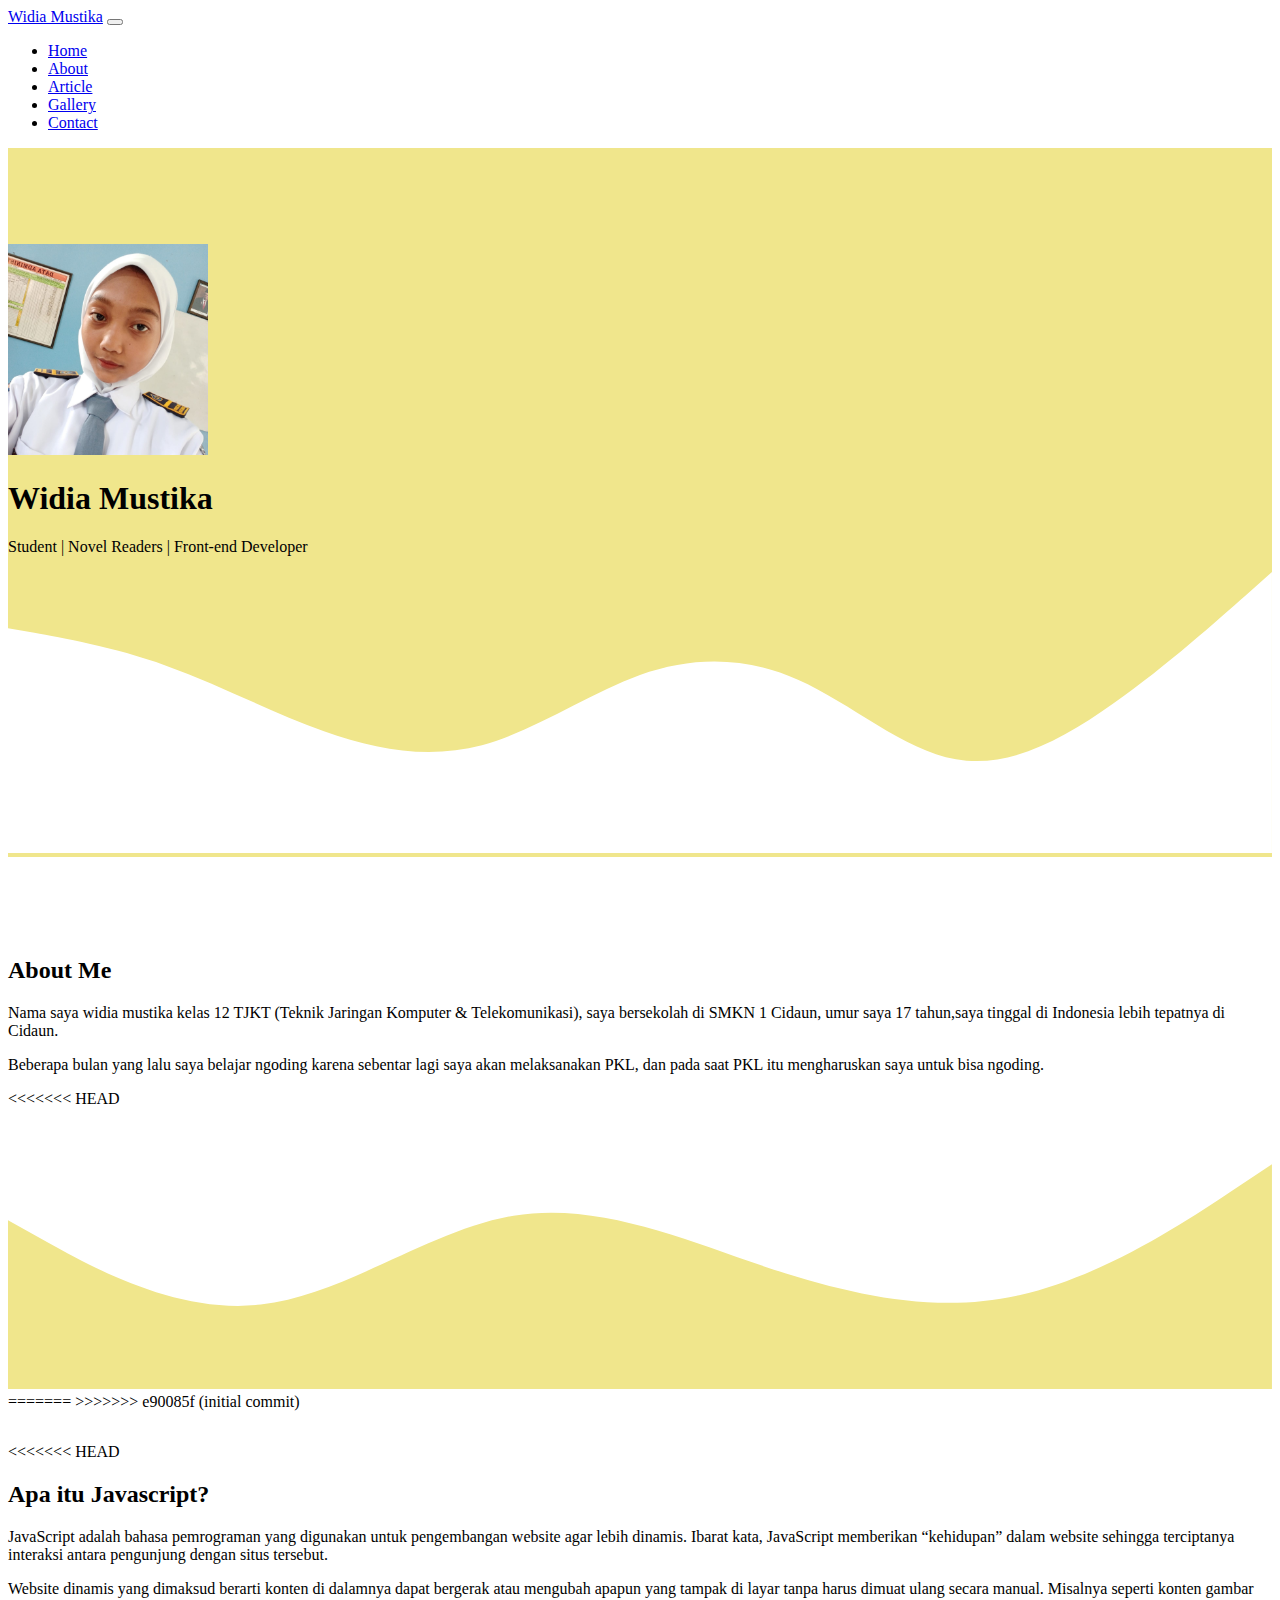
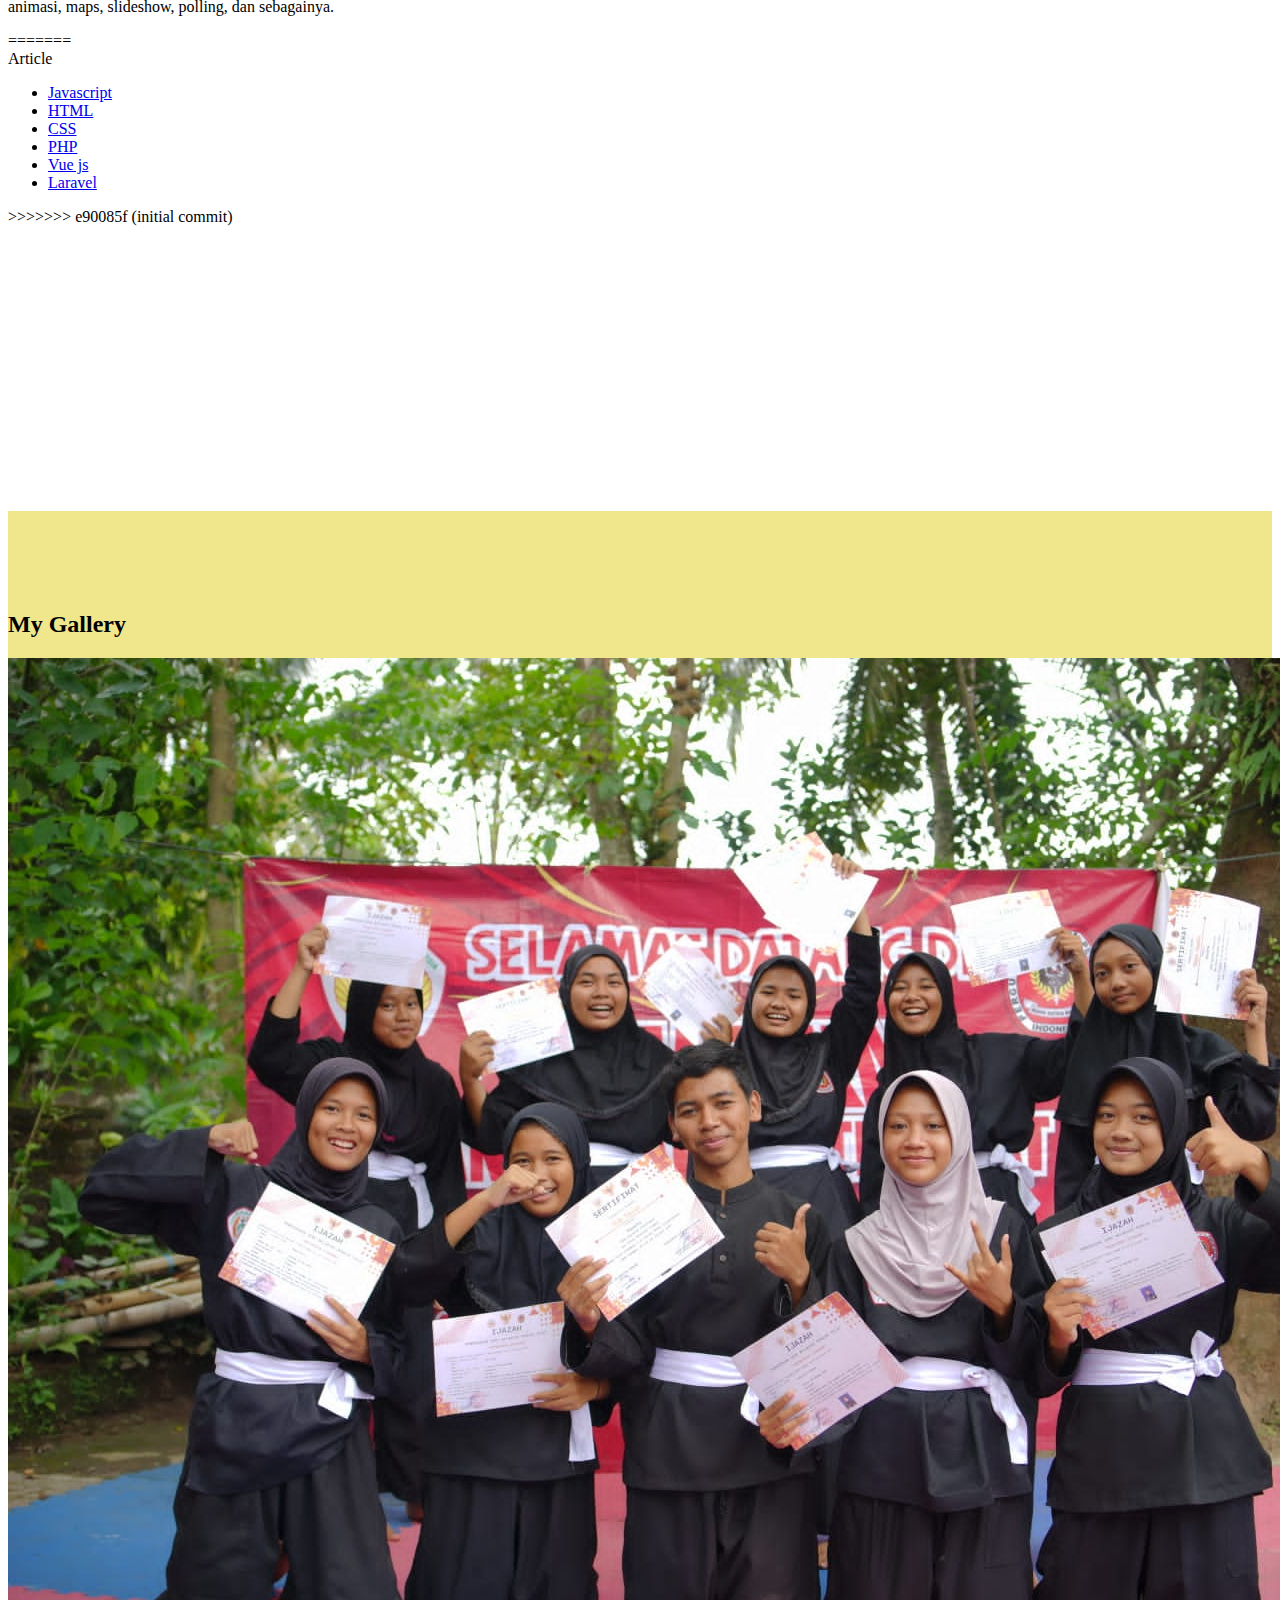
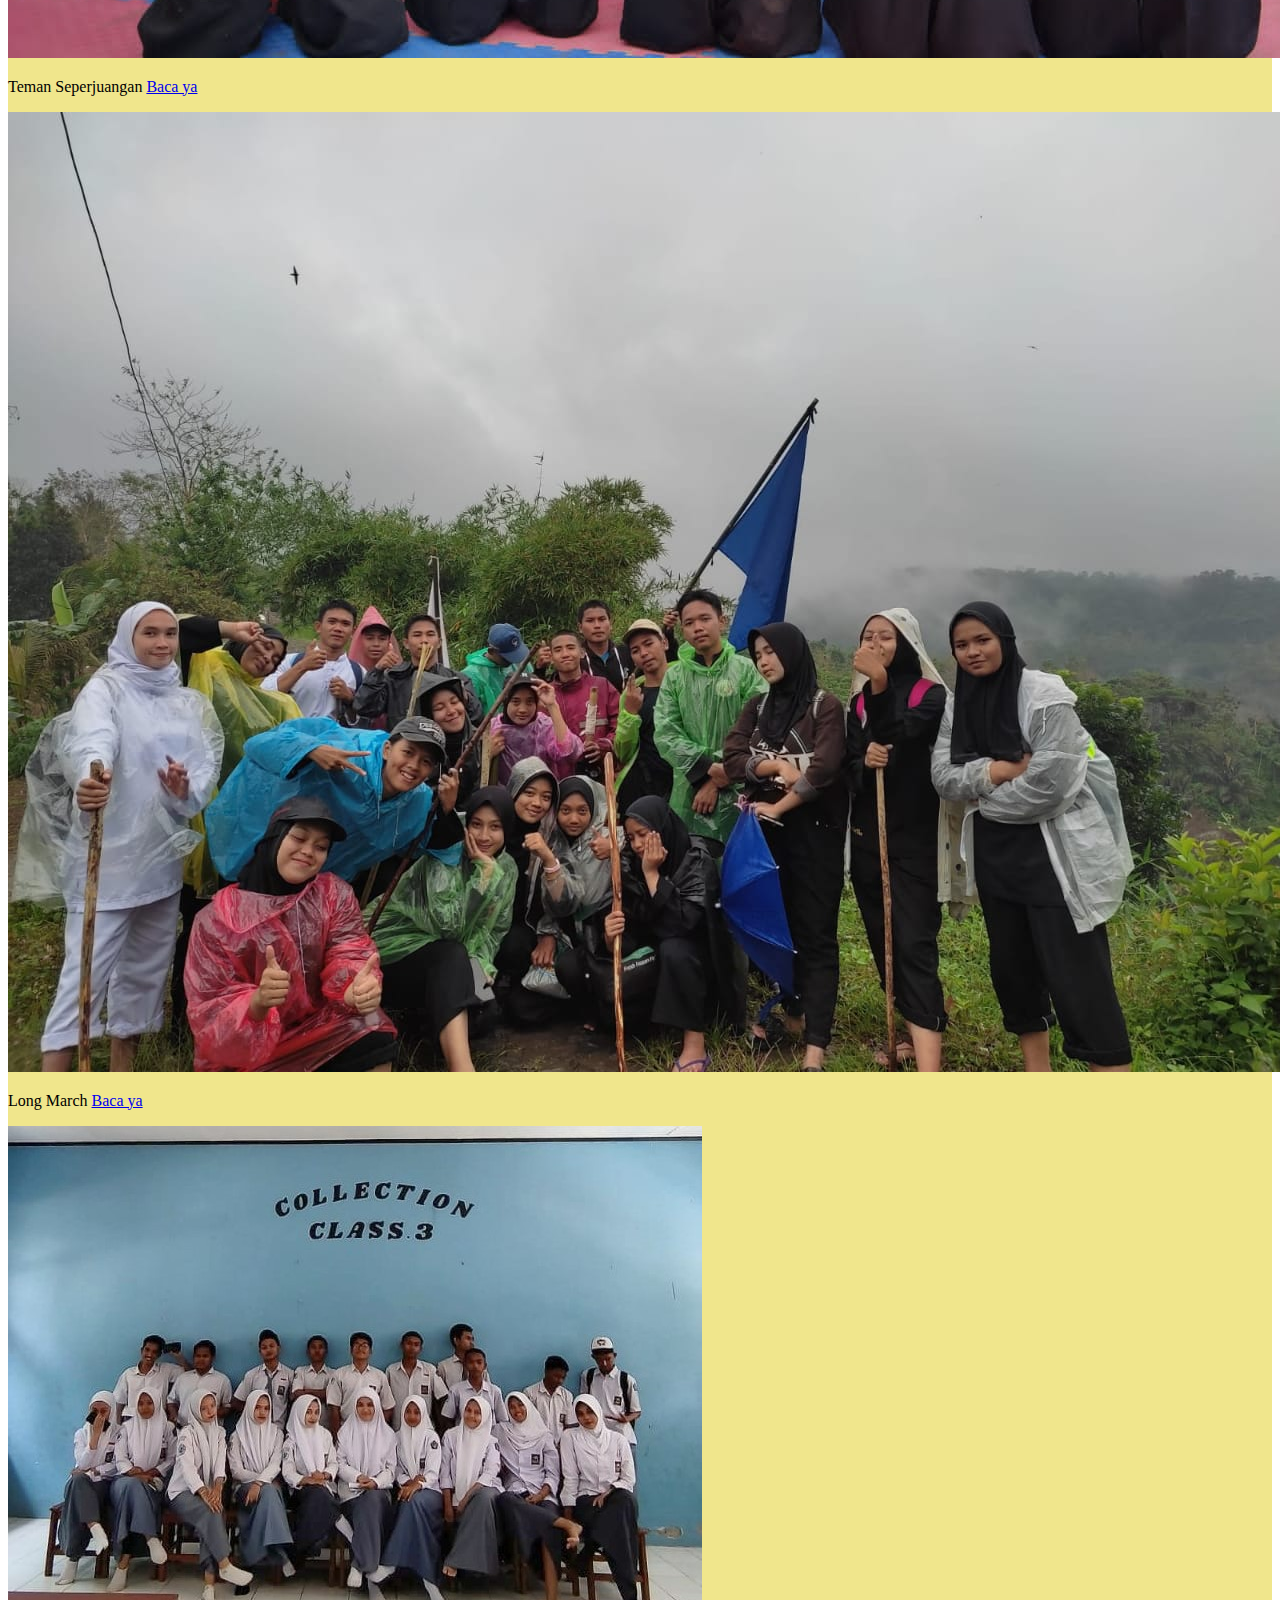
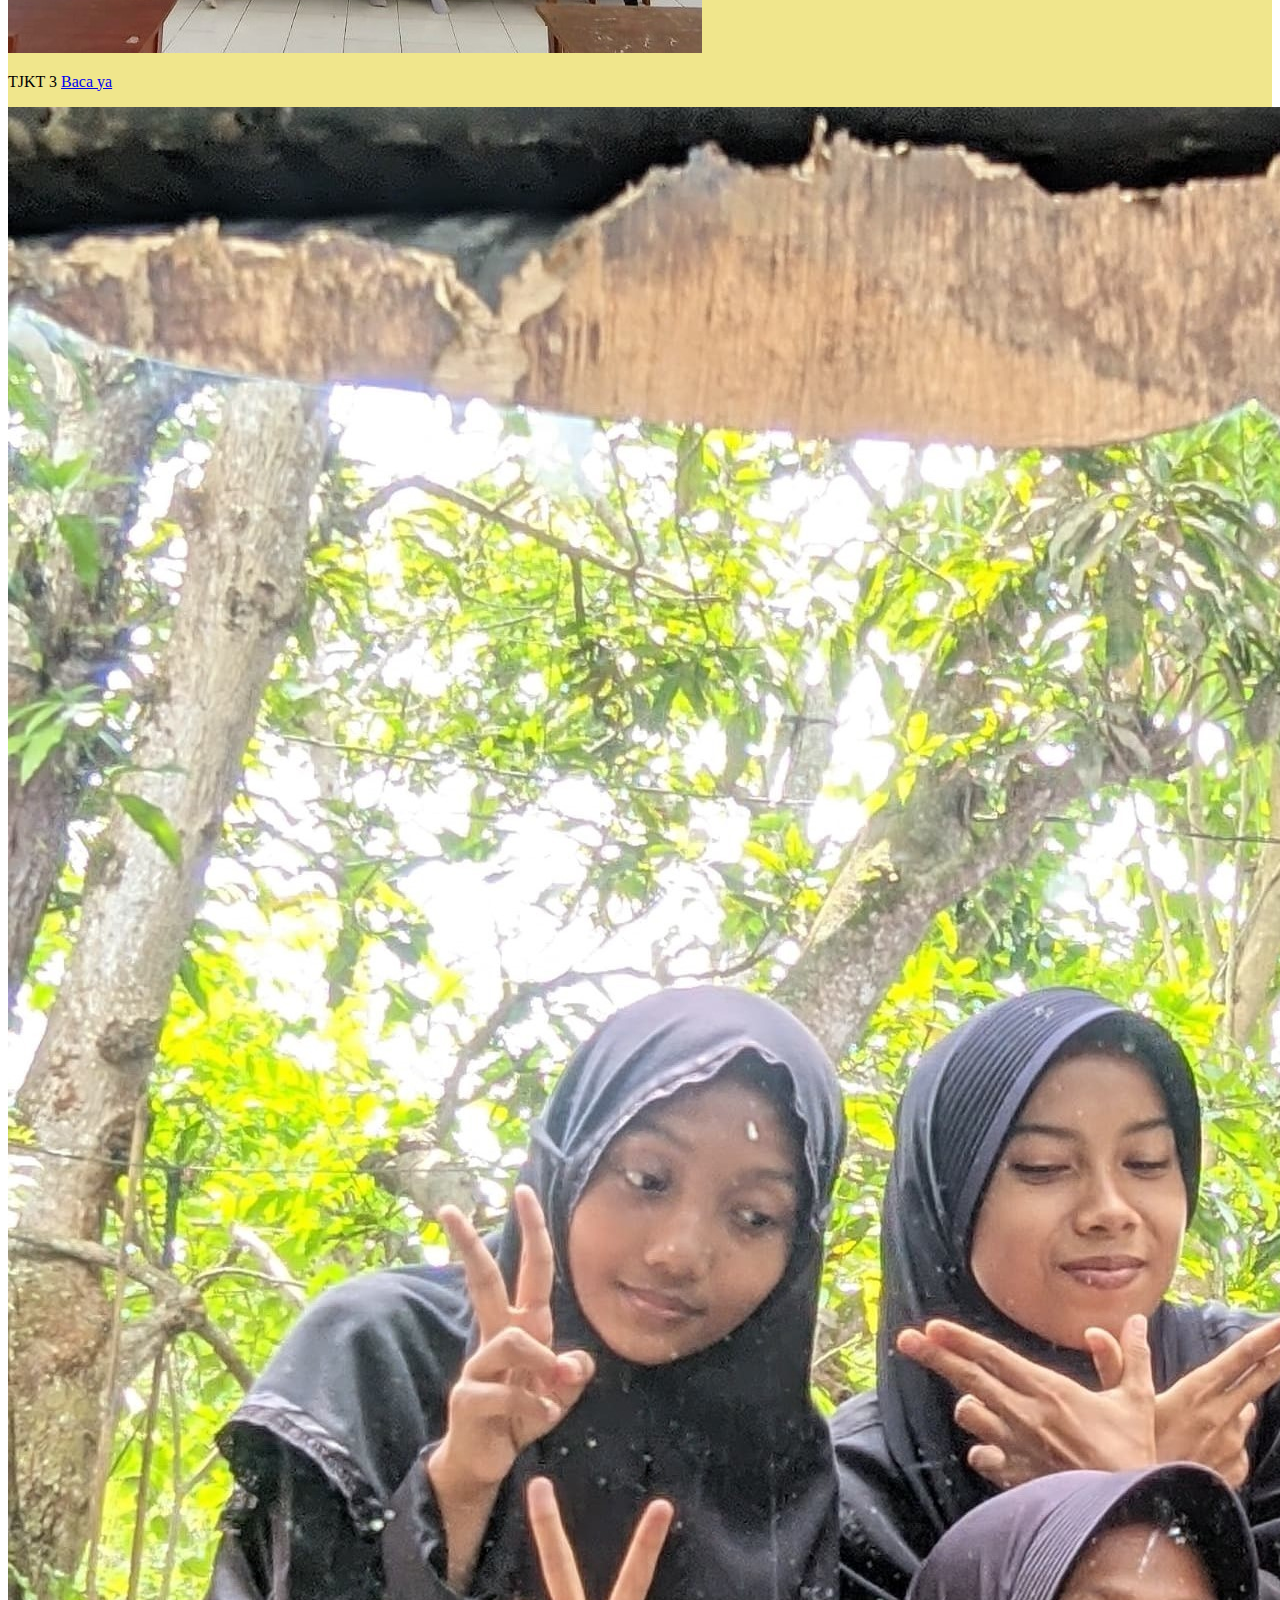
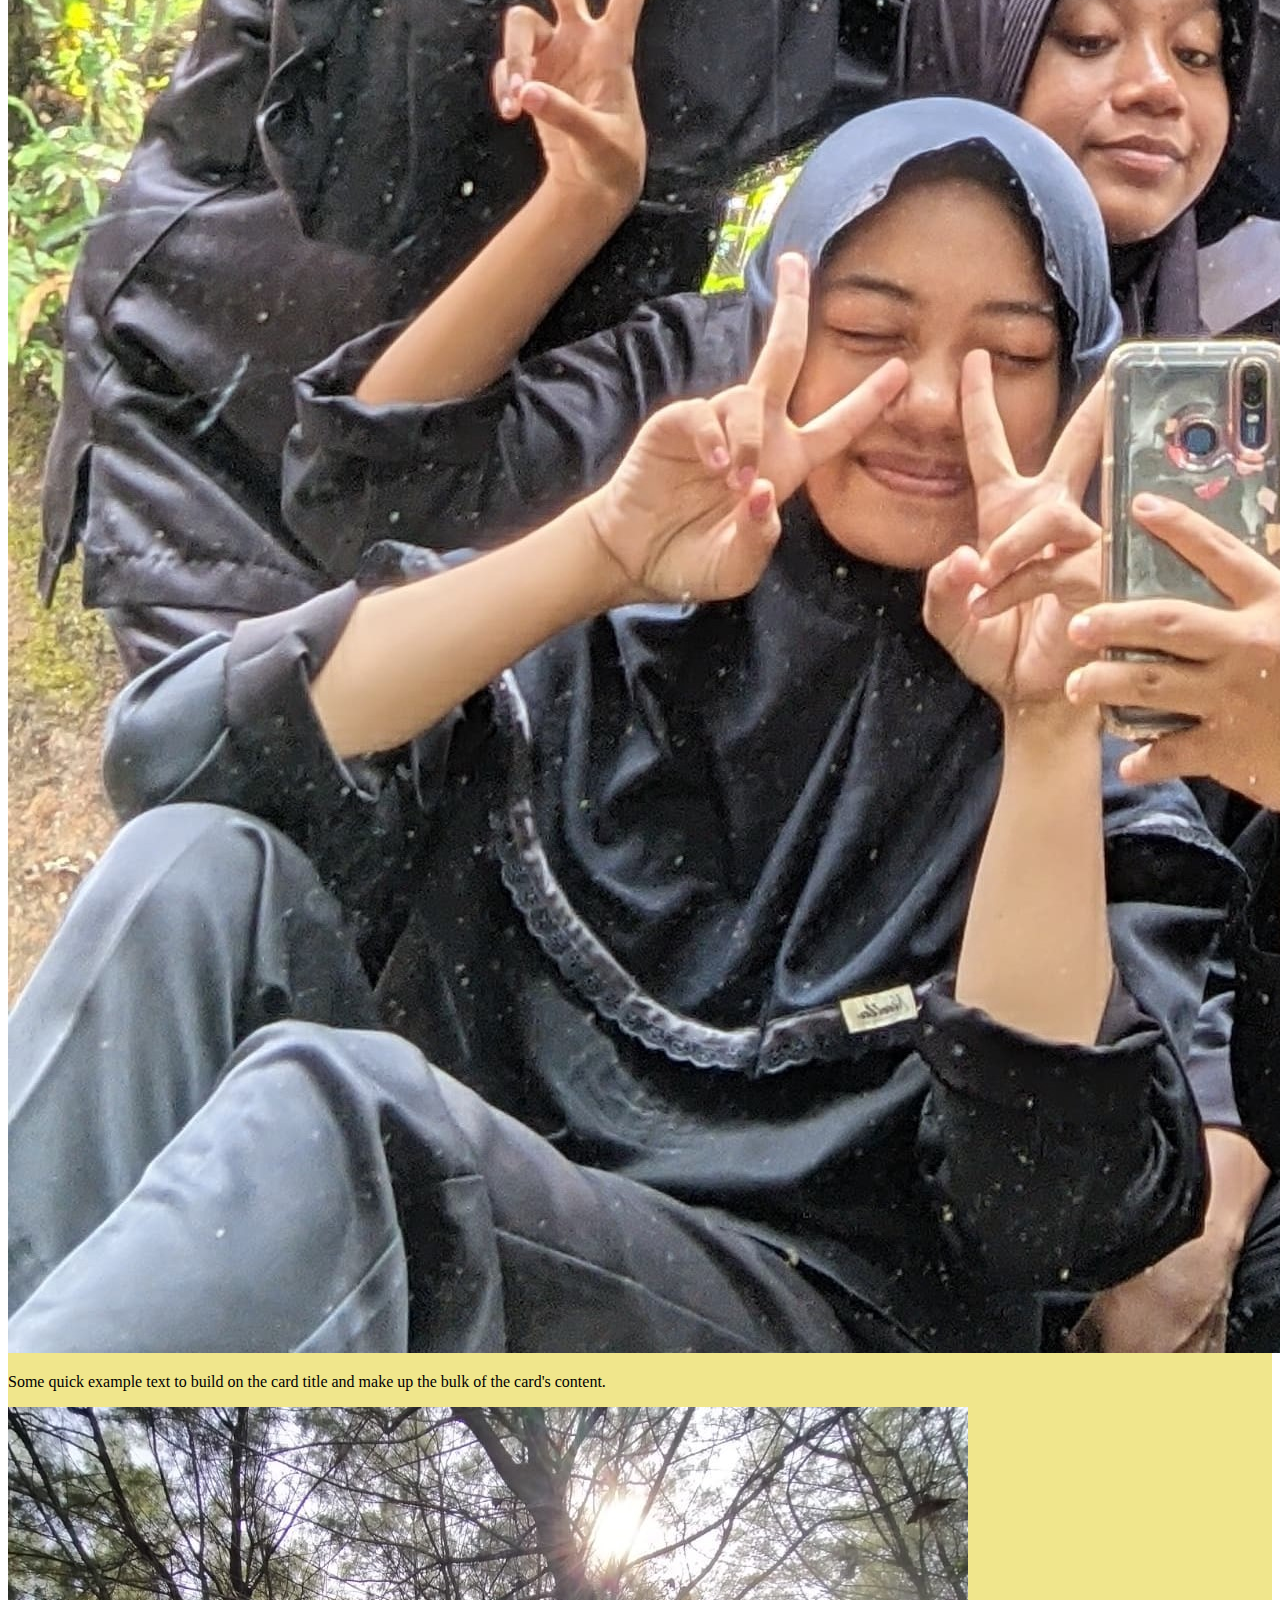
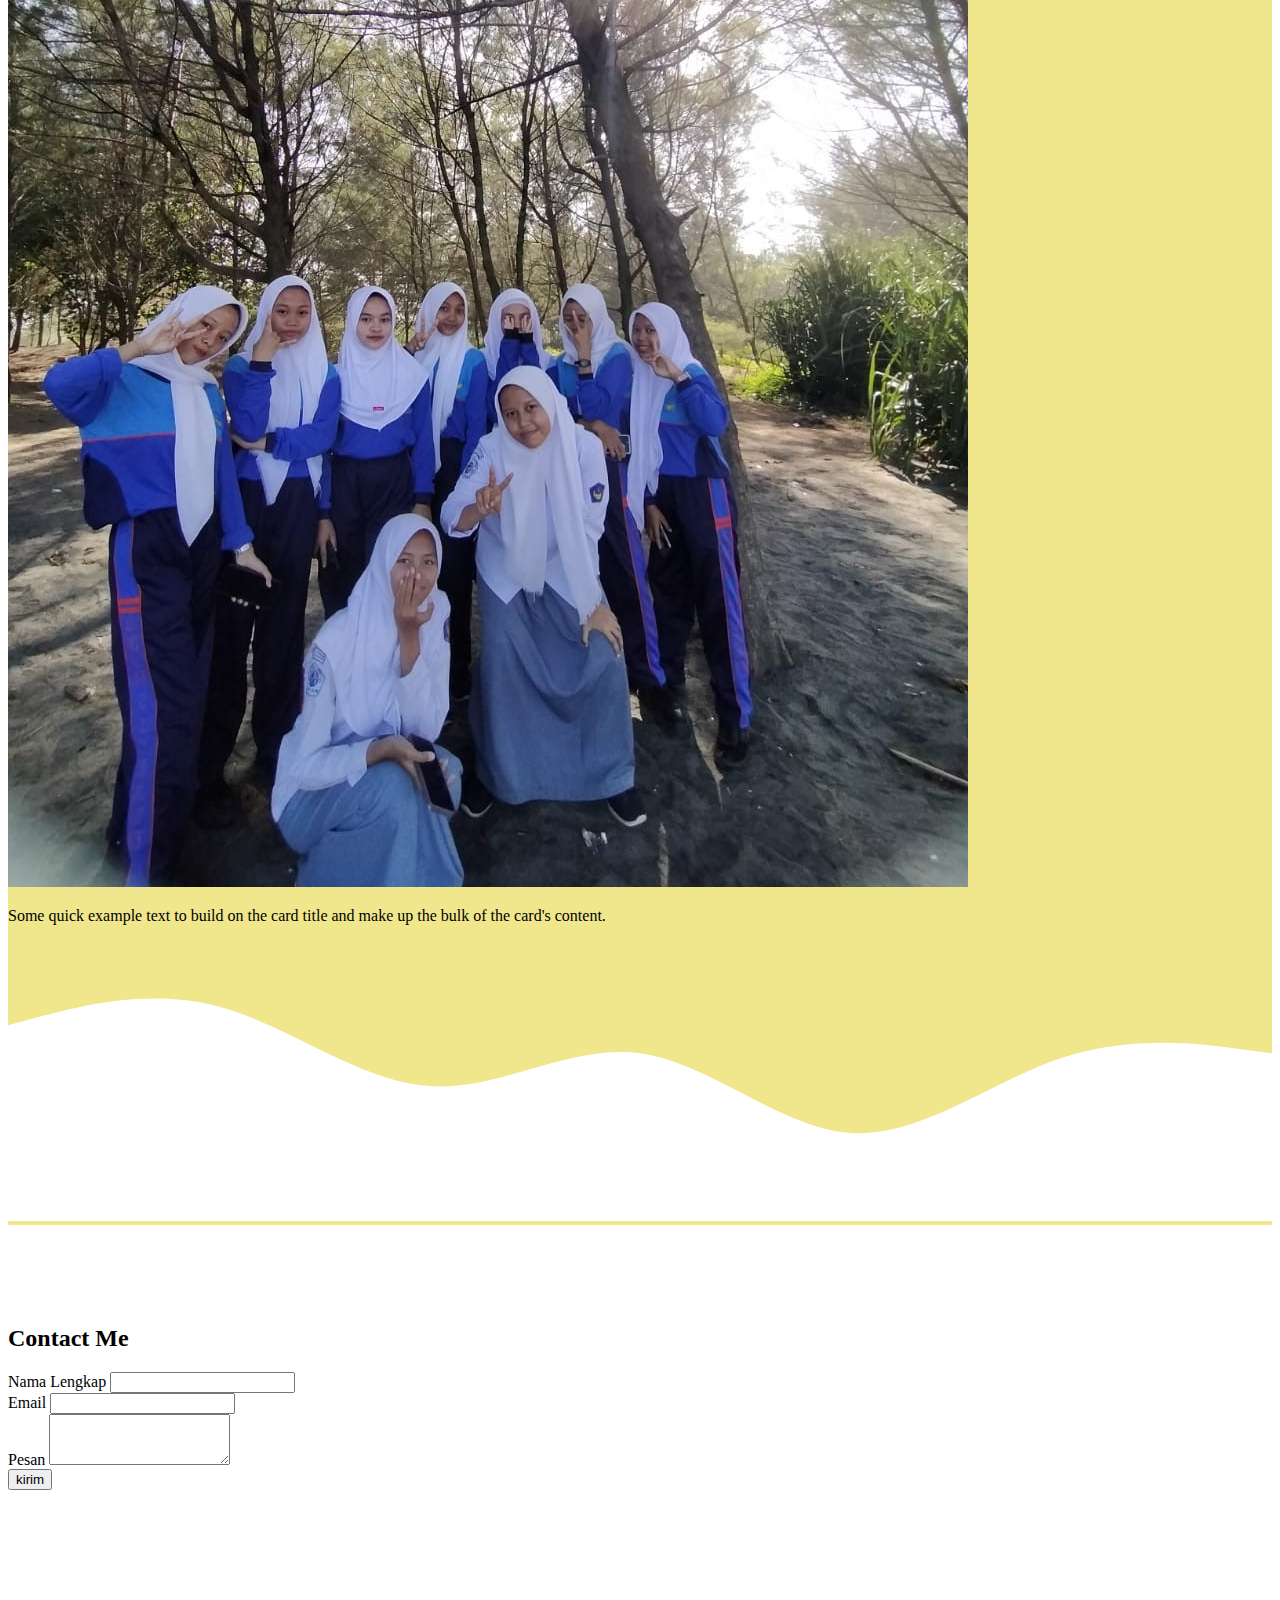
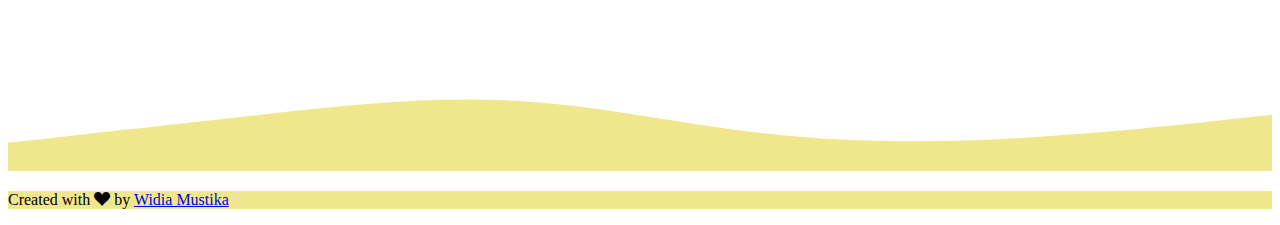
==== index.html @ 56e7a0ac "initial commit" ====
<!DOCTYPE html>
<html lang="en">
  <head>
    <!-- Required meta tags -->
    <meta charset="utf-8" />
    <meta name="viewport" content="width=device-width, initial-scale=1" />

    <!-- Bootstrap CSS -->
    <link href="https://cdn.jsdelivr.net/npm/bootstrap@5.0.2/dist/css/bootstrap.min.css" rel="stylesheet" integrity="sha384-EVSTQN3/azprG1Anm3QDgpJLIm9Nao0Yz1ztcQTwFspd3yD65VohhpuuCOmLASjC" crossorigin="anonymous" />

    <!-- Bootstrap Icons -->
    <link rel="stylesheet" href="https://cdn.jsdelivr.net/npm/bootstrap-icons@1.11.3/font/bootstrap-icons.min.css" />

    <!-- My CSS-->
    <link rel="stylesheet" href="style.css" />

    <title>My Portofolio | Widia Mustika</title>
  </head>
  <body id="home">
    <!-- Navbar -->
    <nav class="navbar navbar-expand-lg navbar-light bg-warning shadow fixed-top">
      <div class="container">
        <a class="navbar-brand" href="#">Widia Mustika</a>
        <button class="navbar-toggler" type="button" data-bs-toggle="collapse" data-bs-target="#navbarNav" aria-controls="navbarNav" aria-expanded="false" aria-label="Toggle navigation">
          <span class="navbar-toggler-icon"></span>
        </button>
        <div class="collapse navbar-collapse" id="navbarNav">
          <ul class="navbar-nav ms-auto">
            <li class="nav-item">
              <a class="nav-link active" aria-current="page" href="#home">Home</a>
            </li>
            <li class="nav-item">
              <a class="nav-link" href="#about">About</a>
            </li>
            <li class="nav-item">
              <a class="nav-link" href="#article">Article</a>
            </li>
            <li class="nav-item">
              <a class="nav-link" href="#gallery">Gallery</a>
            </li>
            <li class="nav-item">
              <a class="nav-link" href="#contact">Contact</a>
            </li>
          </ul>
        </div>
      </div>
    </nav>
    <!-- Akhir Navbar -->

    <!--- Jumbotron -->
    <section class="jumbotron text-center">
      <img src="img/widia.jpg.jpeg" alt="Widia Mustika" width="200" class="rounded-circle img-thumbnail" />
      <h1 class="display-4">Widia Mustika</h1>
      <p class="lead">Student | Novel Readers | Front-end Developer</p>
      <svg xmlns="http://www.w3.org/2000/svg" viewBox="0 0 1440 320">
        <path
          fill="#ffffff"
          fill-opacity="1"
          d="M0,64L30,69.3C60,75,120,85,180,106.7C240,128,300,160,360,181.3C420,203,480,213,540,197.3C600,181,660,139,720,117.3C780,96,840,96,900,122.7C960,149,1020,203,1080,213.3C1140,224,1200,192,1260,149.3C1320,107,1380,53,1410,26.7L1440,0L1440,320L1410,320C1380,320,1320,320,1260,320C1200,320,1140,320,1080,320C1020,320,960,320,900,320C840,320,780,320,720,320C660,320,600,320,540,320C480,320,420,320,360,320C300,320,240,320,180,320C120,320,60,320,30,320L0,320Z"
        ></path>
      </svg>
    </section>
    <!--- Akhir Jumbotron -->

    <!-- About -->
    <section id="about">
      <div class="container">
        <div class="row text-center mb-3">
          <div class="col">
            <h2>About Me</h2>
          </div>
        </div>
        <div class="row justify-content-center fs-5 text-center">
          <div class="col-md-5">
            <p>Nama saya widia mustika kelas 12 TJKT (Teknik Jaringan Komputer & Telekomunikasi), saya bersekolah di SMKN 1 Cidaun, umur saya 17 tahun,saya tinggal di Indonesia lebih tepatnya di Cidaun.</p>
          </div>
          <div class="col-md-5">
            <p>Beberapa bulan yang lalu saya belajar ngoding karena sebentar lagi saya akan melaksanakan PKL, dan pada saat PKL itu mengharuskan saya untuk bisa ngoding.</p>
          </div>
        </div>
      </div>
<<<<<<< HEAD

      <svg xmlns="http://www.w3.org/2000/svg" viewBox="0 0 1440 320">
        <path
          fill="khaki"
          fill-opacity="1"
          d="M0,128L48,154.7C96,181,192,235,288,224C384,213,480,139,576,122.7C672,107,768,149,864,181.3C960,213,1056,235,1152,213.3C1248,192,1344,128,1392,96L1440,64L1440,320L1392,320C1344,320,1248,320,1152,320C1056,320,960,320,864,320C768,320,672,320,576,320C480,320,384,320,288,320C192,320,96,320,48,320L0,320Z"
        ></path>
      </svg>
=======
>>>>>>> e90085f (initial commit)
    </section>
    <!-- Akhir About -->

    <!-- Article -->
    <section id="article">
      <div class="container">
        <div class="row text-center mb-3">
          <div class="col">
<<<<<<< HEAD
            <h2>Apa itu Javascript?</h2>
          </div>
        </div>
        <div class="row justify-content-center fs-5 text-center mb-3">
          <div class="col-md-5">
            <p>
              JavaScript adalah bahasa pemrograman yang digunakan untuk pengembangan website agar lebih dinamis. Ibarat kata, JavaScript memberikan “kehidupan” dalam website sehingga terciptanya interaksi antara pengunjung dengan situs
              tersebut.
            </p>
          </div>
          <div class="col-md-5">
            <p>
              Website dinamis yang dimaksud berarti konten di dalamnya dapat bergerak atau mengubah apapun yang tampak di layar tanpa harus dimuat ulang secara manual. Misalnya seperti konten gambar animasi, maps, slideshow, polling, dan
              sebagainya.
            </p>
=======
            <div class="card border-warning mb-3">
              <div class="card-header">Article</div>
              <div class="card-body">
                <ul>
                  <li><a href="article1.html">Javascript</a></li>
                  <li><a href="article2.html">HTML</a></li>
                  <li><a href="article3.html">CSS</a></li>
                  <li><a href="article4.html">PHP</a></li>
                  <li><a href="article5.html">Vue js</a></li>
                  <li><a href="article6.html">Laravel</a></li>
                </ul>
              </div>
            </div>
>>>>>>> e90085f (initial commit)
          </div>
        </div>
      </div>
      <svg xmlns="http://www.w3.org/2000/svg" viewBox="0 0 1440 320">
        <path fill="#ffffff" fill-opacity="1" d="M0,256L120,266.7C240,277,480,299,720,293.3C960,288,1200,256,1320,240L1440,224L1440,320L1320,320C1200,320,960,320,720,320C480,320,240,320,120,320L0,320Z"></path>
      </svg>
    </section>
    <!-- Akhir Article -->

    <!-- Gallery -->
    <section id="gallery">
      <div class="container">
        <div class="row text-center mb-3">
          <div class="col">
            <h2>My Gallery</h2>
          </div>
        </div>
        <div class="row justify-content-center">
          <div class="col-md-4 mb-3">
            <div class="card">
              <img src="galeri/1.jpg.jpeg" class="card-img-top" alt="gallery 1" />
              <div class="card-body">
                <p class="card-text">Teman Seperjuangan <a href="cerita/gambar1.html">Baca ya</a></p>
              </div>
            </div>
          </div>
          <div class="col-md-4 mb-3">
            <div class="card">
              <img src="galeri/2.jpg.jpeg" class="card-img-top" alt="gallery 2" />
              <div class="card-body">
                <p class="card-text">Long March <a href="cerita/gambar2.html">Baca ya</a></p>
              </div>
            </div>
          </div>
          <div class="col-md-4 mb-3">
            <div class="card">
              <img src="galeri/3.jpg.jpeg" class="card-img-top" alt="gallery 3" />
              <div class="card-body">
                <p class="card-text">TJKT 3 <a href="cerita/gambar3.html">Baca ya</a></p>
              </div>
            </div>
          </div>
          <div class="col-md-4 mb-3">
            <div class="card">
              <img src="galeri/4.jpg.jpeg" class="card-img-top" alt="gallery 4" />
              <div class="card-body">
                <p class="card-text">Some quick example text to build on the card title and make up the bulk of the card's content.</p>
              </div>
            </div>
          </div>
          <div class="col-md-4 mb-3">
            <div class="card">
              <img src="galeri/5.jpg.jpeg" class="card-img-top" alt="gallery 5" />
              <div class="card-body">
                <p class="card-text">Some quick example text to build on the card title and make up the bulk of the card's content.</p>
              </div>
            </div>
          </div>
        </div>
      </div>
      <svg xmlns="http://www.w3.org/2000/svg" viewBox="0 0 1440 320">
        <path
          fill="#ffffff"
          fill-opacity="1"
          d="M0,96L40,85.3C80,75,160,53,240,74.7C320,96,400,160,480,165.3C560,171,640,117,720,128C800,139,880,213,960,218.7C1040,224,1120,160,1200,133.3C1280,107,1360,117,1400,122.7L1440,128L1440,320L1400,320C1360,320,1280,320,1200,320C1120,320,1040,320,960,320C880,320,800,320,720,320C640,320,560,320,480,320C400,320,320,320,240,320C160,320,80,320,40,320L0,320Z"
        ></path>
      </svg>
    </section>
    <!-- Akhir Gallery -->

    <!-- Contact-->
    <section id="contact">
      <div class="container">
        <div class="row text-center mb-3">
          <div class="col">
            <h2>Contact Me</h2>
          </div>
        </div>
        <div class="row justify-content-center">
          <div class="col-md-6">
            <form>
              <div class="mb-3">
                <label for="name" class="form-label">Nama Lengkap </label>
                <input type="text" class="form-control" id="name" aria-describedby="name" />
              </div>
              <div class="mb-3">
                <label for="email" class="form-label">Email </label>
                <input type="email" class="form-control" id="email" aria-describedby="emailHelp" />
              </div>
              <div class="mb-3">
                <label for="pesan" class="form-label">Pesan </label>
                <textarea class="form-control" id="pesan" rows="3"></textarea>
              </div>
              <button type="submit" class="btn btn-success">kirim</button>
            </form>
          </div>
        </div>
      </div>
      <svg xmlns="http://www.w3.org/2000/svg" viewBox="0 0 1440 320">
        <path
          fill="khaki"
          fill-opacity="1"
          d="M0,288L48,282.7C96,277,192,267,288,256C384,245,480,235,576,240C672,245,768,267,864,277.3C960,288,1056,288,1152,282.7C1248,277,1344,267,1392,261.3L1440,256L1440,320L1392,320C1344,320,1248,320,1152,320C1056,320,960,320,864,320C768,320,672,320,576,320C480,320,384,320,288,320C192,320,96,320,48,320L0,320Z"
        ></path>
      </svg>
    </section>
    <!-- akhir Contact-->

    <!-- Footer -->
    <footer class="text-center pb-4">
      <p>Created with <i class="bi bi-suit-heart-fill text-danger"></i> by <a href="https://www.instagram.com/wdia.mstk26/" class="fw-bold">Widia Mustika</a></p>
    </footer>
    <!-- Akhir Footer -->

    <script src="https://cdn.jsdelivr.net/npm/bootstrap@5.0.2/dist/js/bootstrap.bundle.min.js" integrity="sha384-MrcW6ZMFYlzcLA8Nl+NtUVF0sA7MsXsP1UyJoMp4YLEuNSfAP+JcXn/tWtIaxVXM" crossorigin="anonymous"></script>
  </body>
</html>
---- style.css ----
.jumbotron {
  padding-top: 6rem;
  background-color: khaki;
}

#article {
  padding-top: 2rem;
<<<<<<< HEAD
  background-color: khaki;
=======
>>>>>>> e90085f (initial commit)
}

#gallery {
  background-color: khaki;
}

footer {
  background-color: khaki;
}

section {
  padding-top: 5rem;
}
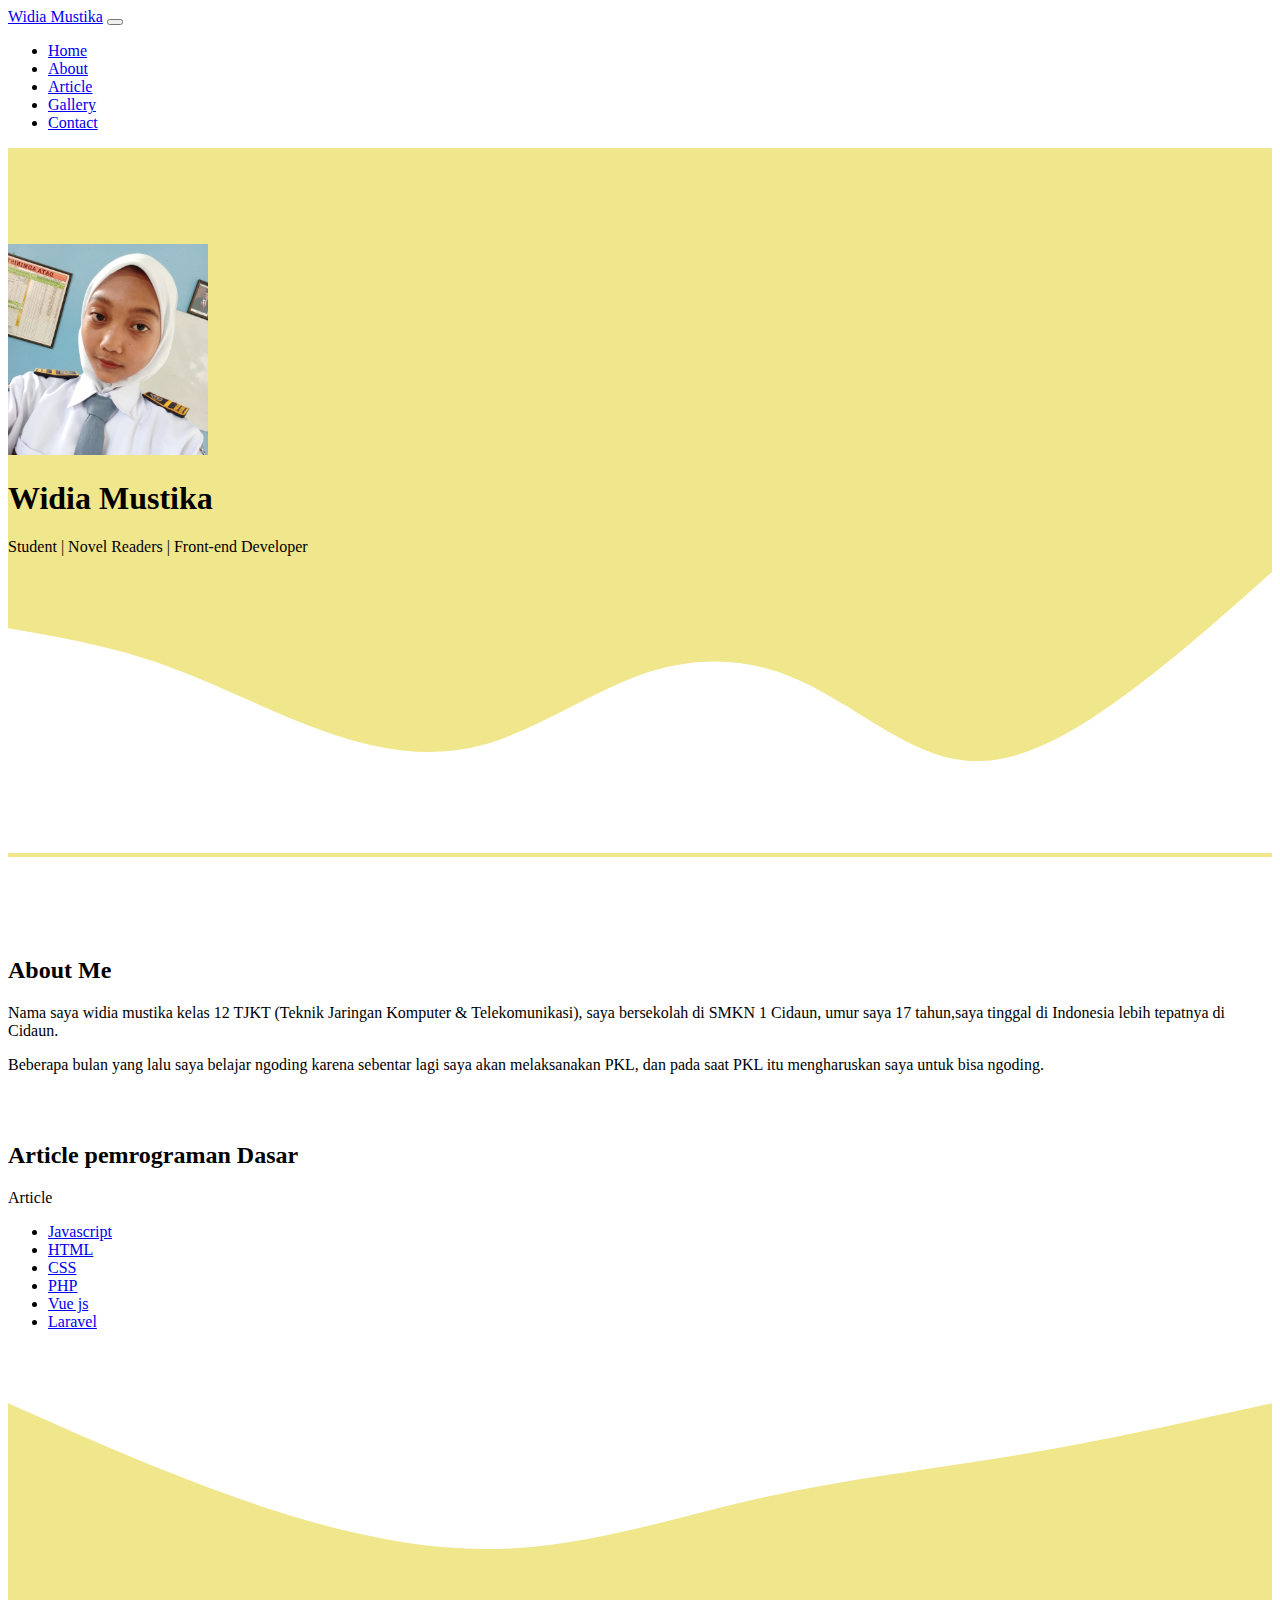
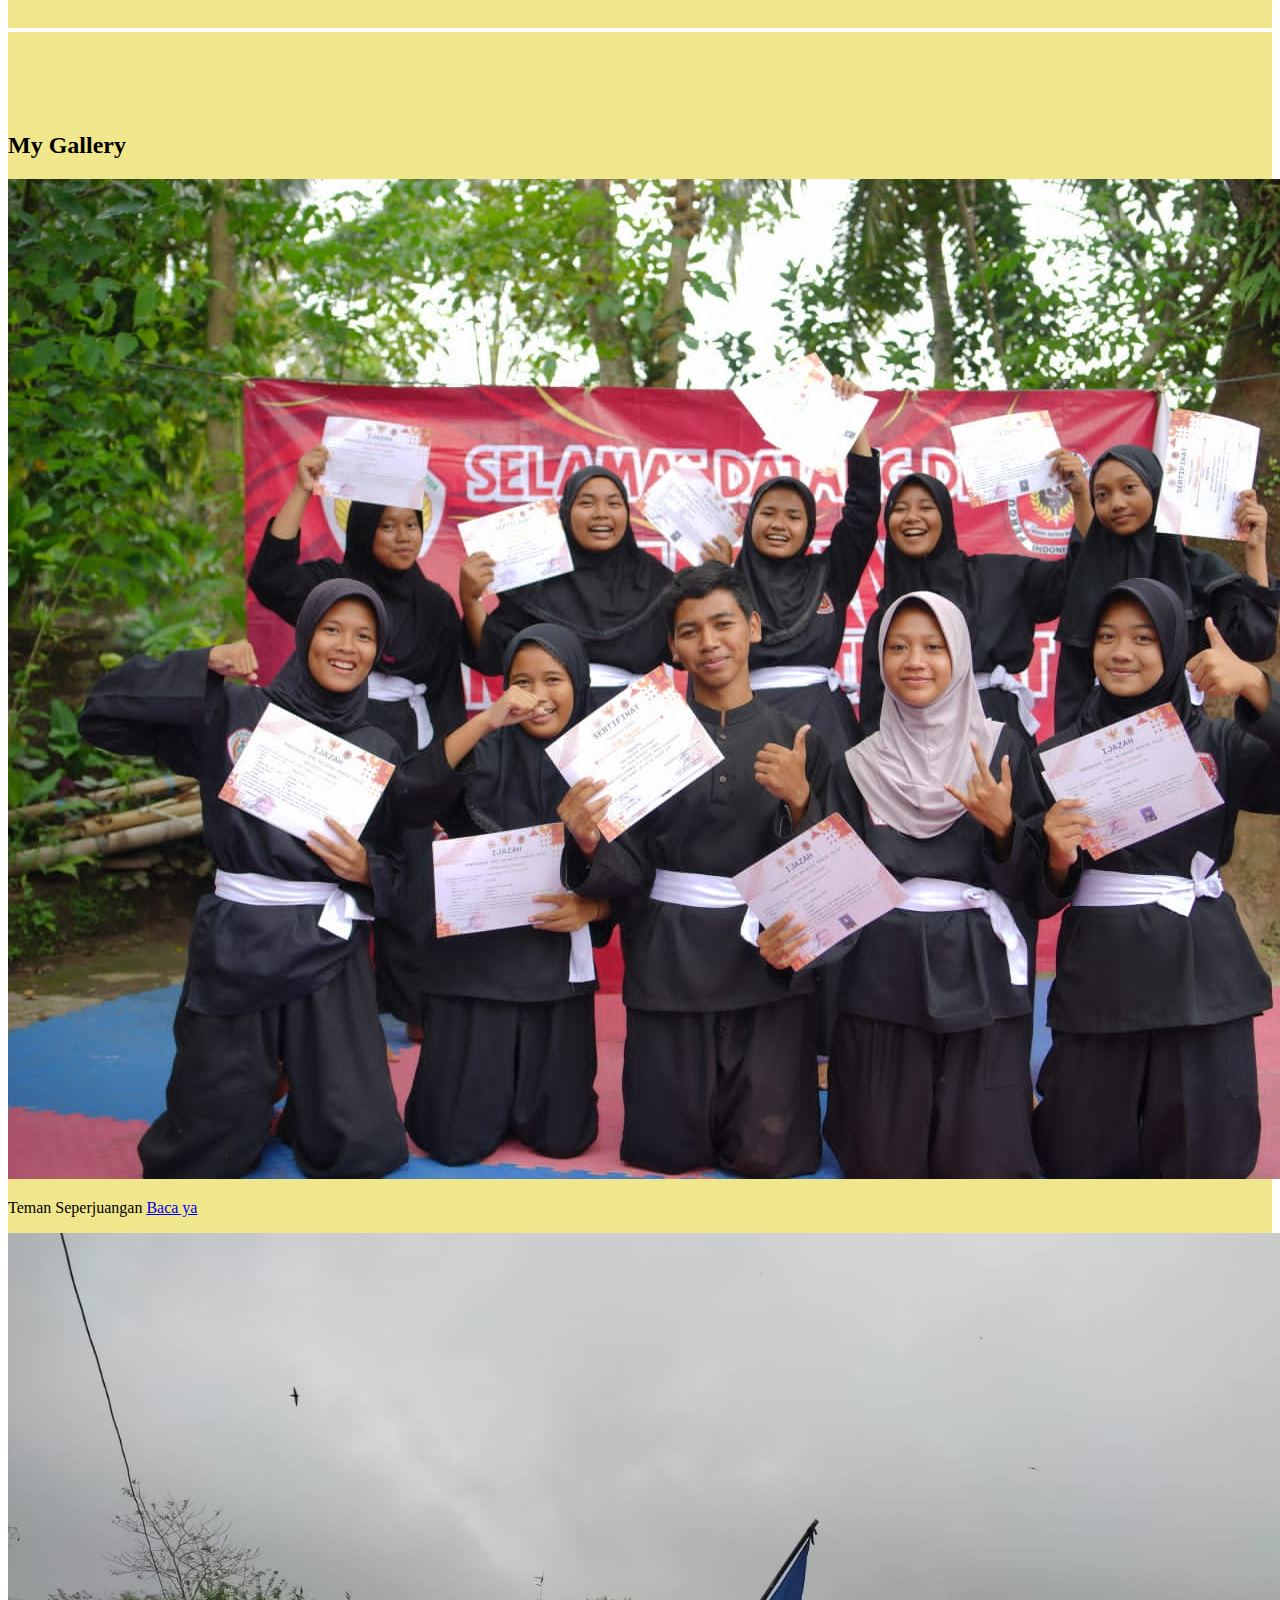
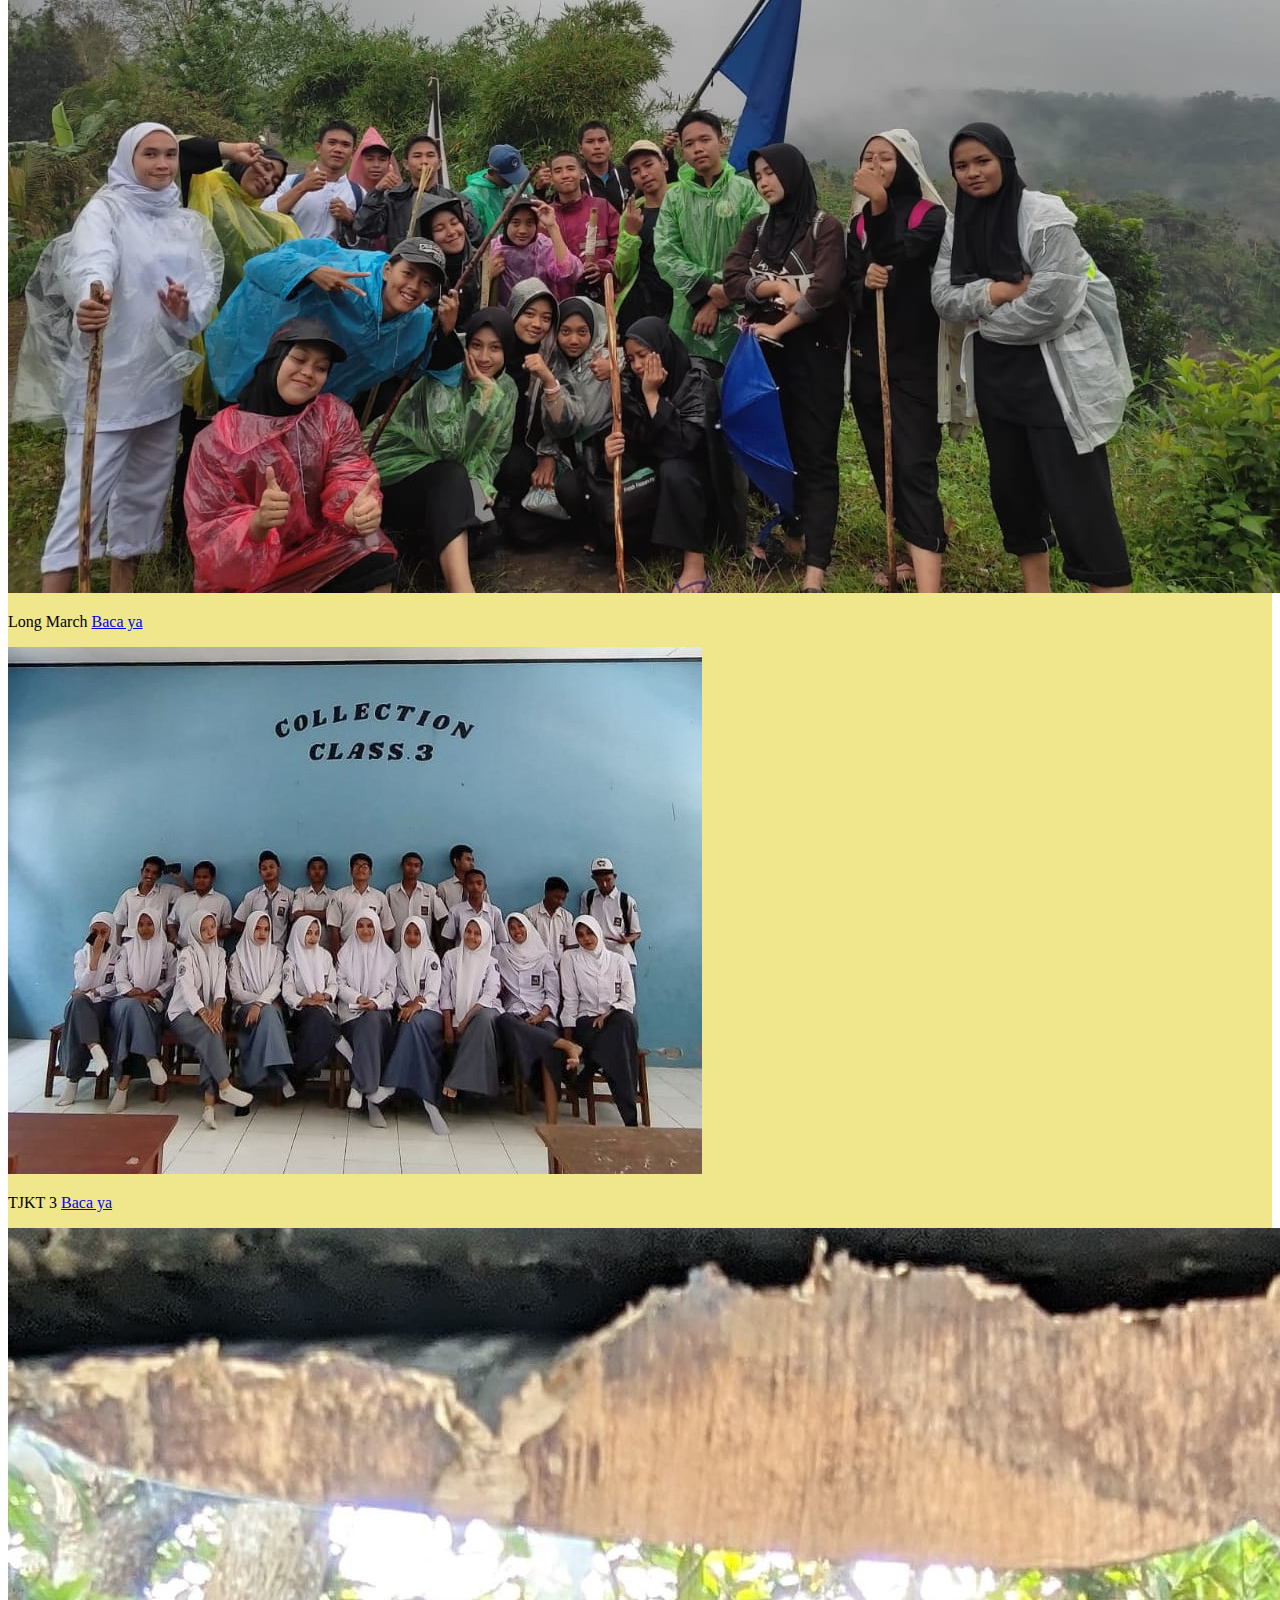
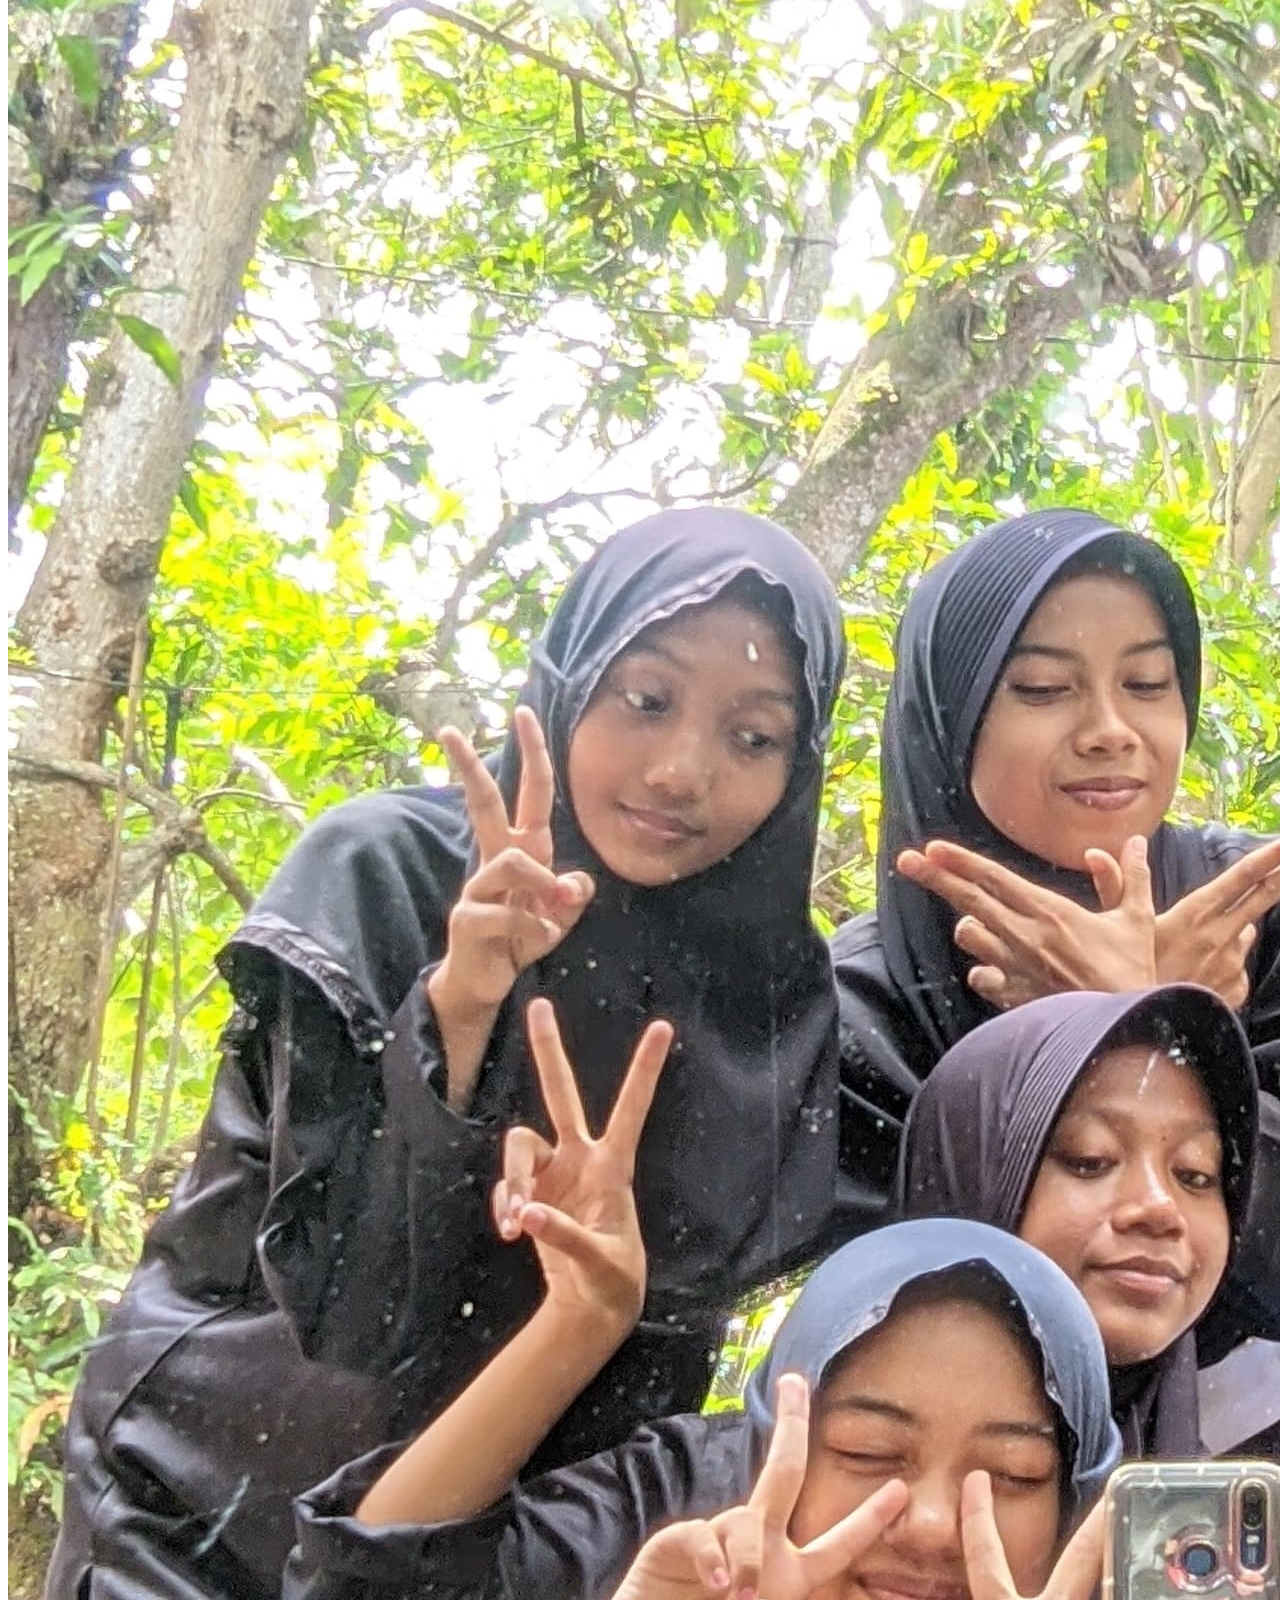
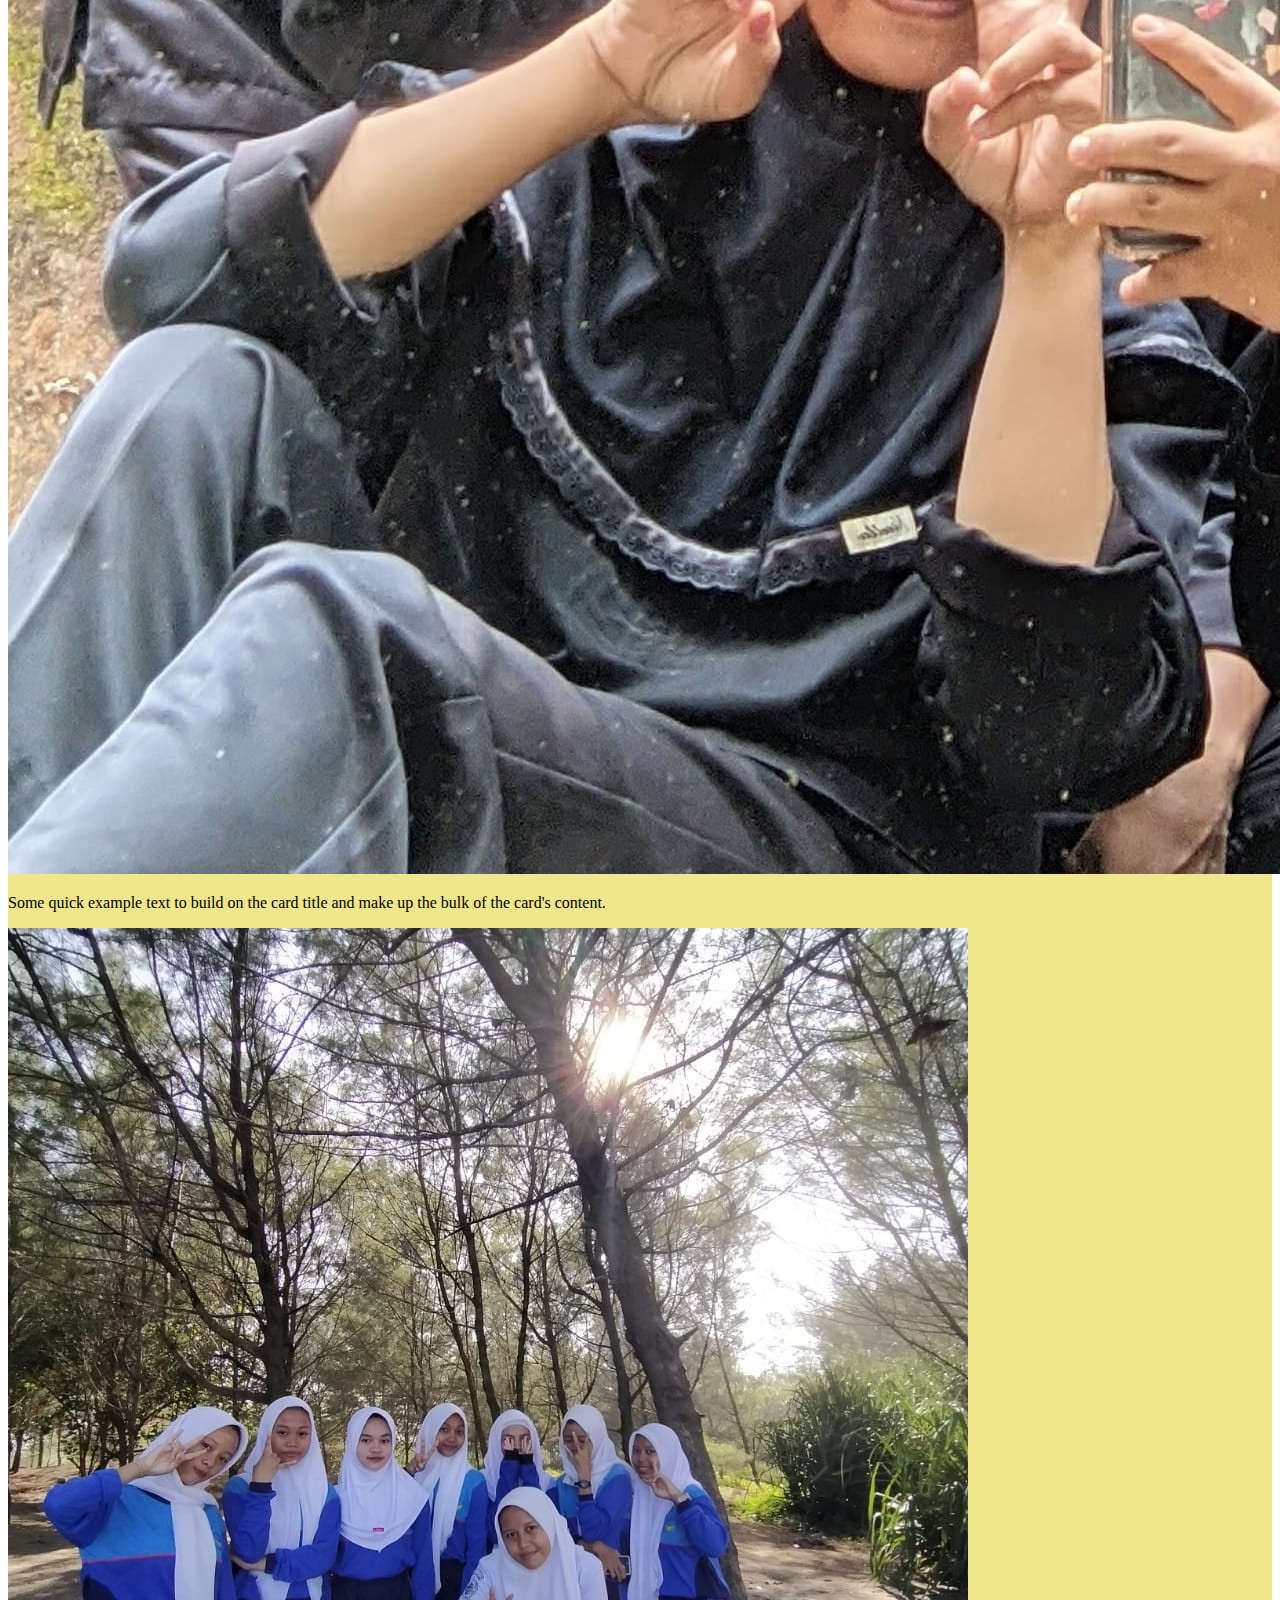
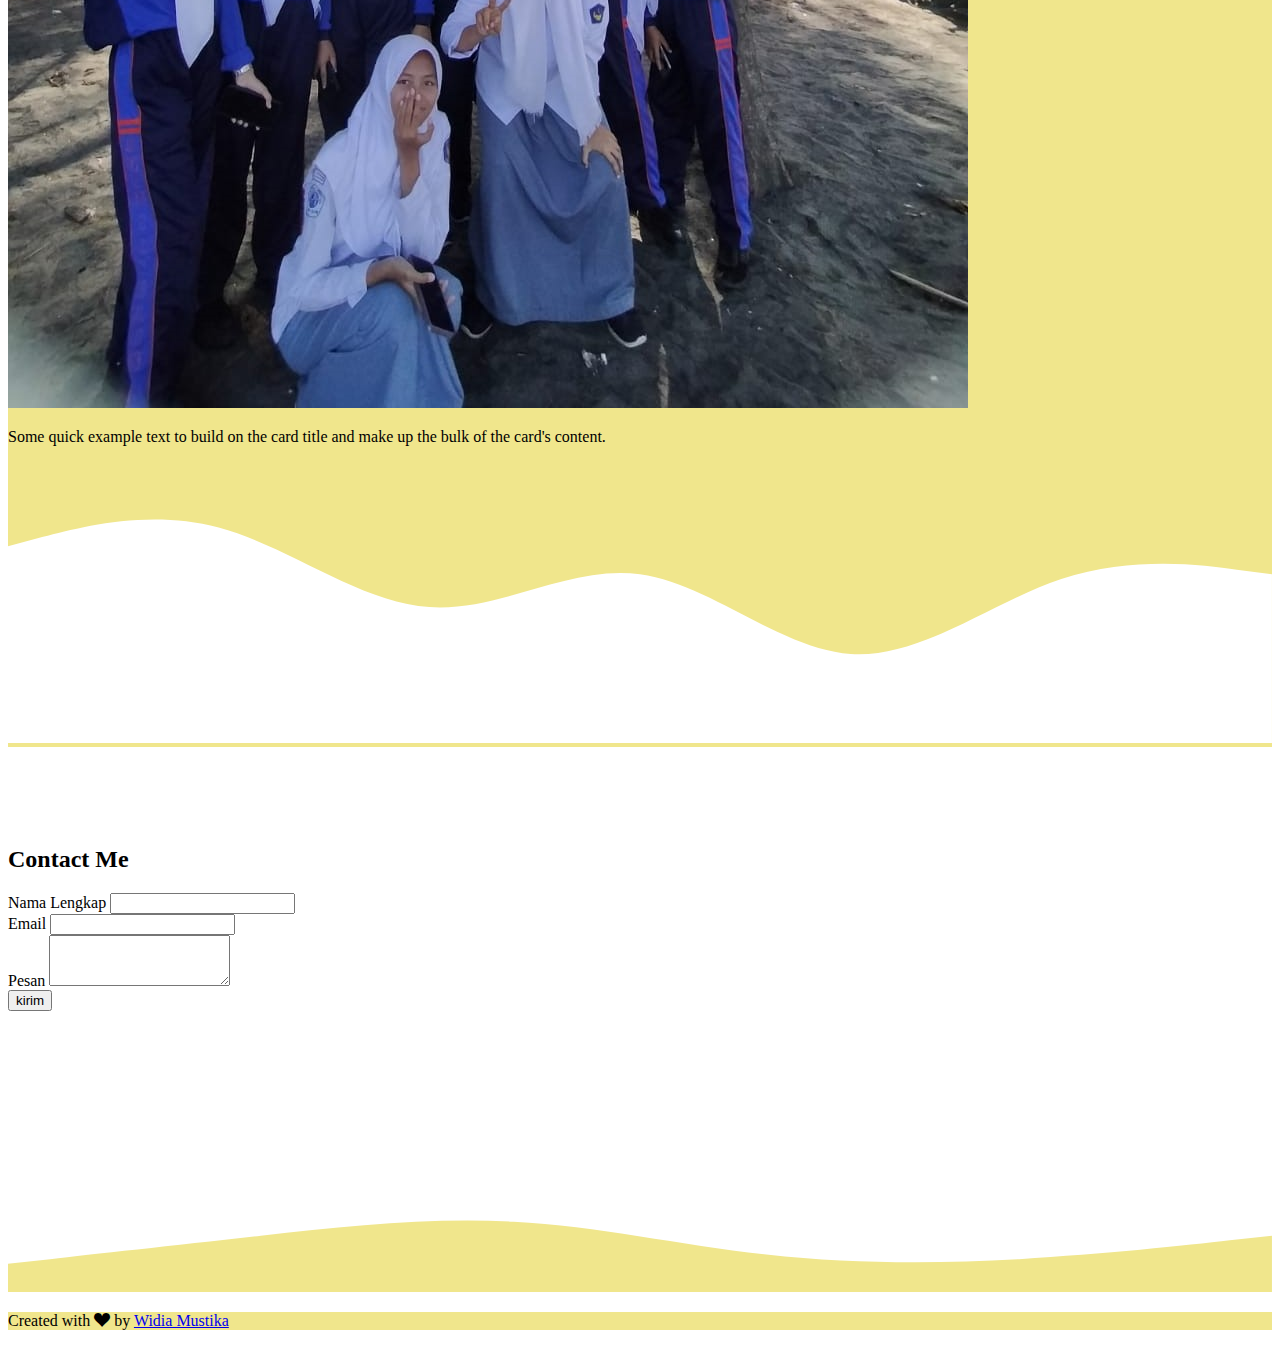
==== commit 27937d58: "initial commit" ====
--- a/index.html
+++ b/index.html
@@ -79,17 +79,6 @@
           </div>
         </div>
       </div>
-<<<<<<< HEAD
-
-      <svg xmlns="http://www.w3.org/2000/svg" viewBox="0 0 1440 320">
-        <path
-          fill="khaki"
-          fill-opacity="1"
-          d="M0,128L48,154.7C96,181,192,235,288,224C384,213,480,139,576,122.7C672,107,768,149,864,181.3C960,213,1056,235,1152,213.3C1248,192,1344,128,1392,96L1440,64L1440,320L1392,320C1344,320,1248,320,1152,320C1056,320,960,320,864,320C768,320,672,320,576,320C480,320,384,320,288,320C192,320,96,320,48,320L0,320Z"
-        ></path>
-      </svg>
-=======
->>>>>>> e90085f (initial commit)
     </section>
     <!-- Akhir About -->
 
@@ -98,42 +87,30 @@
       <div class="container">
         <div class="row text-center mb-3">
           <div class="col">
-<<<<<<< HEAD
-            <h2>Apa itu Javascript?</h2>
-          </div>
-        </div>
-        <div class="row justify-content-center fs-5 text-center mb-3">
-          <div class="col-md-5">
-            <p>
-              JavaScript adalah bahasa pemrograman yang digunakan untuk pengembangan website agar lebih dinamis. Ibarat kata, JavaScript memberikan “kehidupan” dalam website sehingga terciptanya interaksi antara pengunjung dengan situs
-              tersebut.
-            </p>
-          </div>
-          <div class="col-md-5">
-            <p>
-              Website dinamis yang dimaksud berarti konten di dalamnya dapat bergerak atau mengubah apapun yang tampak di layar tanpa harus dimuat ulang secara manual. Misalnya seperti konten gambar animasi, maps, slideshow, polling, dan
-              sebagainya.
-            </p>
-=======
-            <div class="card border-warning mb-3">
-              <div class="card-header">Article</div>
-              <div class="card-body">
-                <ul>
-                  <li><a href="article1.html">Javascript</a></li>
-                  <li><a href="article2.html">HTML</a></li>
-                  <li><a href="article3.html">CSS</a></li>
-                  <li><a href="article4.html">PHP</a></li>
-                  <li><a href="article5.html">Vue js</a></li>
-                  <li><a href="article6.html">Laravel</a></li>
-                </ul>
-              </div>
-            </div>
->>>>>>> e90085f (initial commit)
-          </div>
-        </div>
-      </div>
-      <svg xmlns="http://www.w3.org/2000/svg" viewBox="0 0 1440 320">
-        <path fill="#ffffff" fill-opacity="1" d="M0,256L120,266.7C240,277,480,299,720,293.3C960,288,1200,256,1320,240L1440,224L1440,320L1320,320C1200,320,960,320,720,320C480,320,240,320,120,320L0,320Z"></path>
+            <h2>Article pemrograman Dasar</h2>
+          </div>
+        </div>
+
+        <div class="card border-warning mb-3">
+          <div class="card-header">Article</div>
+          <div class="card-body">
+            <ul>
+              <li><a href="article1.html">Javascript</a></li>
+              <li><a href="article2.html">HTML</a></li>
+              <li><a href="article3.html">CSS</a></li>
+              <li><a href="article4.html">PHP</a></li>
+              <li><a href="article5.html">Vue js</a></li>
+              <li><a href="article6.html">Laravel</a></li>
+            </ul>
+          </div>
+        </div>
+      </div>
+      <svg xmlns="http://www.w3.org/2000/svg" viewBox="0 0 1440 320">
+        <path
+          fill="khaki"
+          fill-opacity="1"
+          d="M0,64L48,85.3C96,107,192,149,288,181.3C384,213,480,235,576,229.3C672,224,768,192,864,170.7C960,149,1056,139,1152,122.7C1248,107,1344,85,1392,74.7L1440,64L1440,320L1392,320C1344,320,1248,320,1152,320C1056,320,960,320,864,320C768,320,672,320,576,320C480,320,384,320,288,320C192,320,96,320,48,320L0,320Z"
+        ></path>
       </svg>
     </section>
     <!-- Akhir Article -->
--- a/style.css
+++ b/style.css
@@ -5,10 +5,6 @@
 
 #article {
   padding-top: 2rem;
-<<<<<<< HEAD
-  background-color: khaki;
-=======
->>>>>>> e90085f (initial commit)
 }
 
 #gallery {
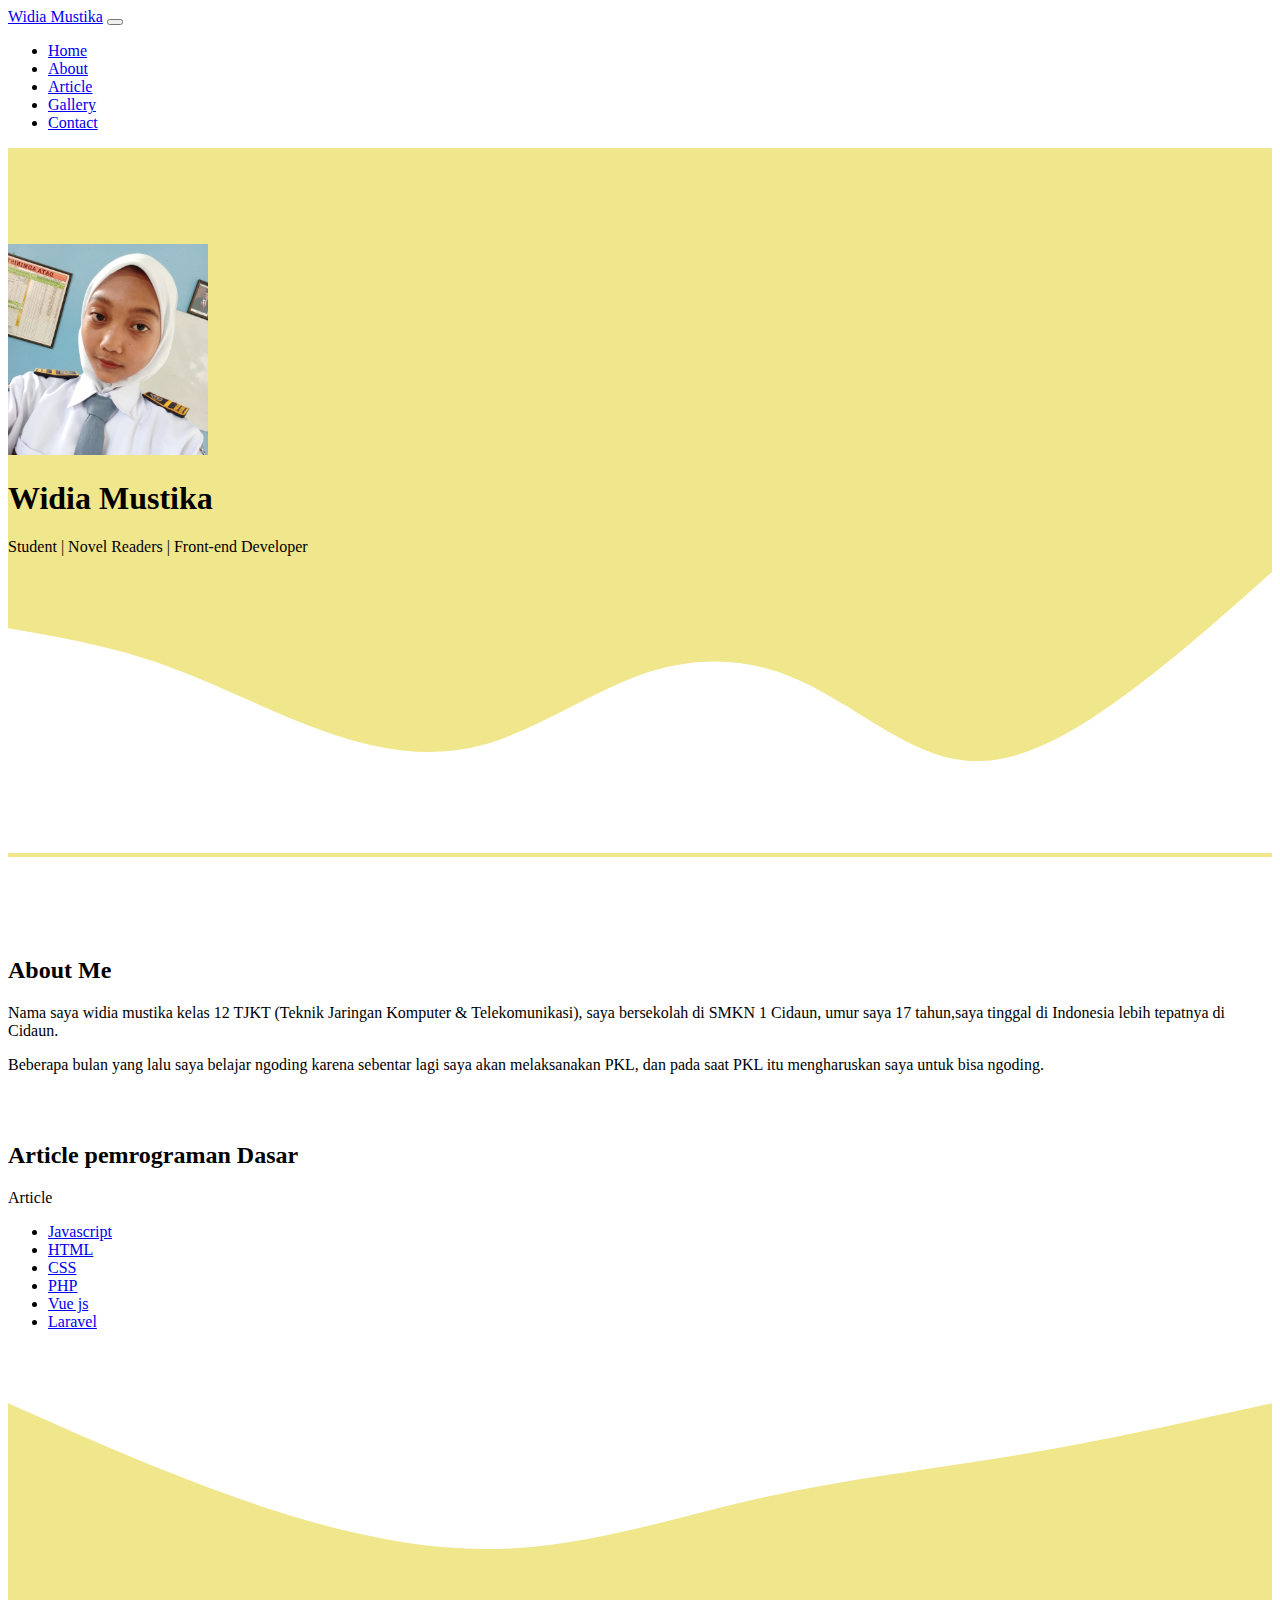
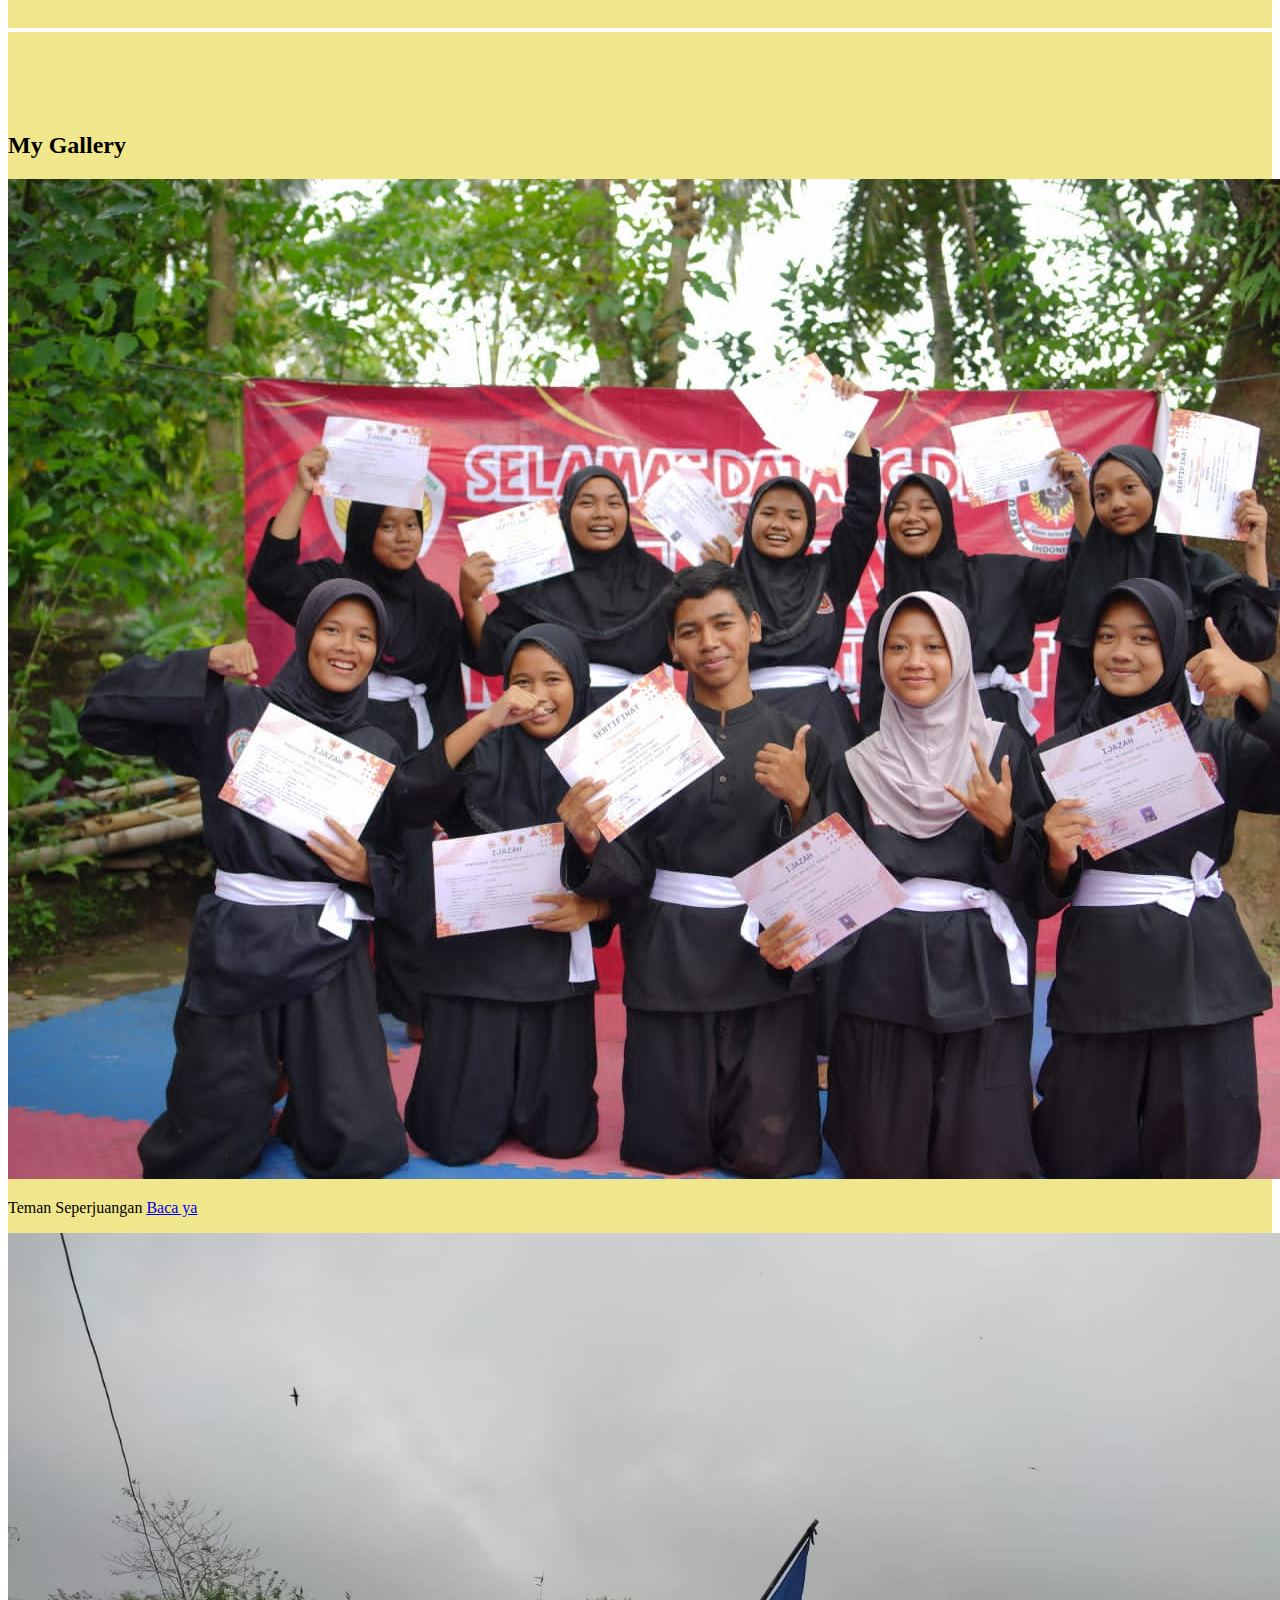
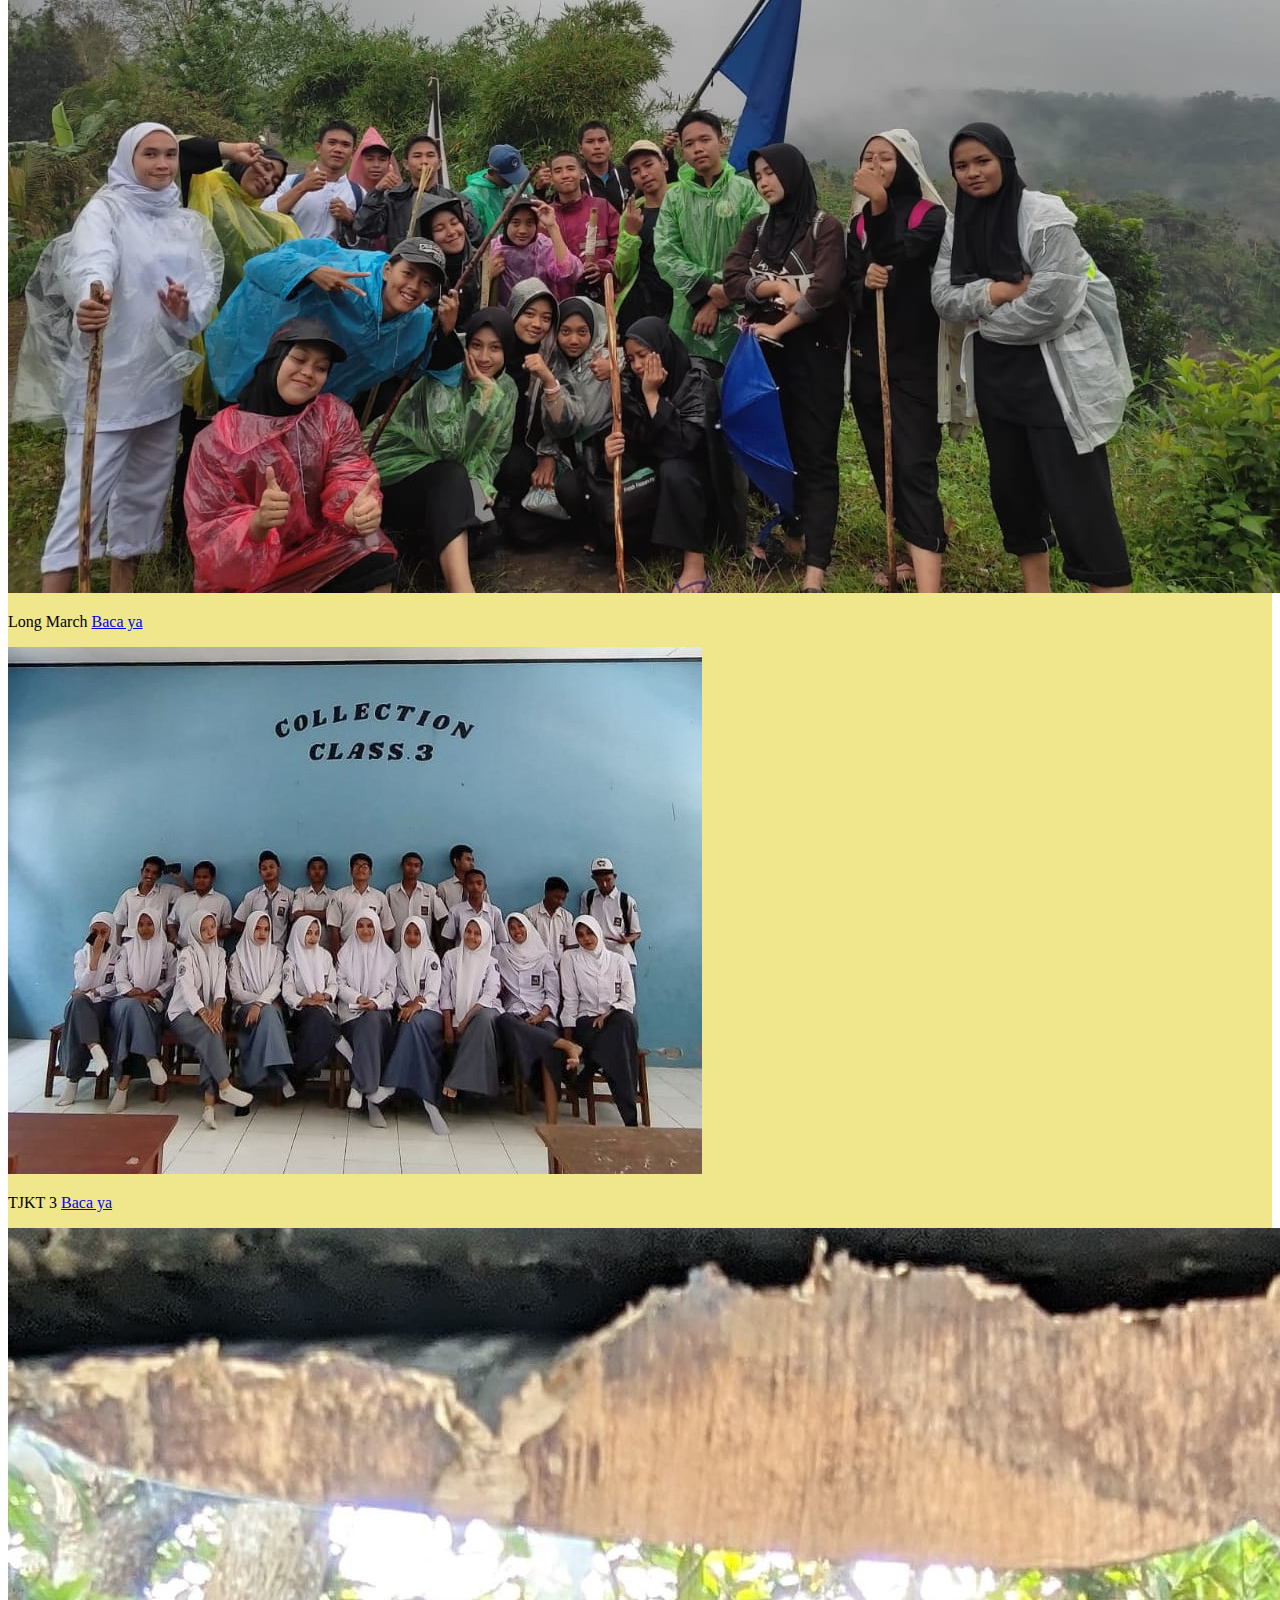
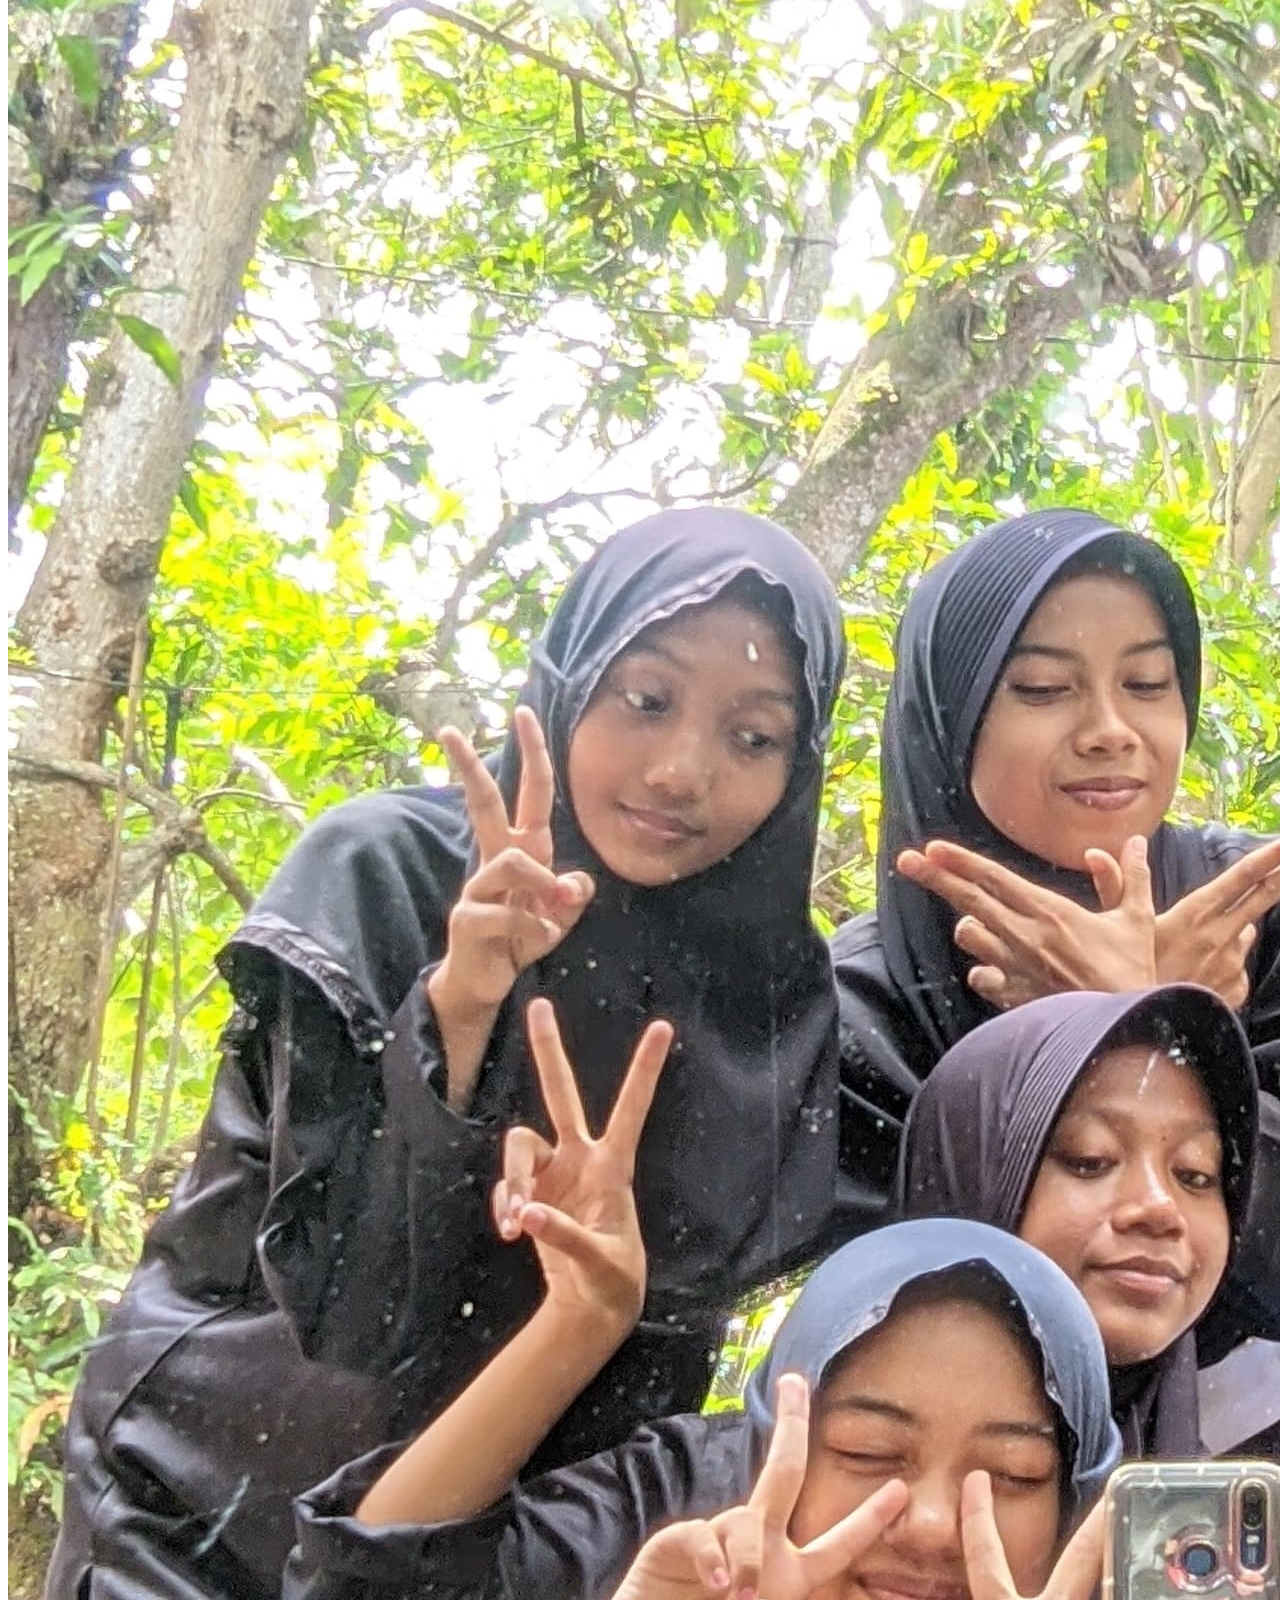
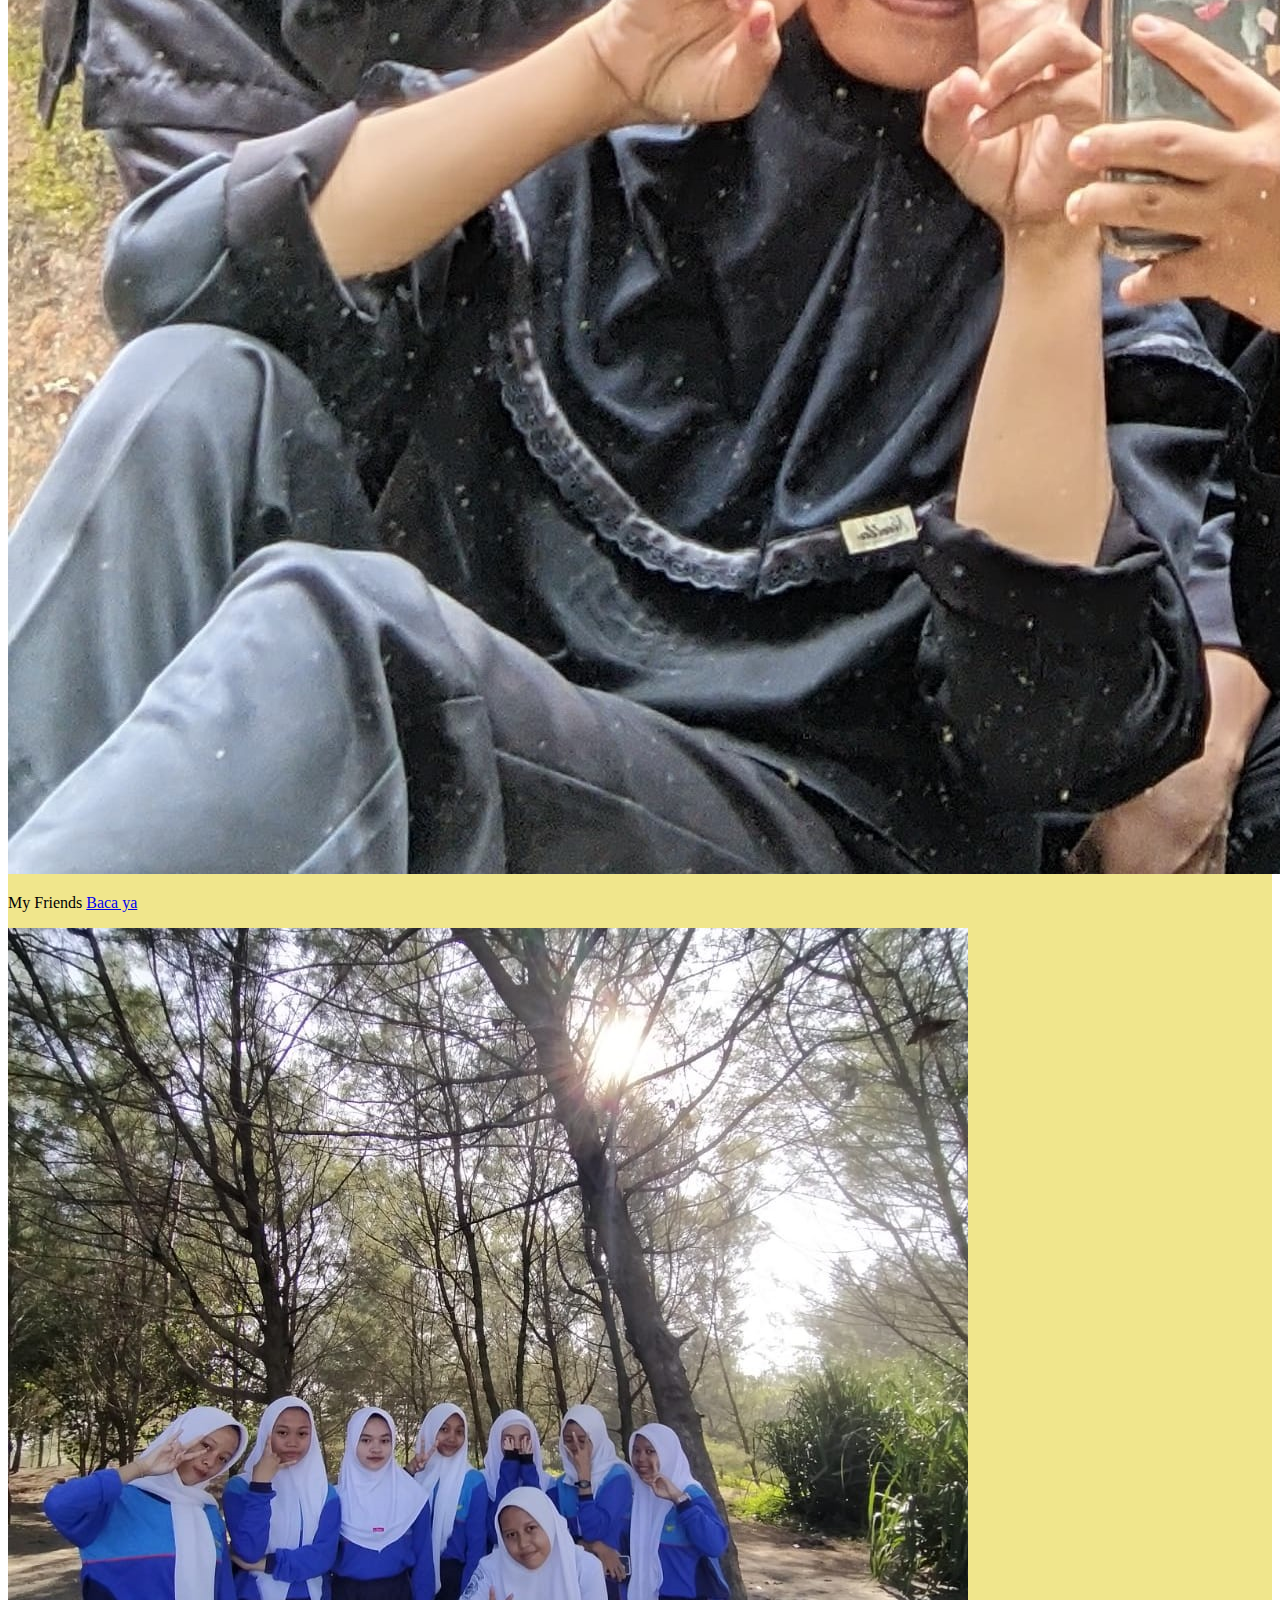
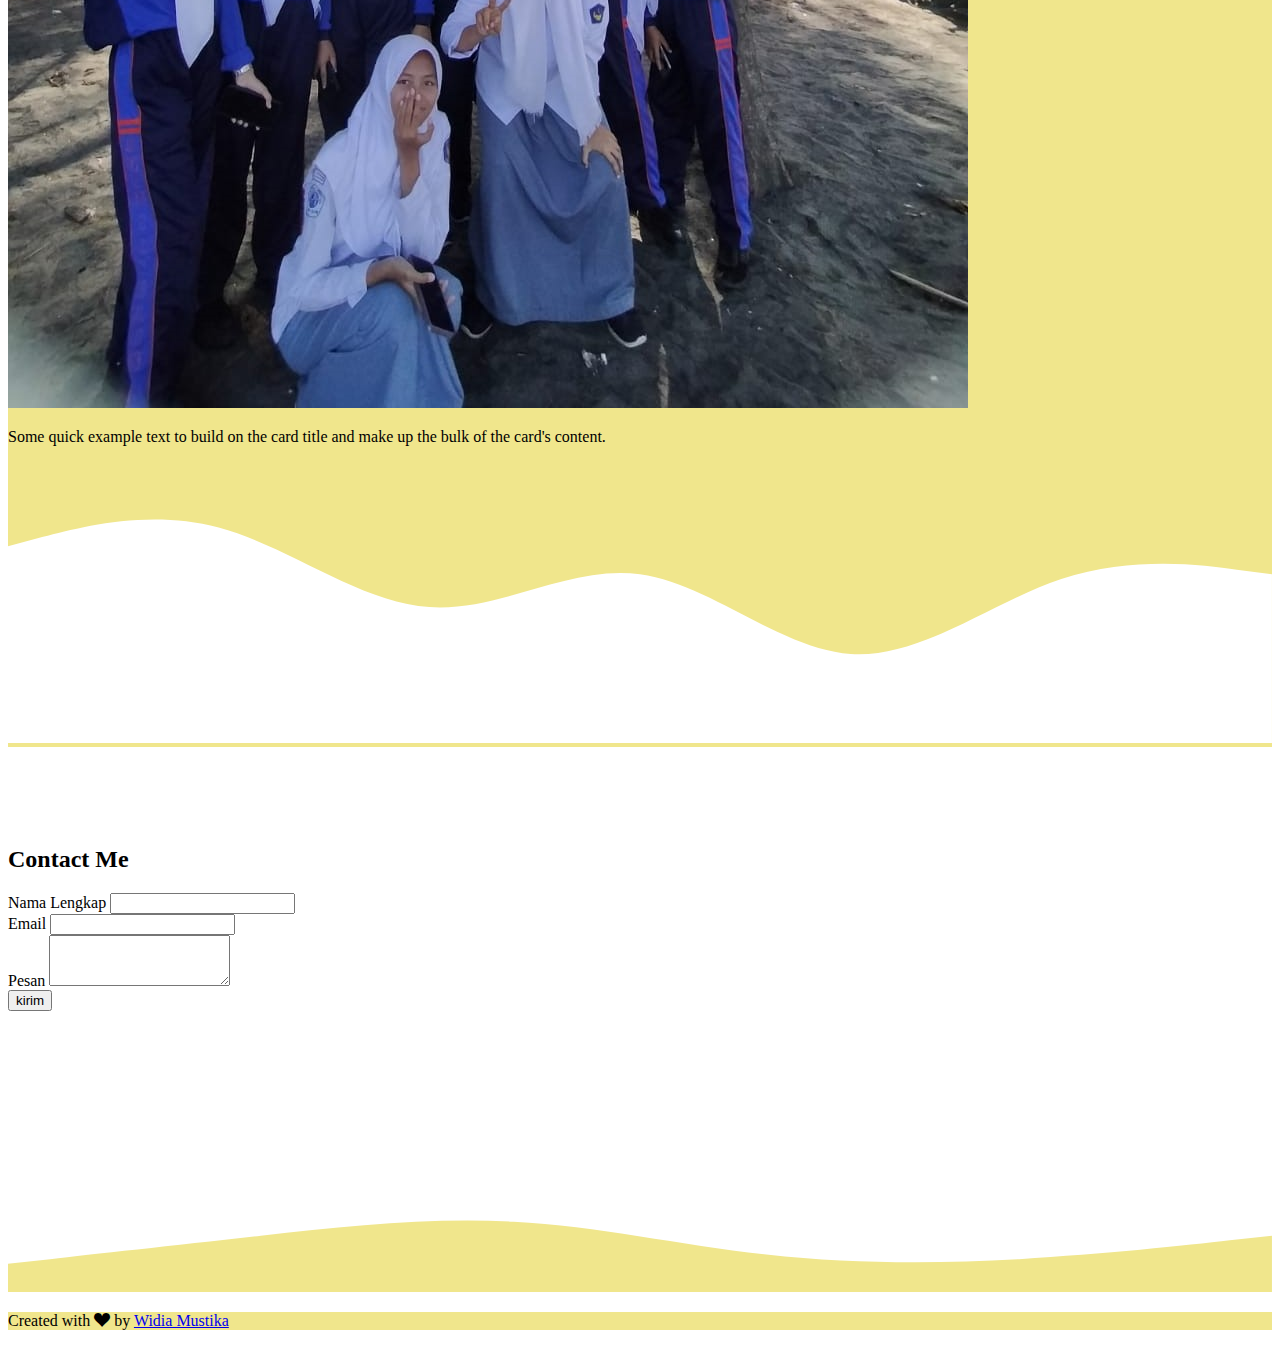
==== commit 03a18fad: "initial commit" ====
--- a/index.html
+++ b/index.html
@@ -128,7 +128,7 @@
             <div class="card">
               <img src="galeri/1.jpg.jpeg" class="card-img-top" alt="gallery 1" />
               <div class="card-body">
-                <p class="card-text">Teman Seperjuangan <a href="cerita/gambar1.html">Baca ya</a></p>
+                <p class="card-text">Teman Seperjuangan <a href="gambar1.html">Baca ya</a></p>
               </div>
             </div>
           </div>
@@ -136,7 +136,7 @@
             <div class="card">
               <img src="galeri/2.jpg.jpeg" class="card-img-top" alt="gallery 2" />
               <div class="card-body">
-                <p class="card-text">Long March <a href="cerita/gambar2.html">Baca ya</a></p>
+                <p class="card-text">Long March <a href="gambar2.html">Baca ya</a></p>
               </div>
             </div>
           </div>
@@ -144,7 +144,7 @@
             <div class="card">
               <img src="galeri/3.jpg.jpeg" class="card-img-top" alt="gallery 3" />
               <div class="card-body">
-                <p class="card-text">TJKT 3 <a href="cerita/gambar3.html">Baca ya</a></p>
+                <p class="card-text">TJKT 3 <a href="gambar3.html">Baca ya</a></p>
               </div>
             </div>
           </div>
@@ -152,7 +152,7 @@
             <div class="card">
               <img src="galeri/4.jpg.jpeg" class="card-img-top" alt="gallery 4" />
               <div class="card-body">
-                <p class="card-text">Some quick example text to build on the card title and make up the bulk of the card's content.</p>
+                <p class="card-text">My Friends <a href="gambar4.html">Baca ya</a></p>
               </div>
             </div>
           </div>
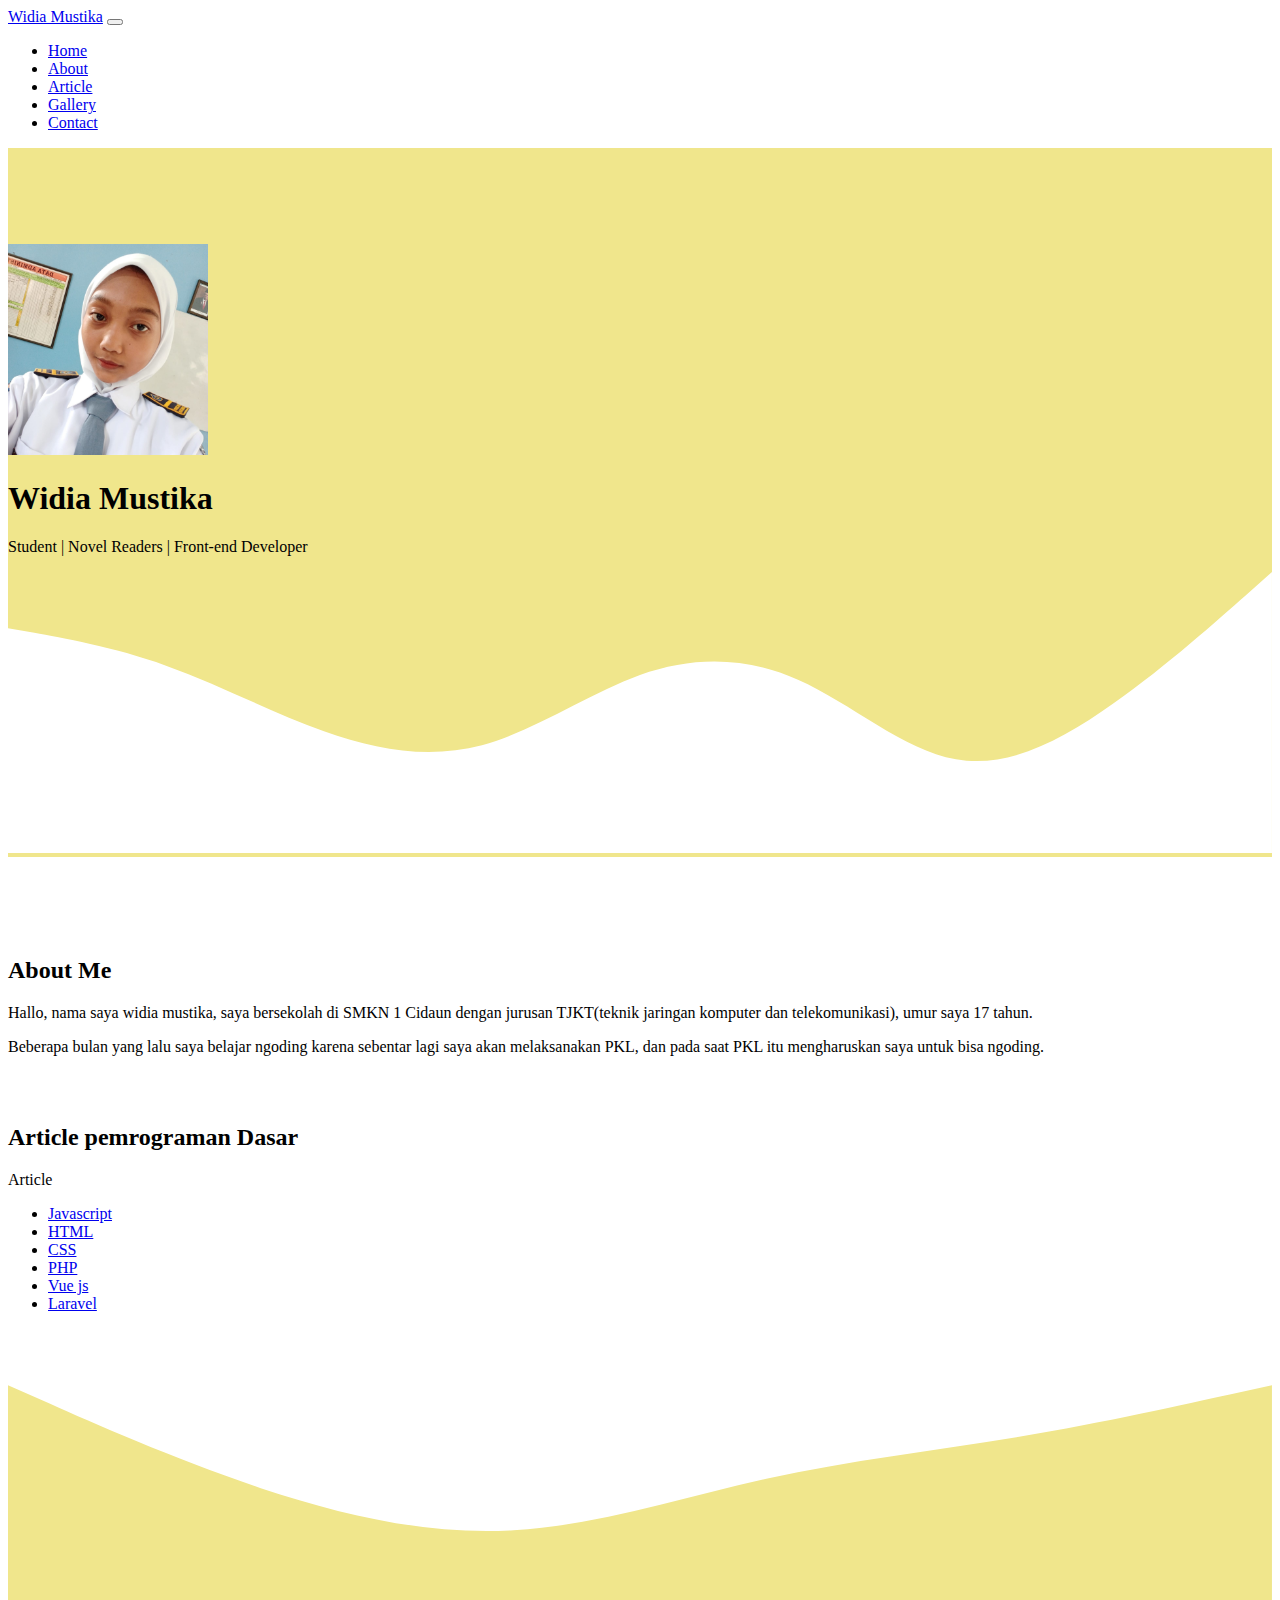
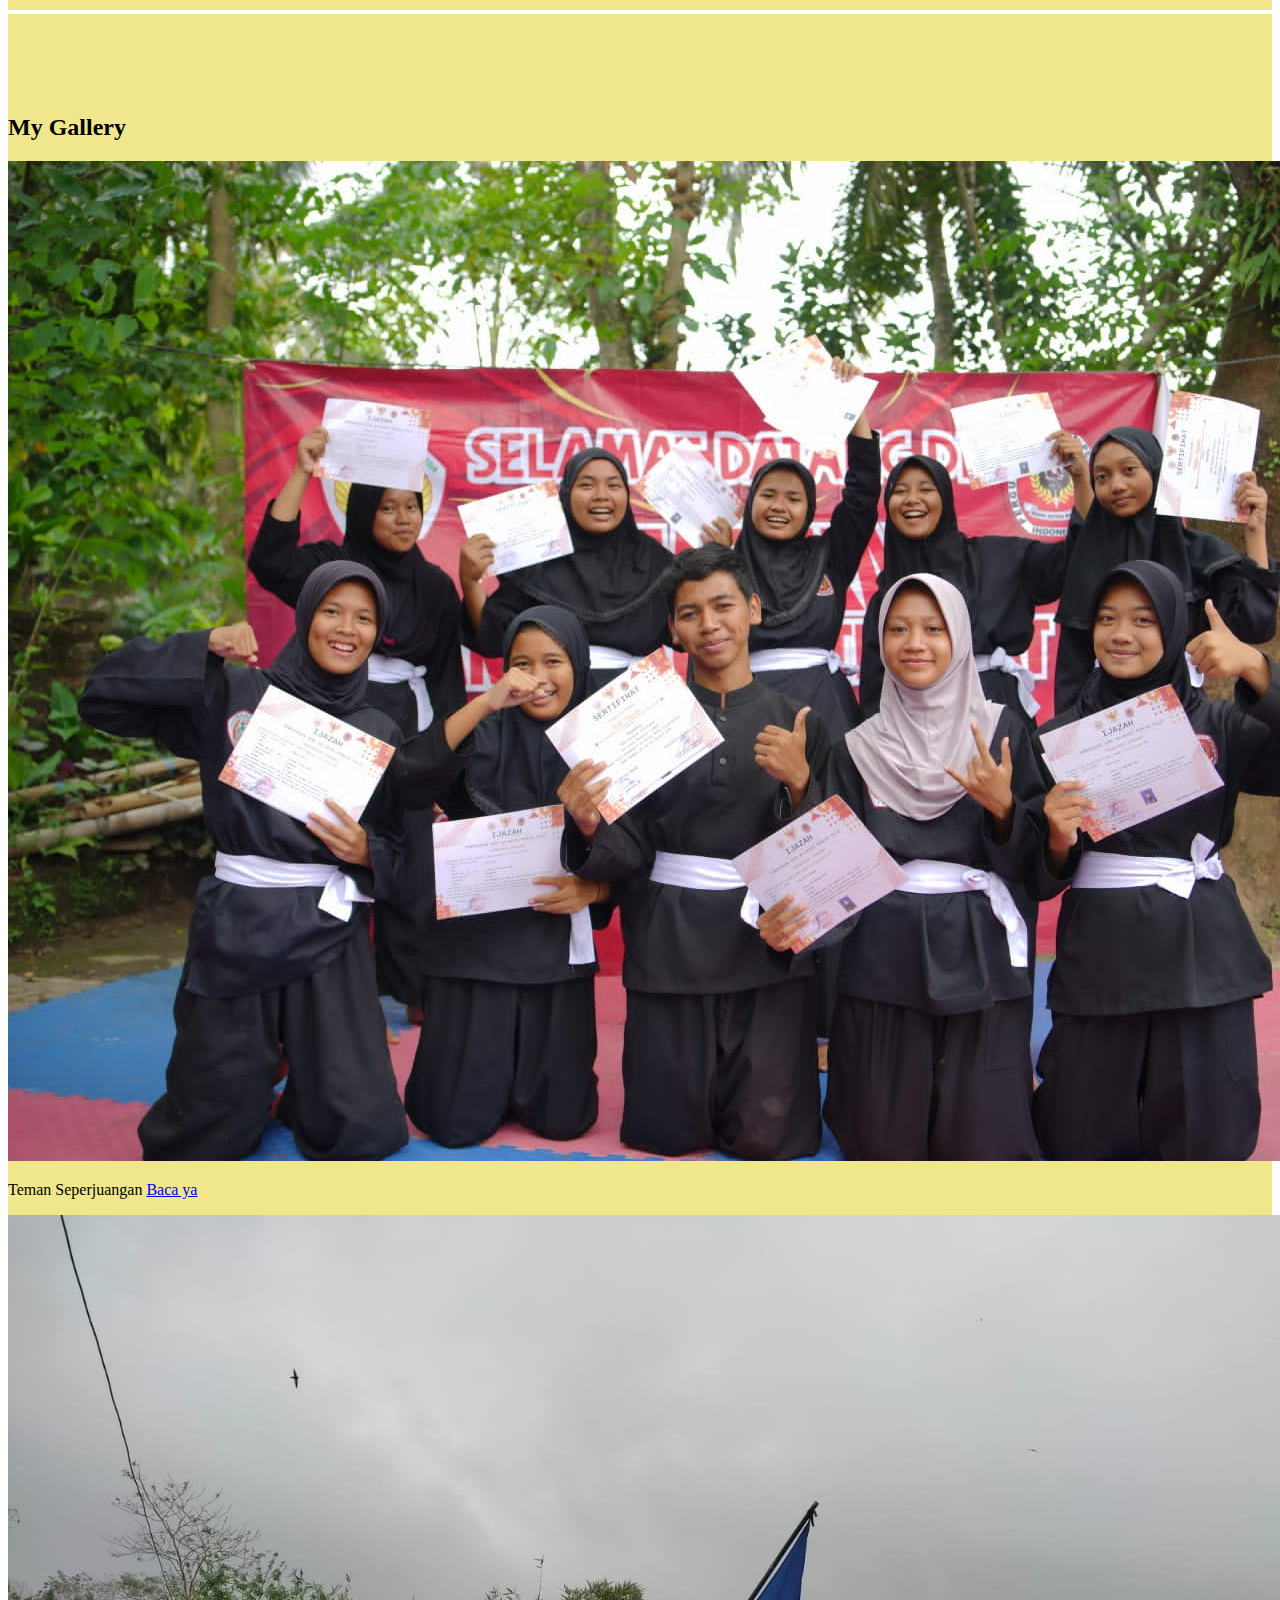
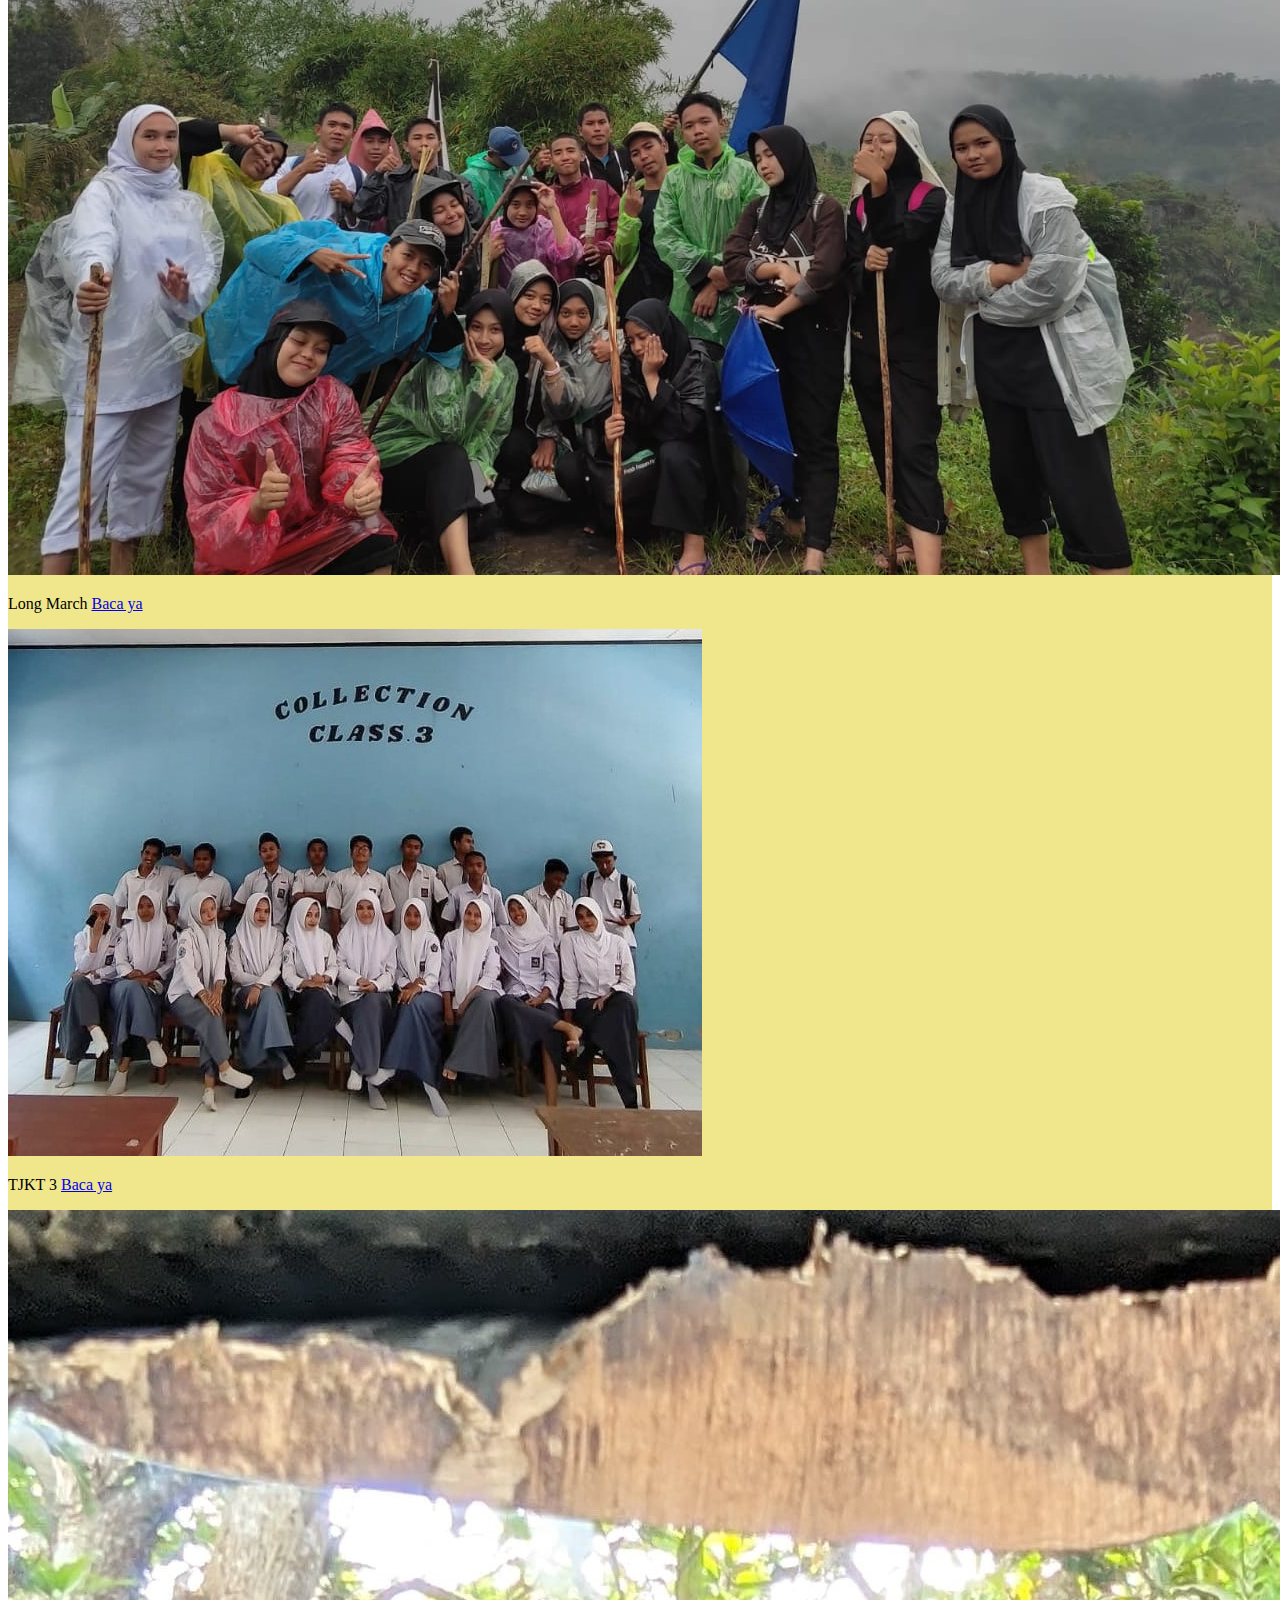
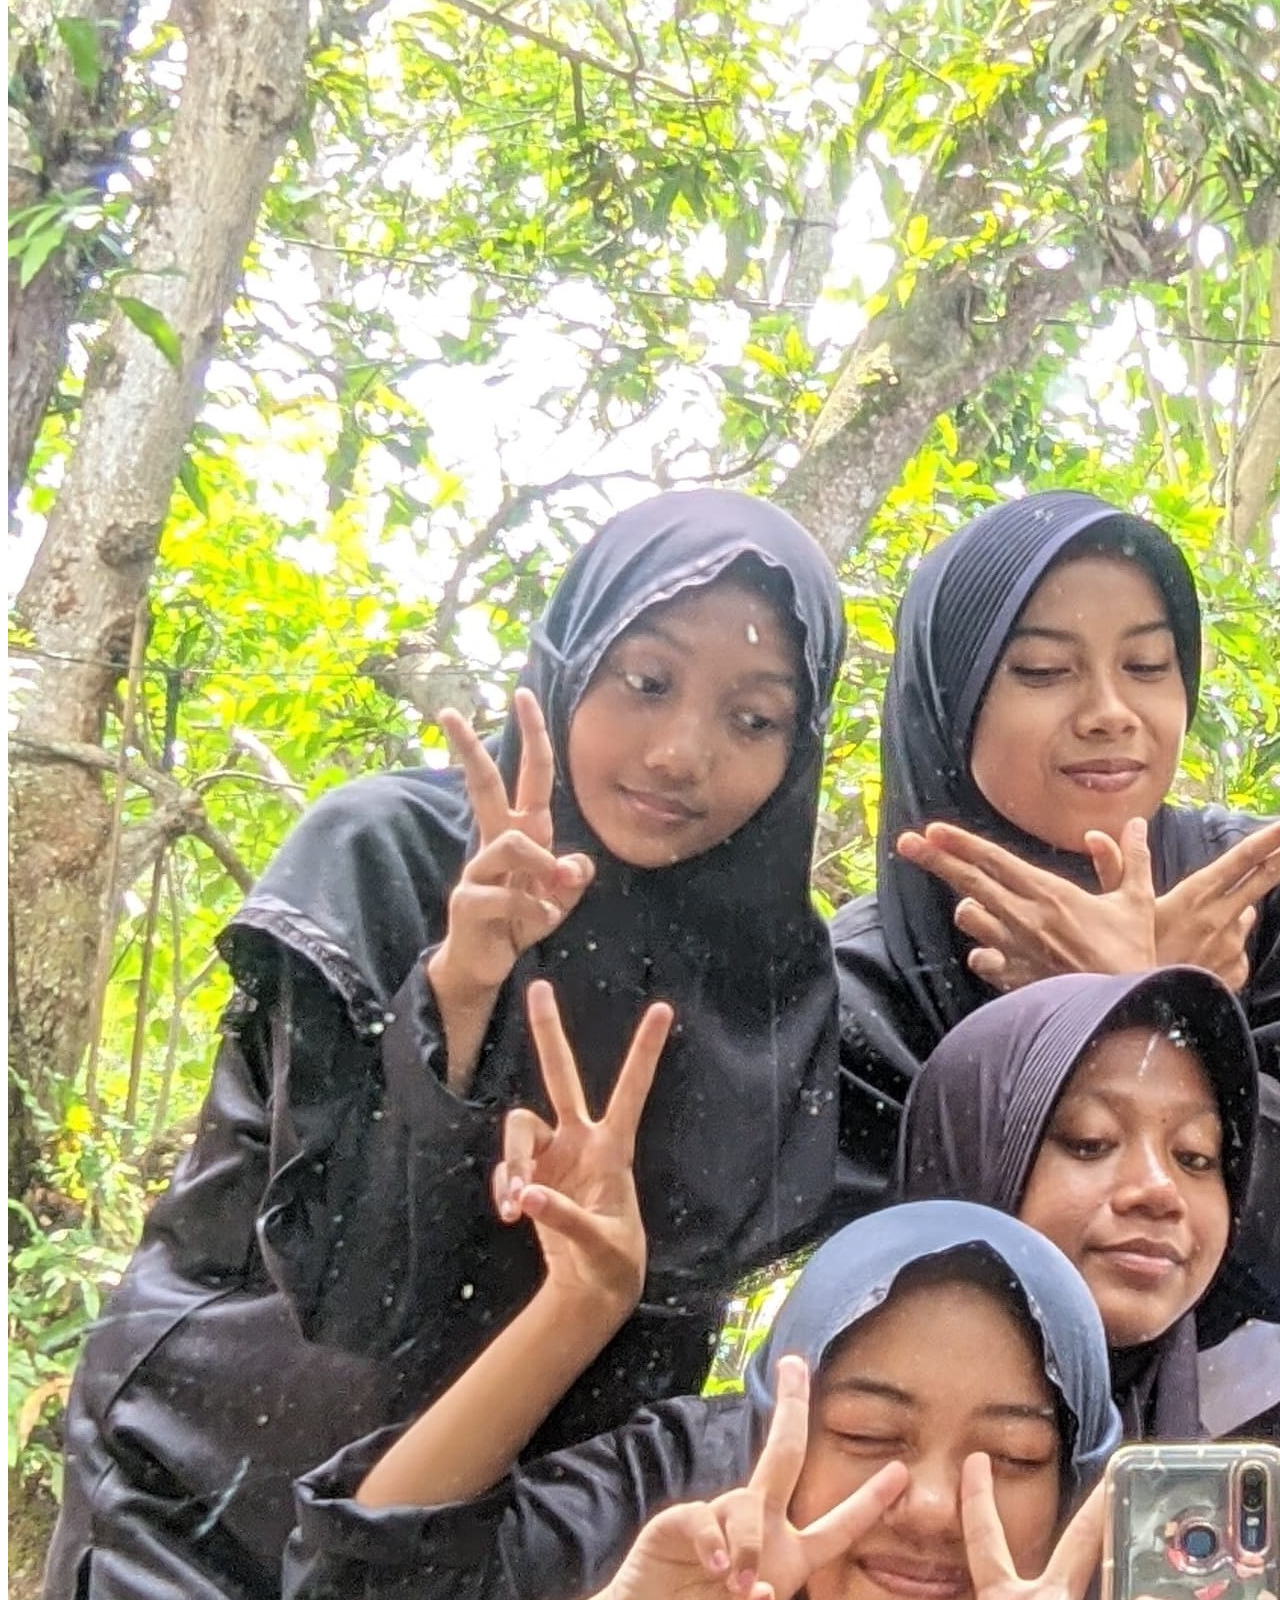
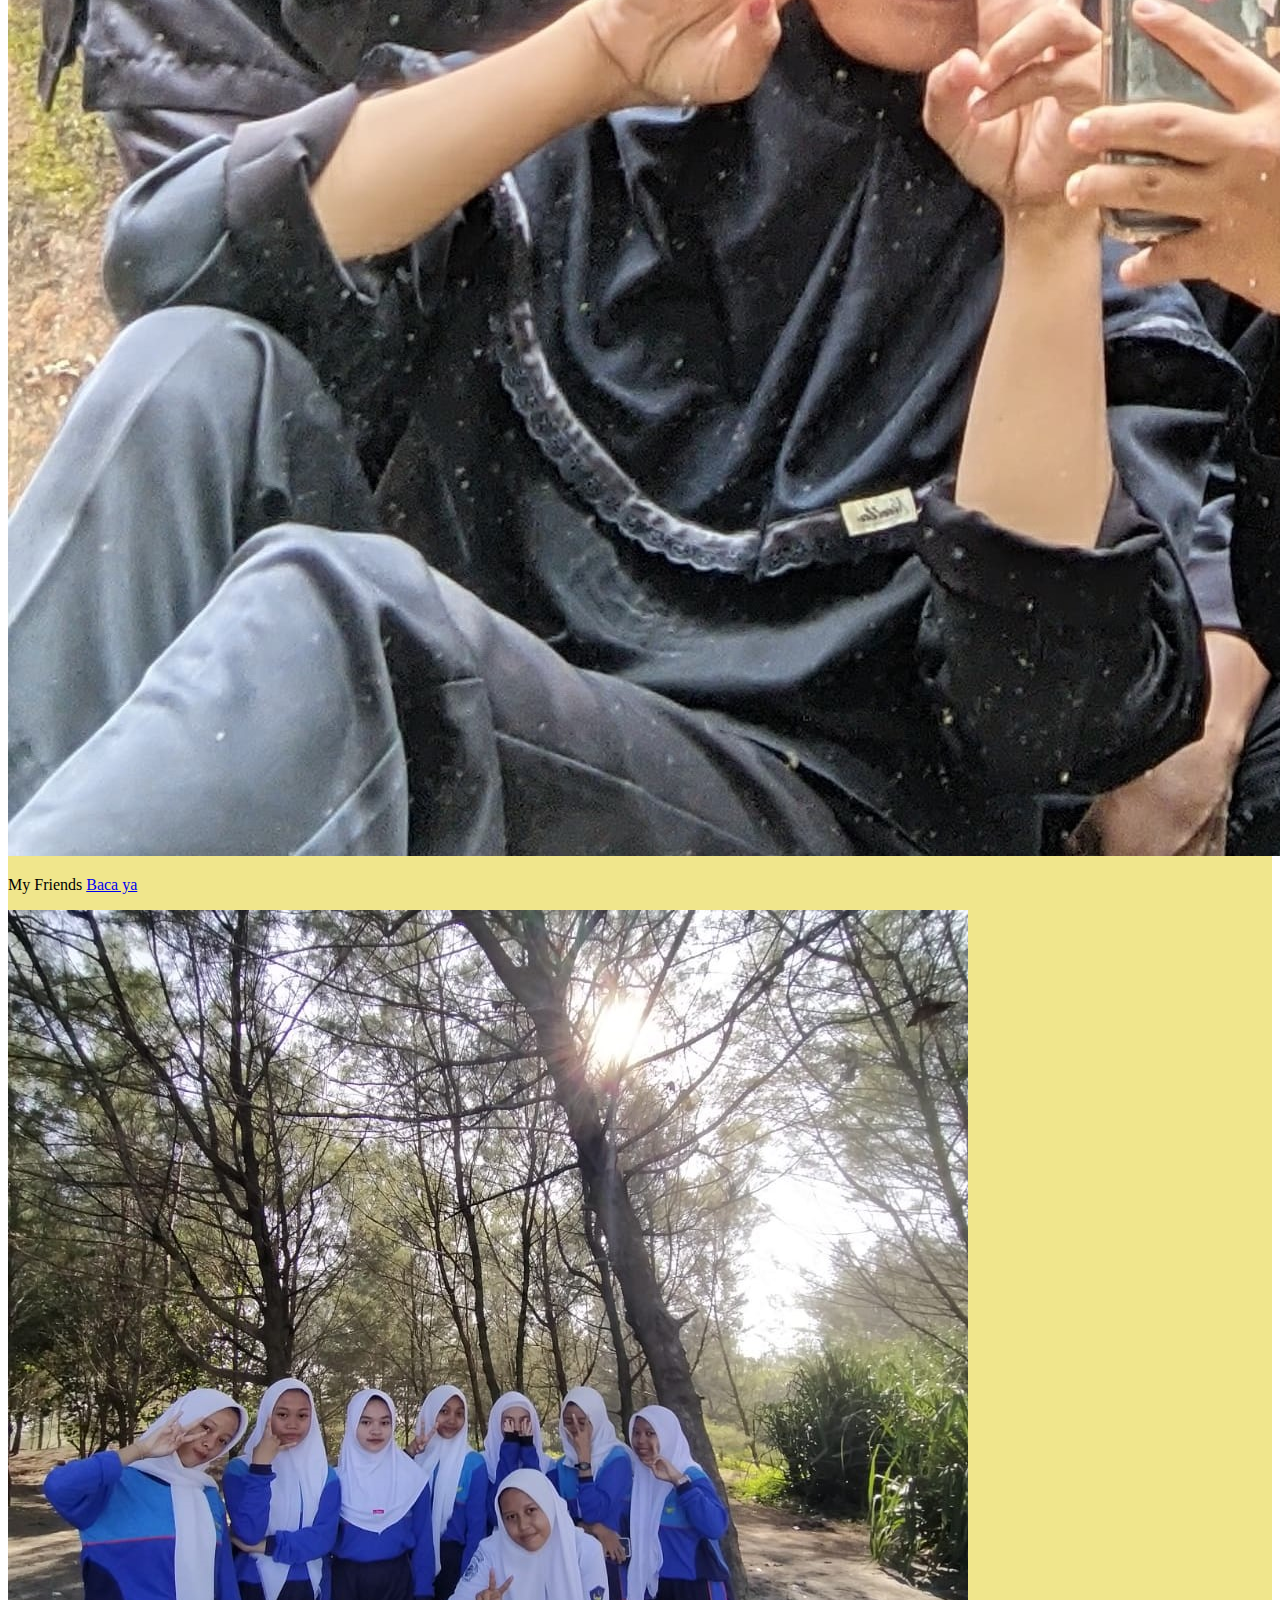
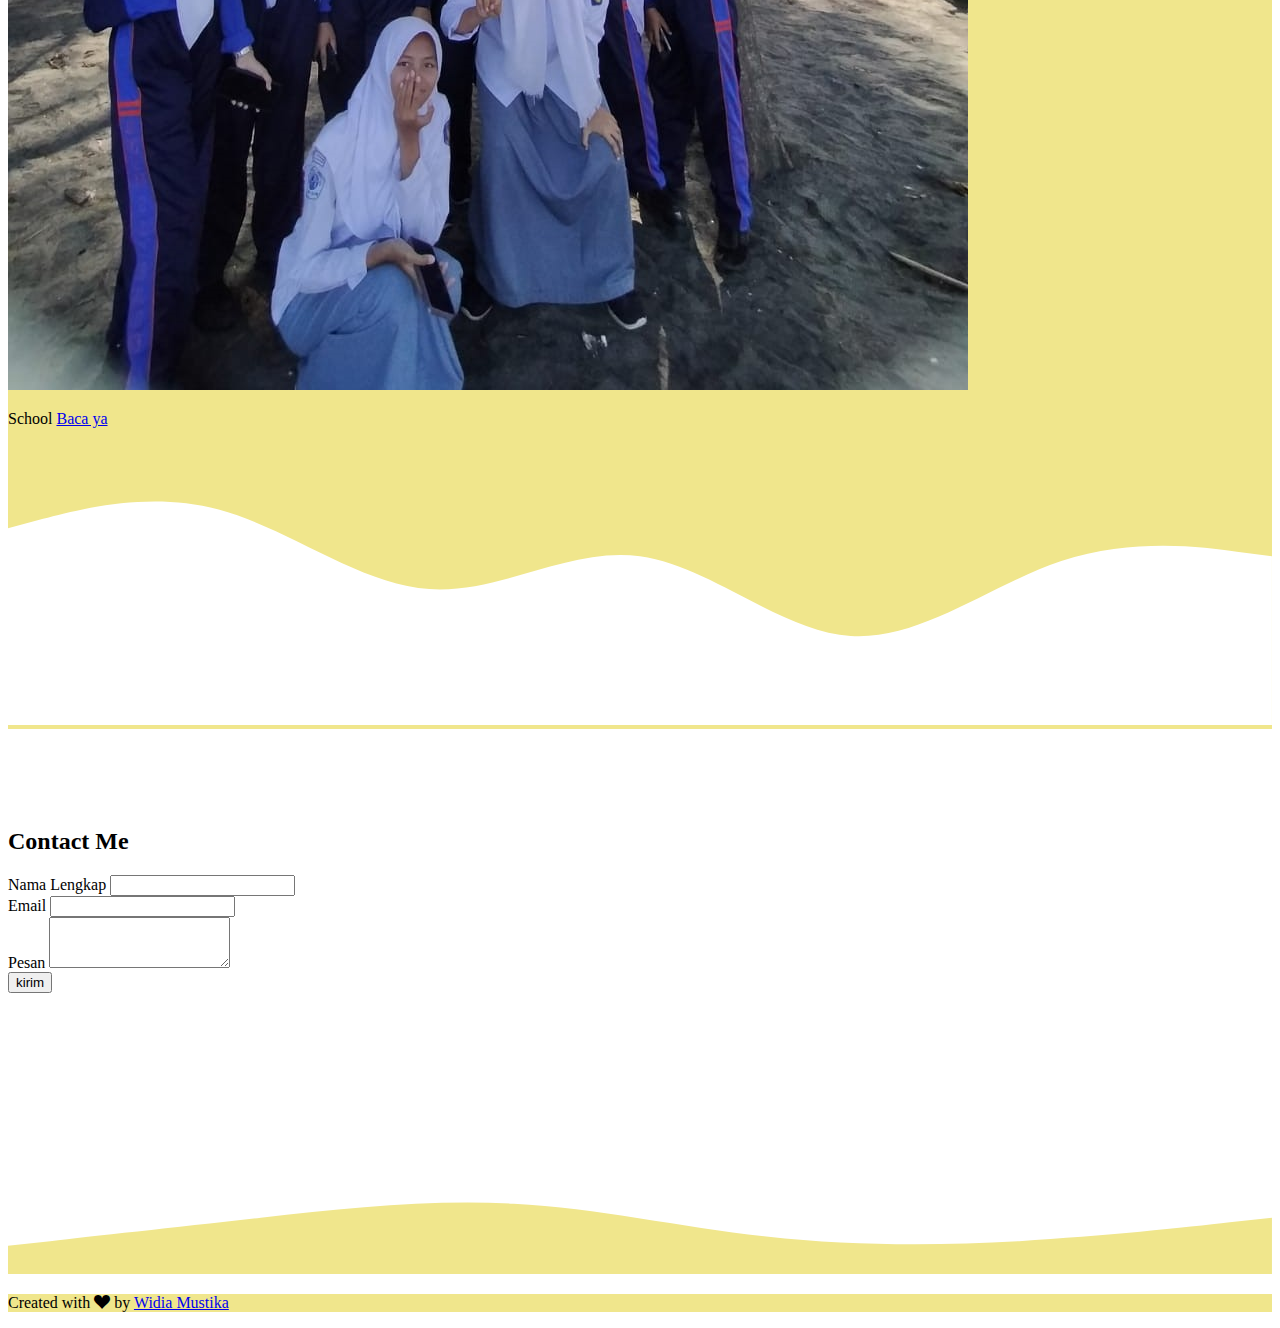
==== commit c5f20f3b: "initial commit" ====
--- a/index.html
+++ b/index.html
@@ -72,7 +72,7 @@
         </div>
         <div class="row justify-content-center fs-5 text-center">
           <div class="col-md-5">
-            <p>Nama saya widia mustika kelas 12 TJKT (Teknik Jaringan Komputer & Telekomunikasi), saya bersekolah di SMKN 1 Cidaun, umur saya 17 tahun,saya tinggal di Indonesia lebih tepatnya di Cidaun.</p>
+            <p>Hallo, nama saya widia mustika, saya bersekolah di SMKN 1 Cidaun dengan jurusan TJKT(teknik jaringan komputer dan telekomunikasi), umur saya 17 tahun.</p>
           </div>
           <div class="col-md-5">
             <p>Beberapa bulan yang lalu saya belajar ngoding karena sebentar lagi saya akan melaksanakan PKL, dan pada saat PKL itu mengharuskan saya untuk bisa ngoding.</p>
@@ -160,7 +160,7 @@
             <div class="card">
               <img src="galeri/5.jpg.jpeg" class="card-img-top" alt="gallery 5" />
               <div class="card-body">
-                <p class="card-text">Some quick example text to build on the card title and make up the bulk of the card's content.</p>
+                <p class="card-text">School <a href="gambar5.html">Baca ya</a></p>
               </div>
             </div>
           </div>
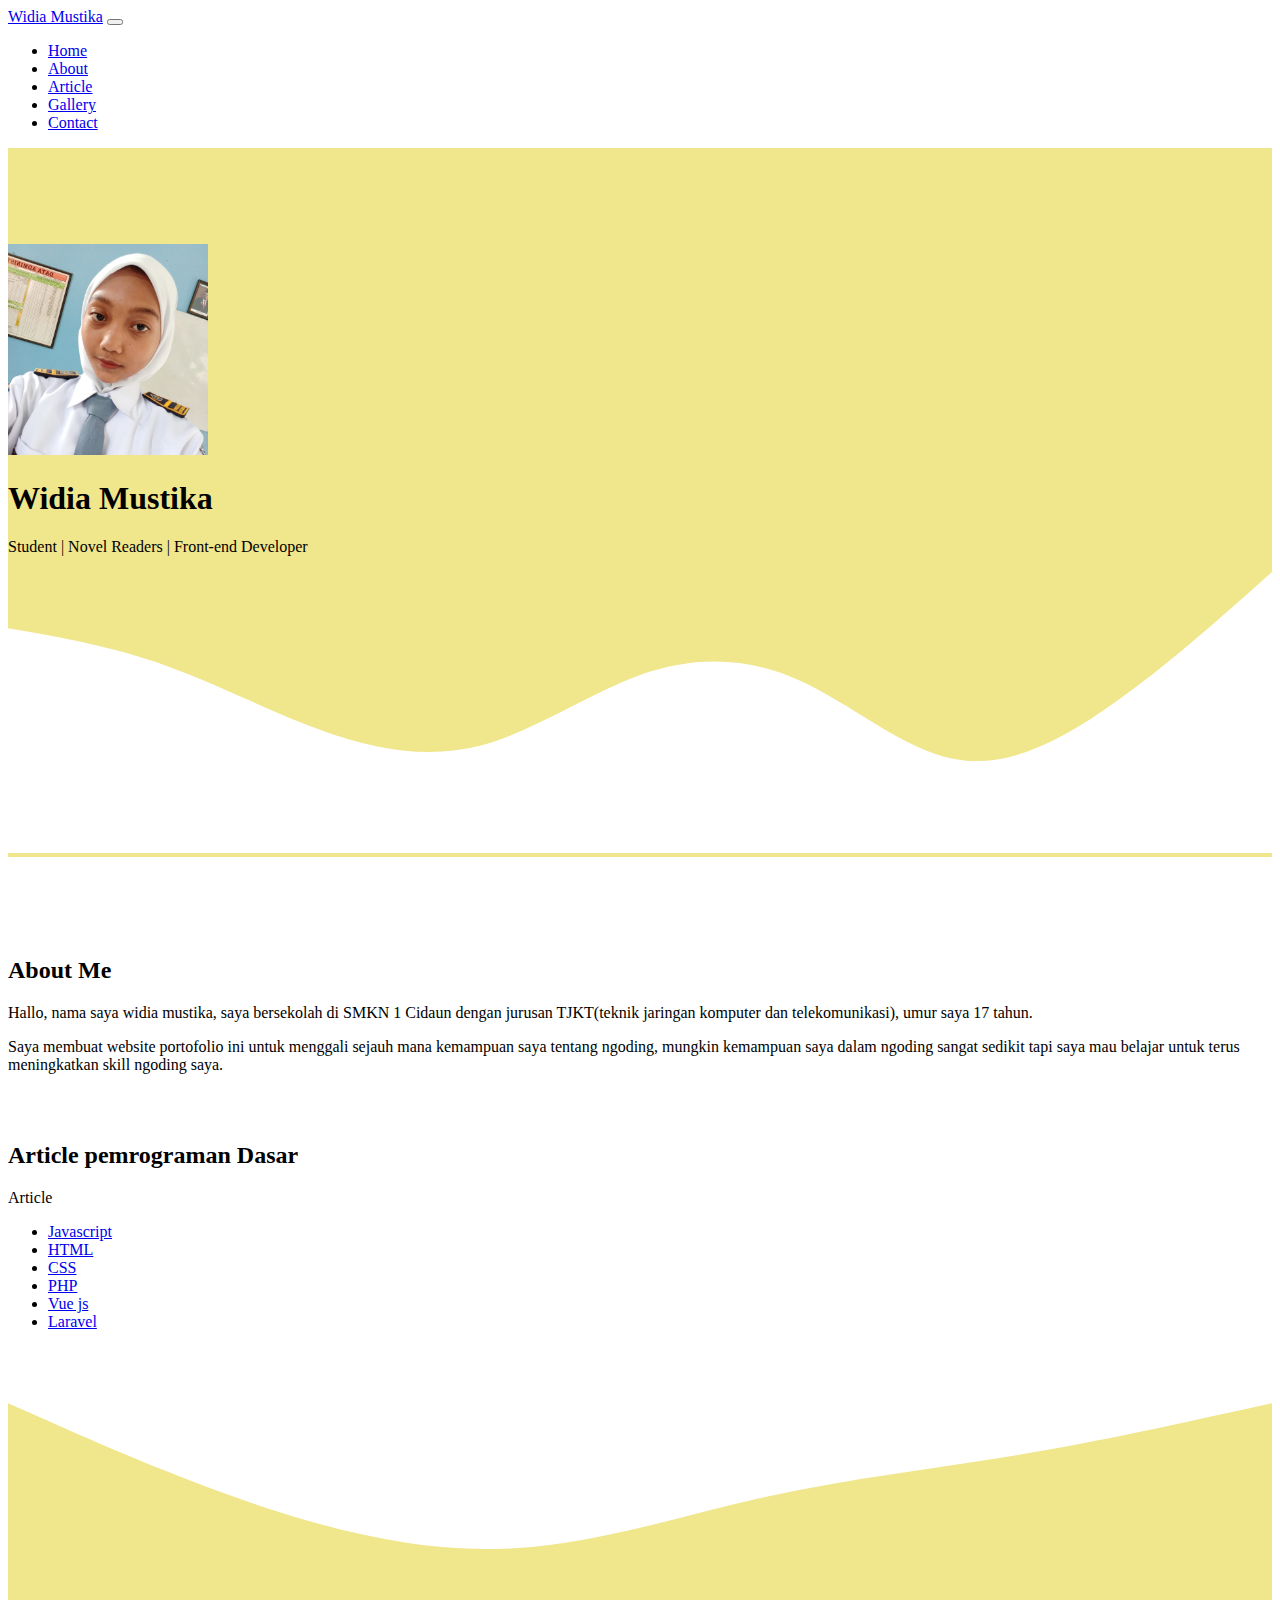
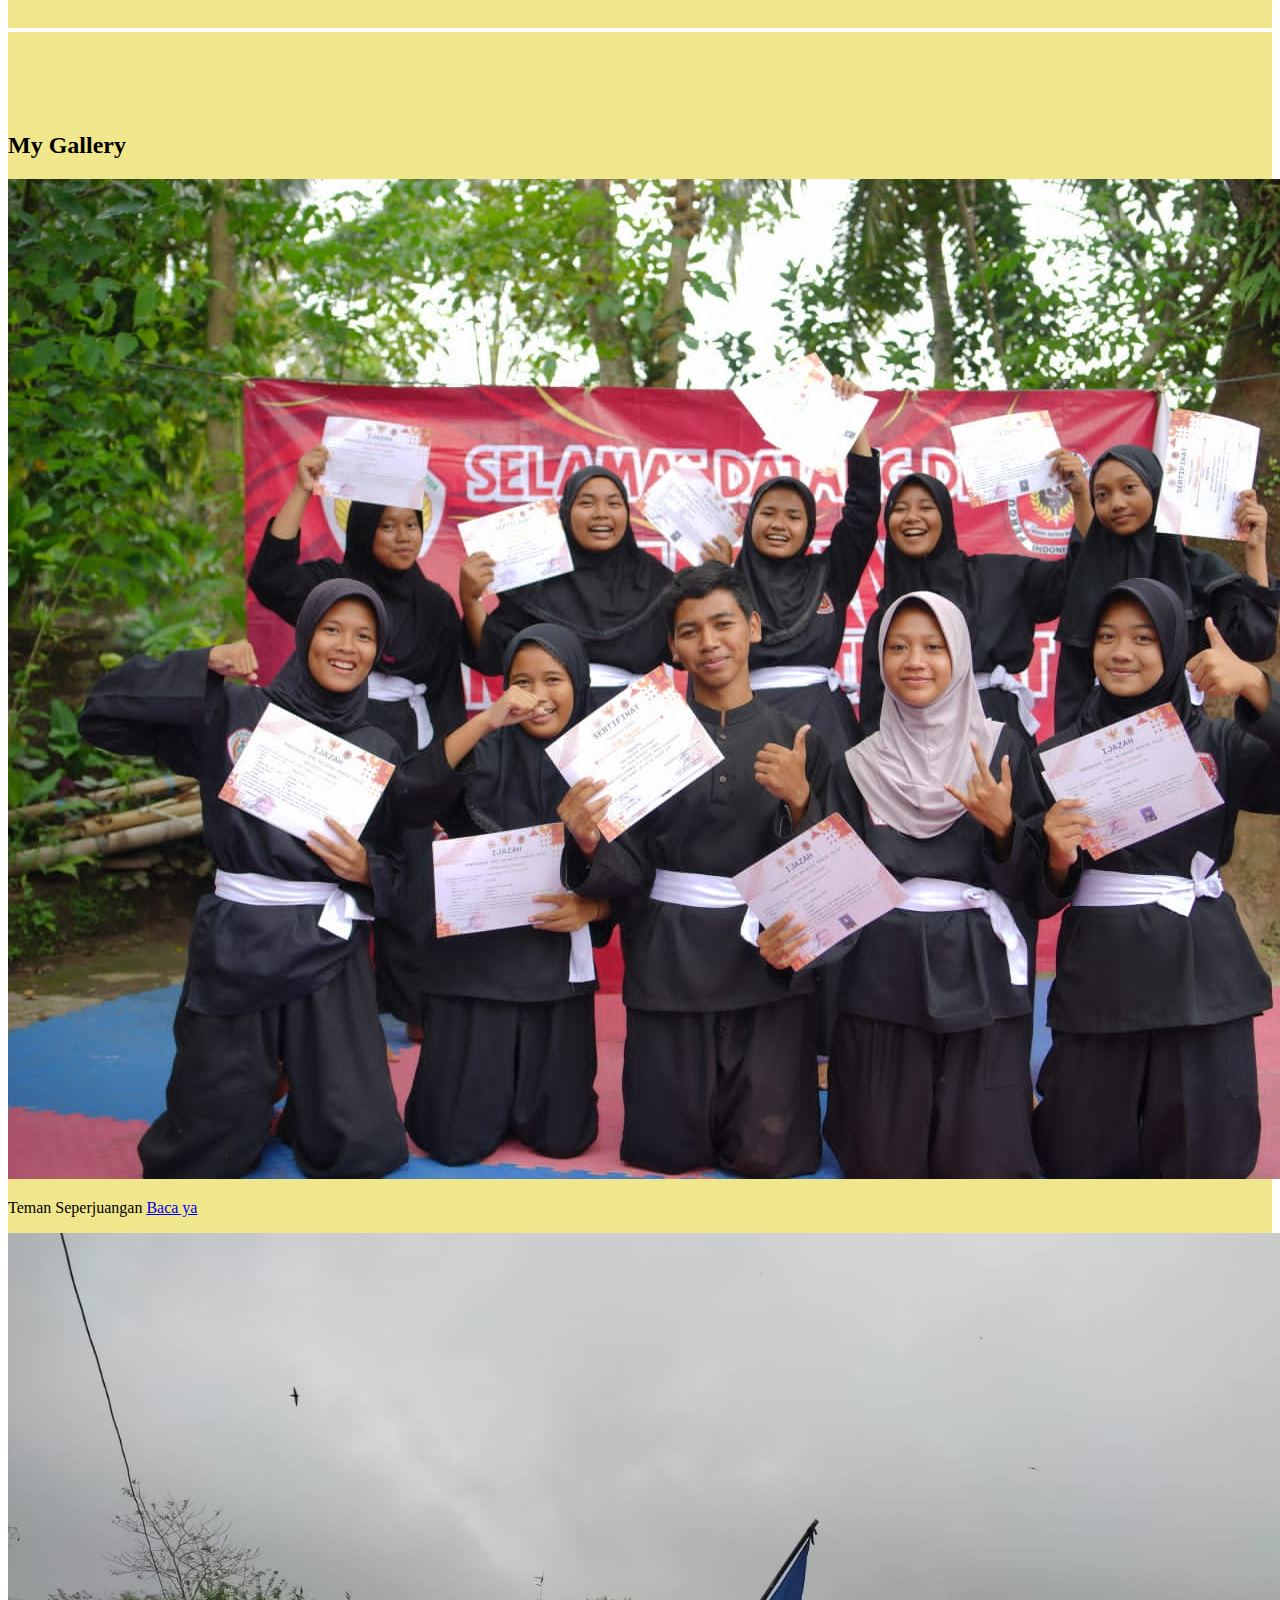
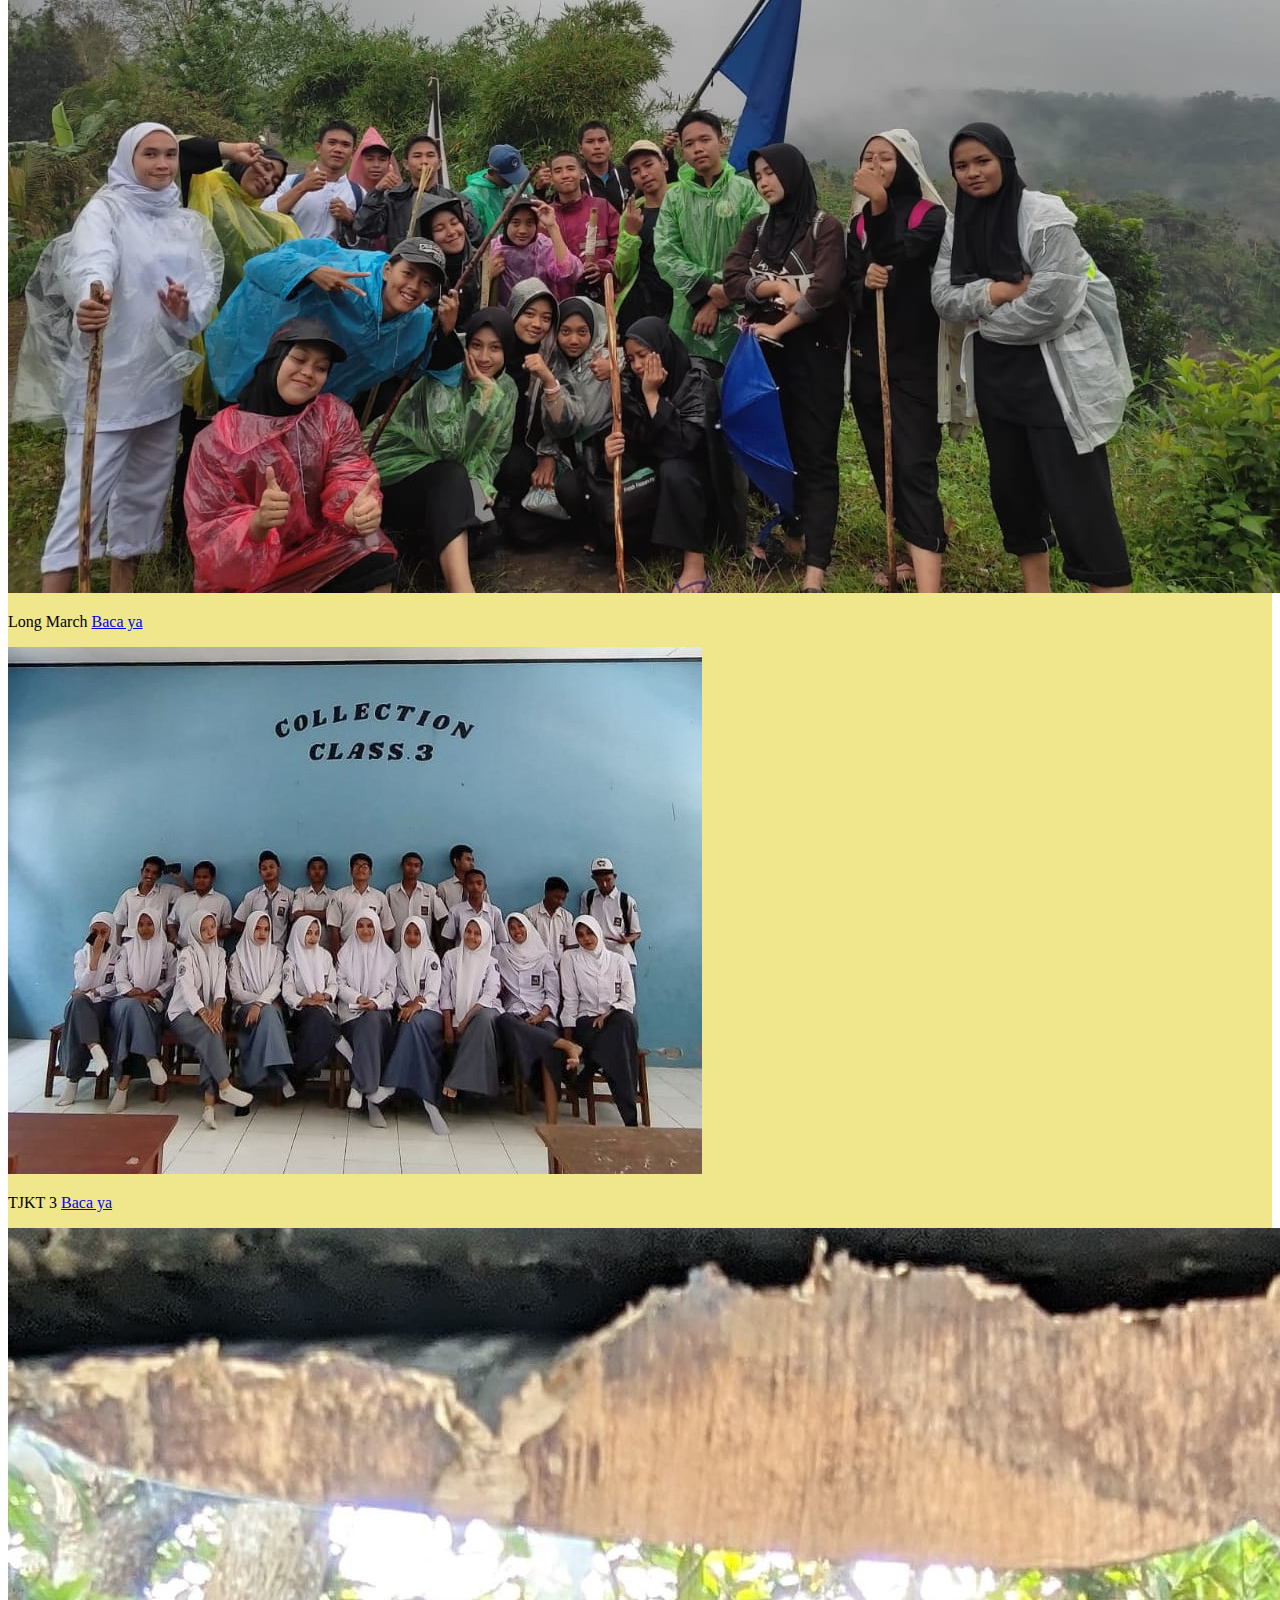
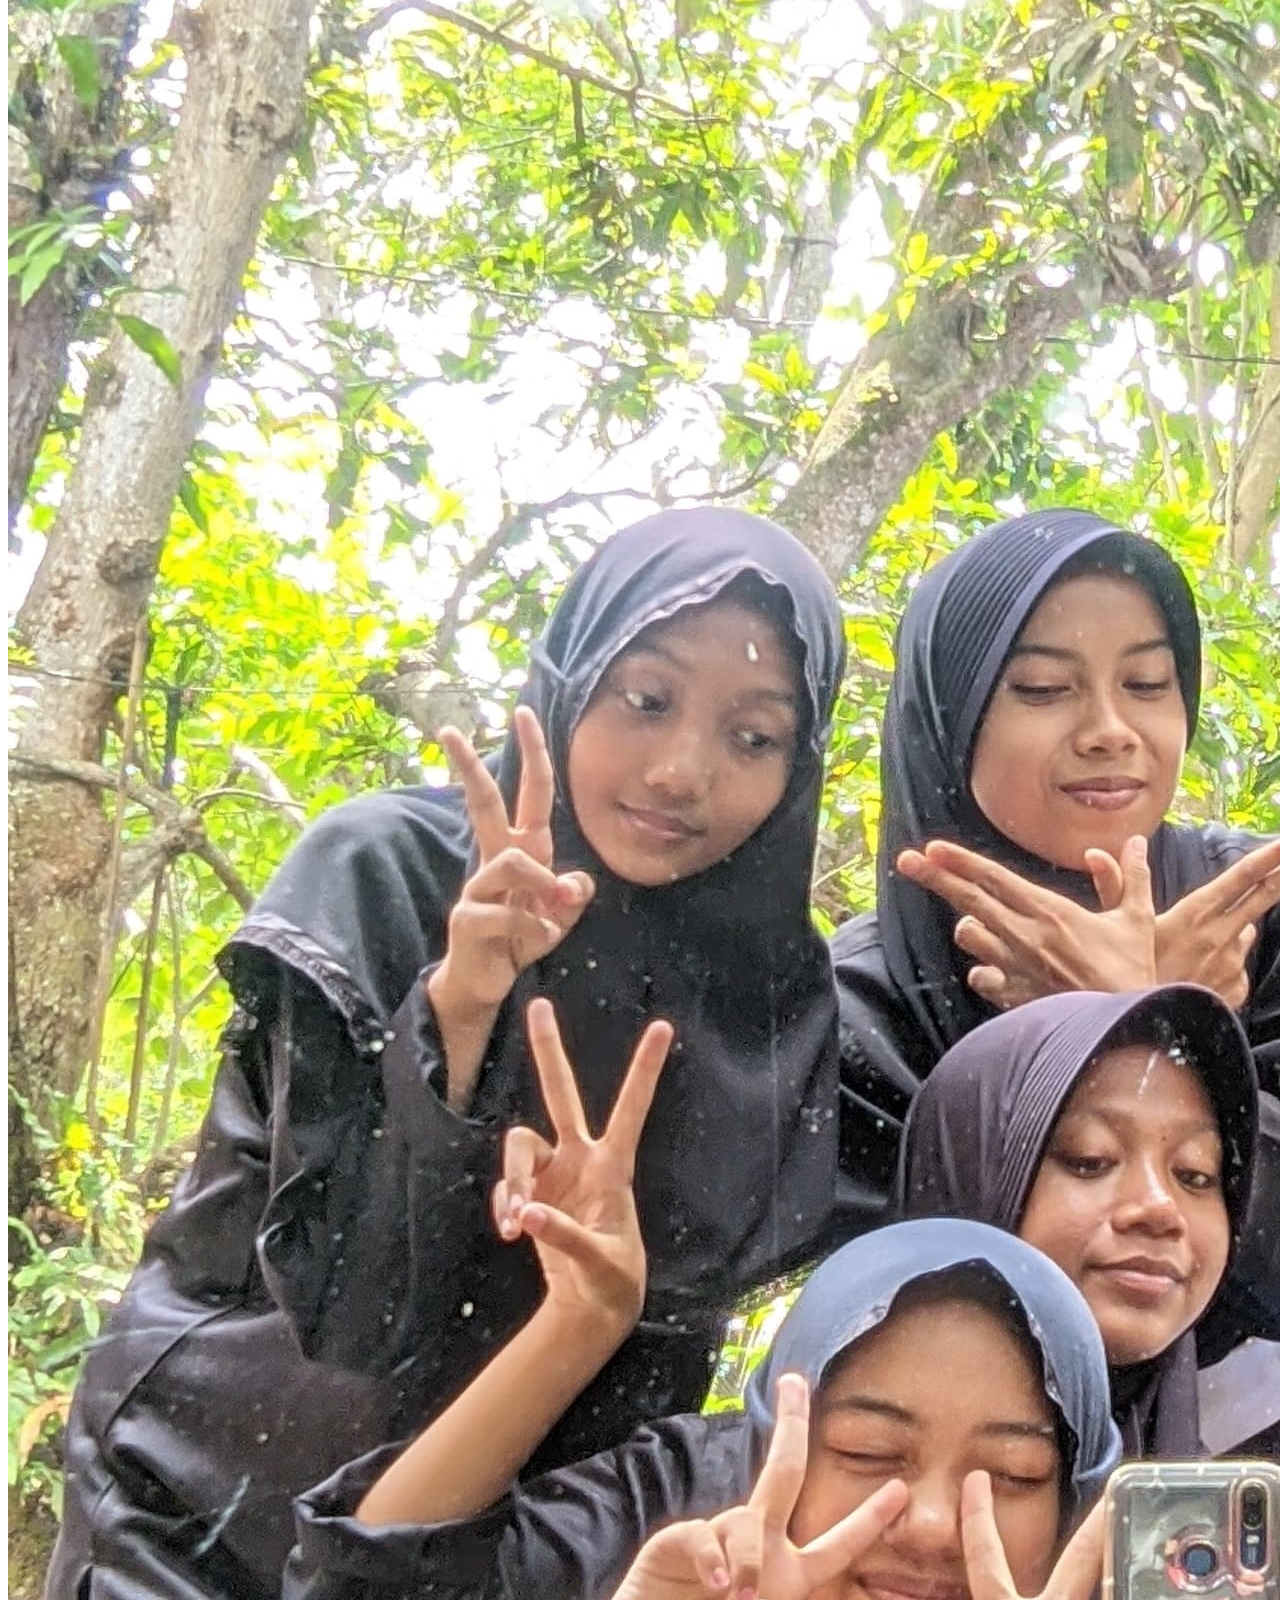
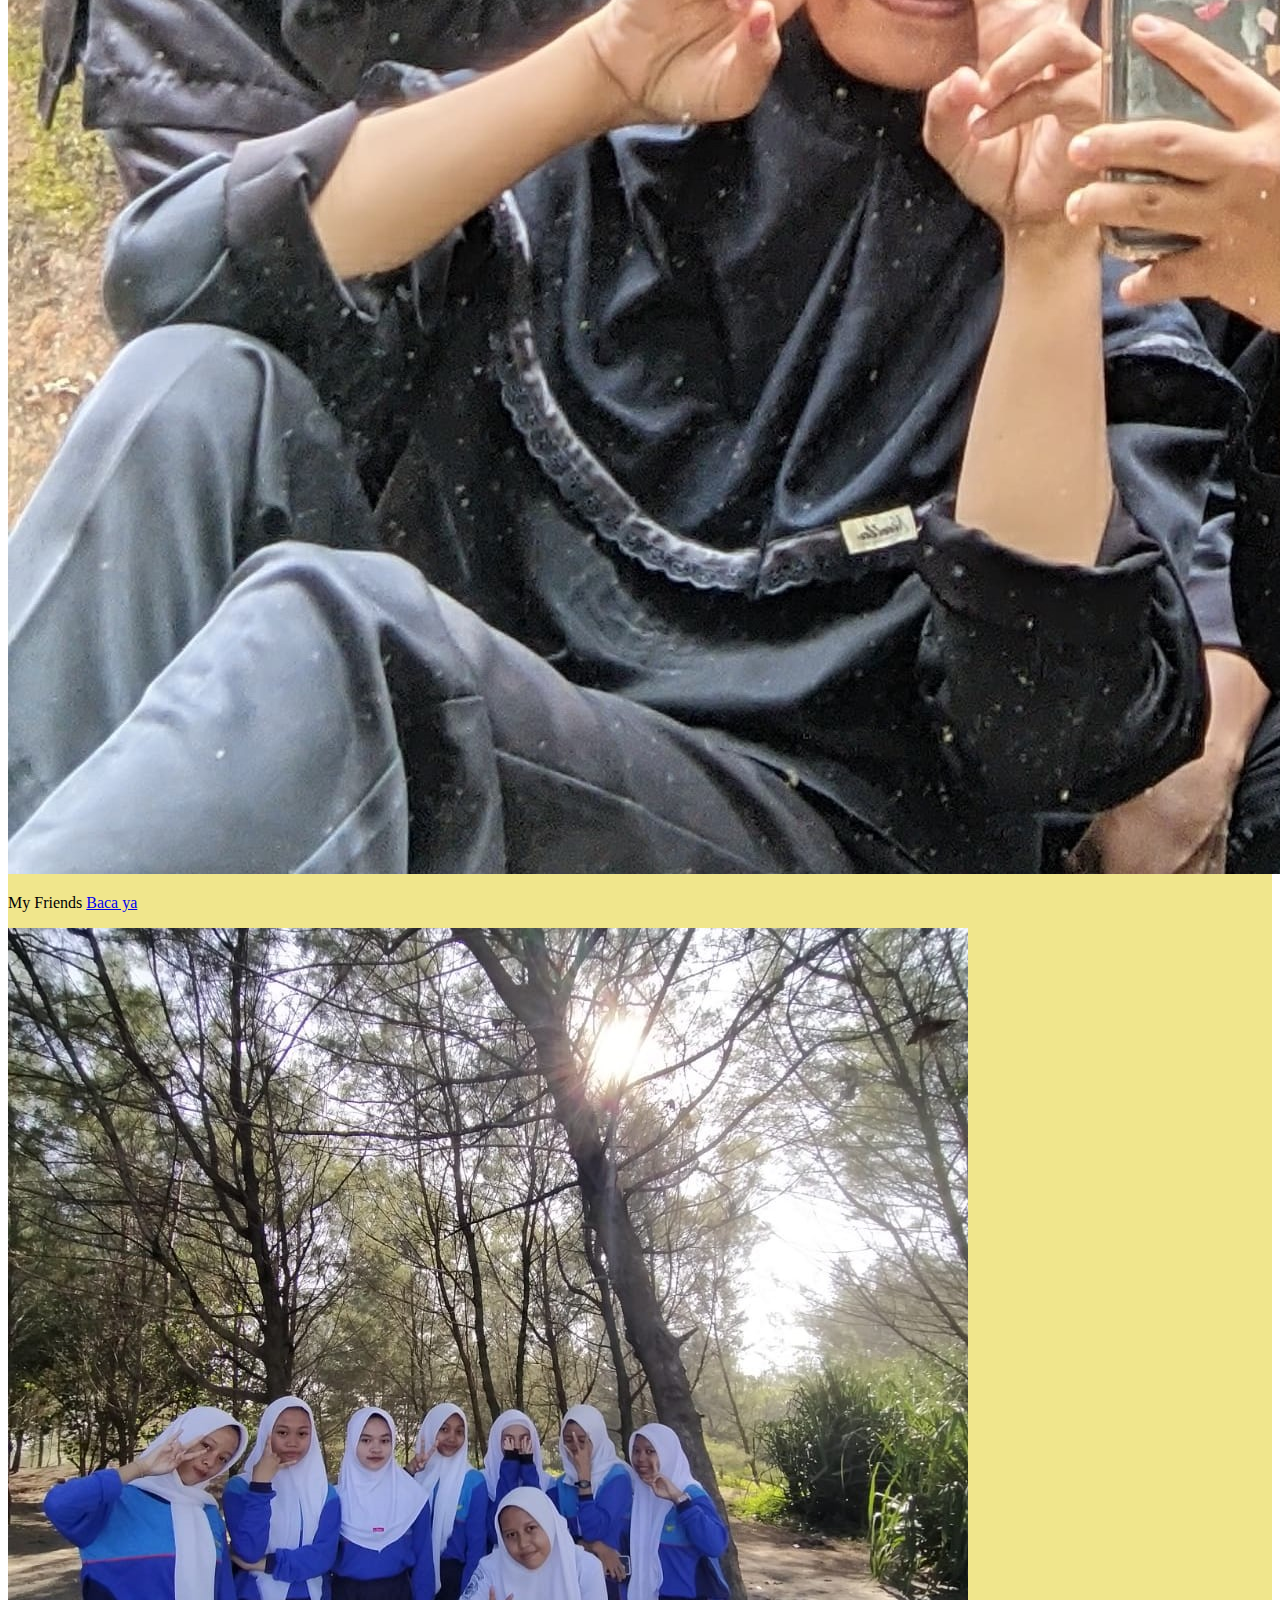
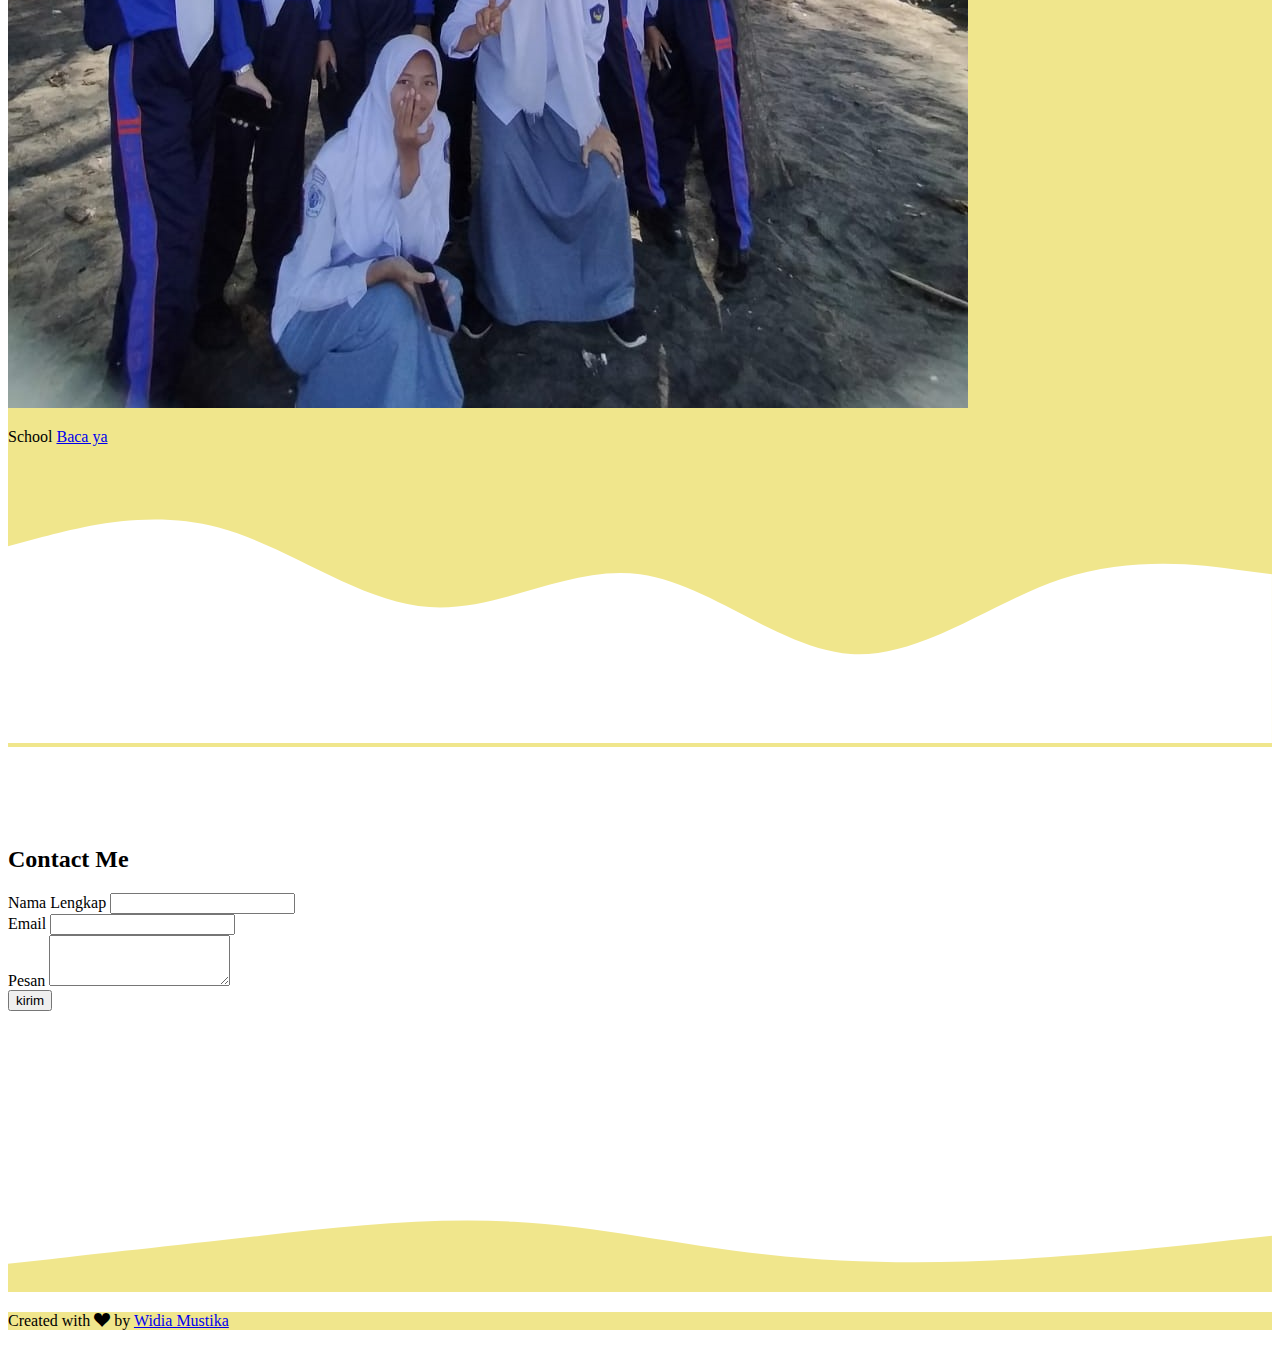
==== commit 8ca81514: "initial commit" ====
--- a/index.html
+++ b/index.html
@@ -75,7 +75,7 @@
             <p>Hallo, nama saya widia mustika, saya bersekolah di SMKN 1 Cidaun dengan jurusan TJKT(teknik jaringan komputer dan telekomunikasi), umur saya 17 tahun.</p>
           </div>
           <div class="col-md-5">
-            <p>Beberapa bulan yang lalu saya belajar ngoding karena sebentar lagi saya akan melaksanakan PKL, dan pada saat PKL itu mengharuskan saya untuk bisa ngoding.</p>
+            <p>Saya membuat website portofolio ini untuk menggali sejauh mana kemampuan saya tentang ngoding, mungkin kemampuan saya dalam ngoding sangat sedikit tapi saya mau belajar untuk terus meningkatkan skill ngoding saya.</p>
           </div>
         </div>
       </div>
@@ -215,7 +215,7 @@
     <!-- akhir Contact-->
 
     <!-- Footer -->
-    <footer class="text-center pb-4">
+    <footer class="text-center pb-4" style="background-color: khaki">
       <p>Created with <i class="bi bi-suit-heart-fill text-danger"></i> by <a href="https://www.instagram.com/wdia.mstk26/" class="fw-bold">Widia Mustika</a></p>
     </footer>
     <!-- Akhir Footer -->
--- a/style.css
+++ b/style.css
@@ -11,10 +11,6 @@
   background-color: khaki;
 }
 
-footer {
-  background-color: khaki;
-}
-
 section {
   padding-top: 5rem;
 }
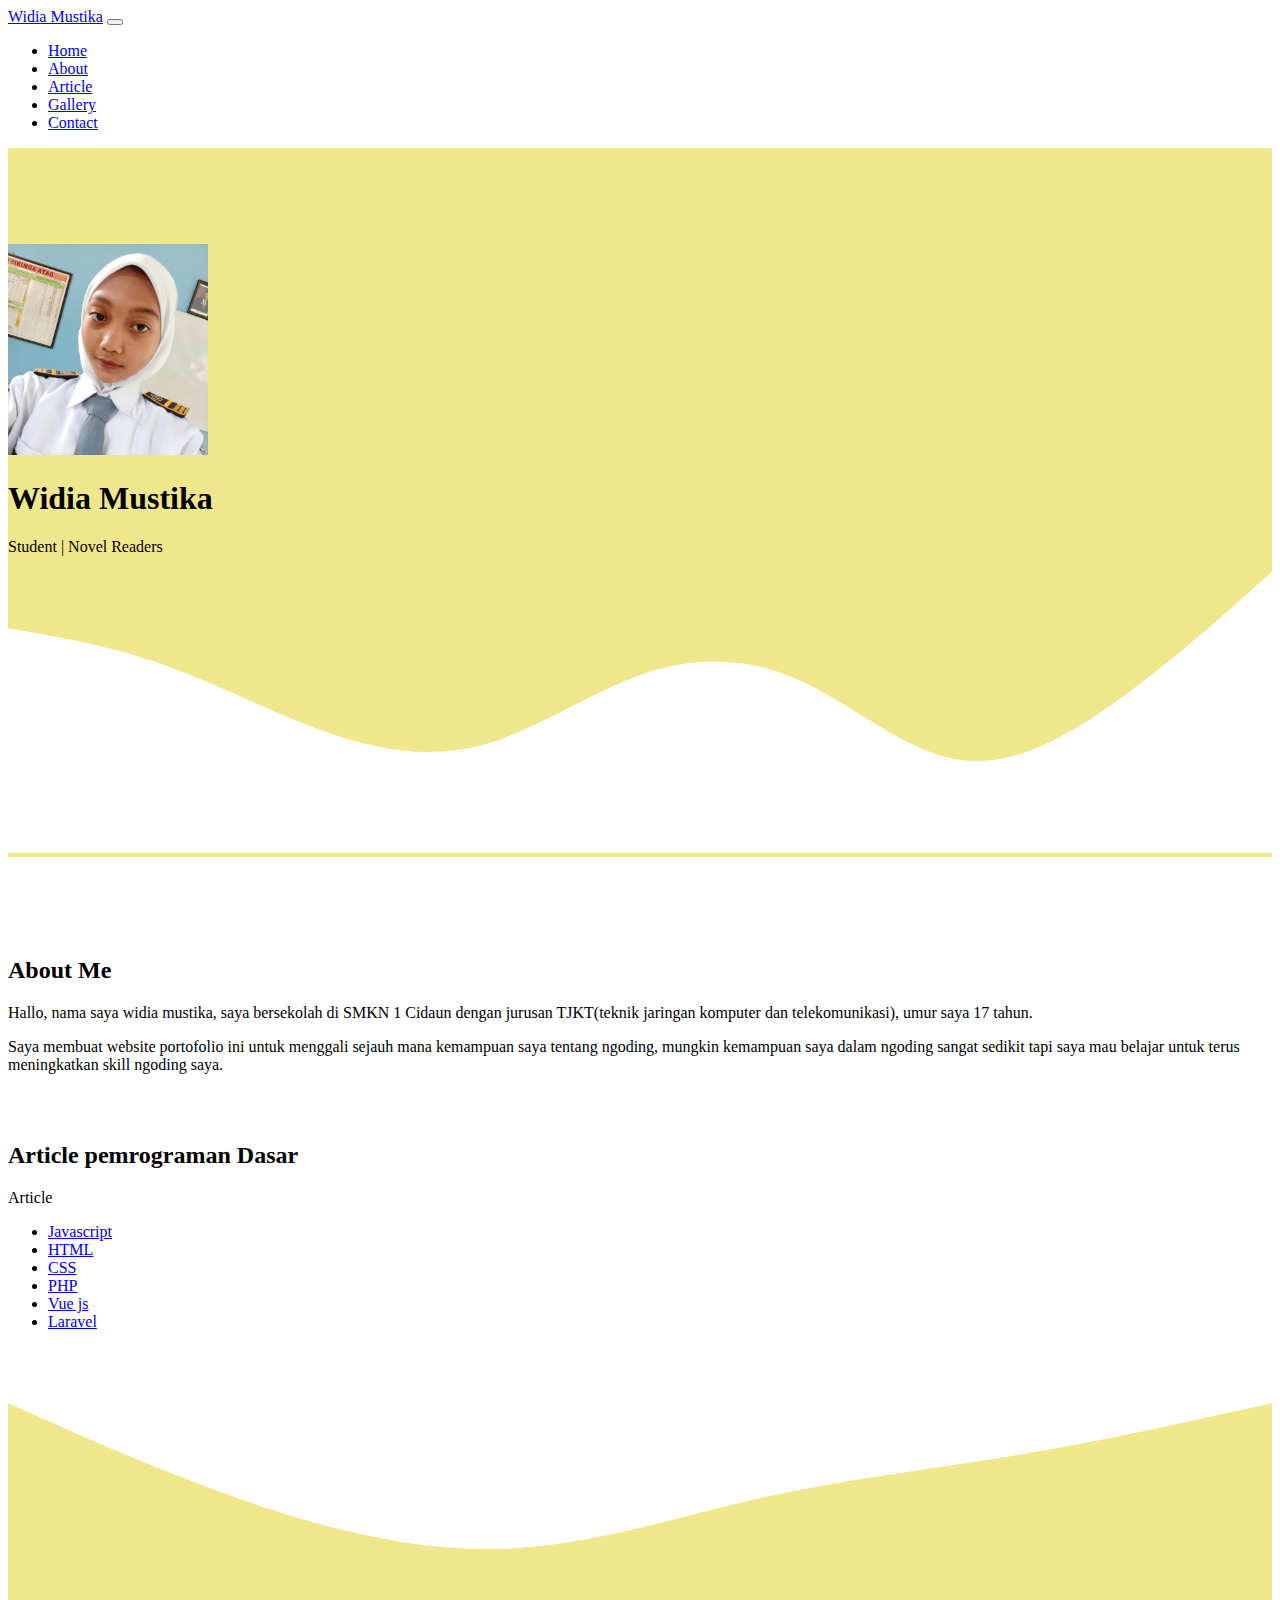
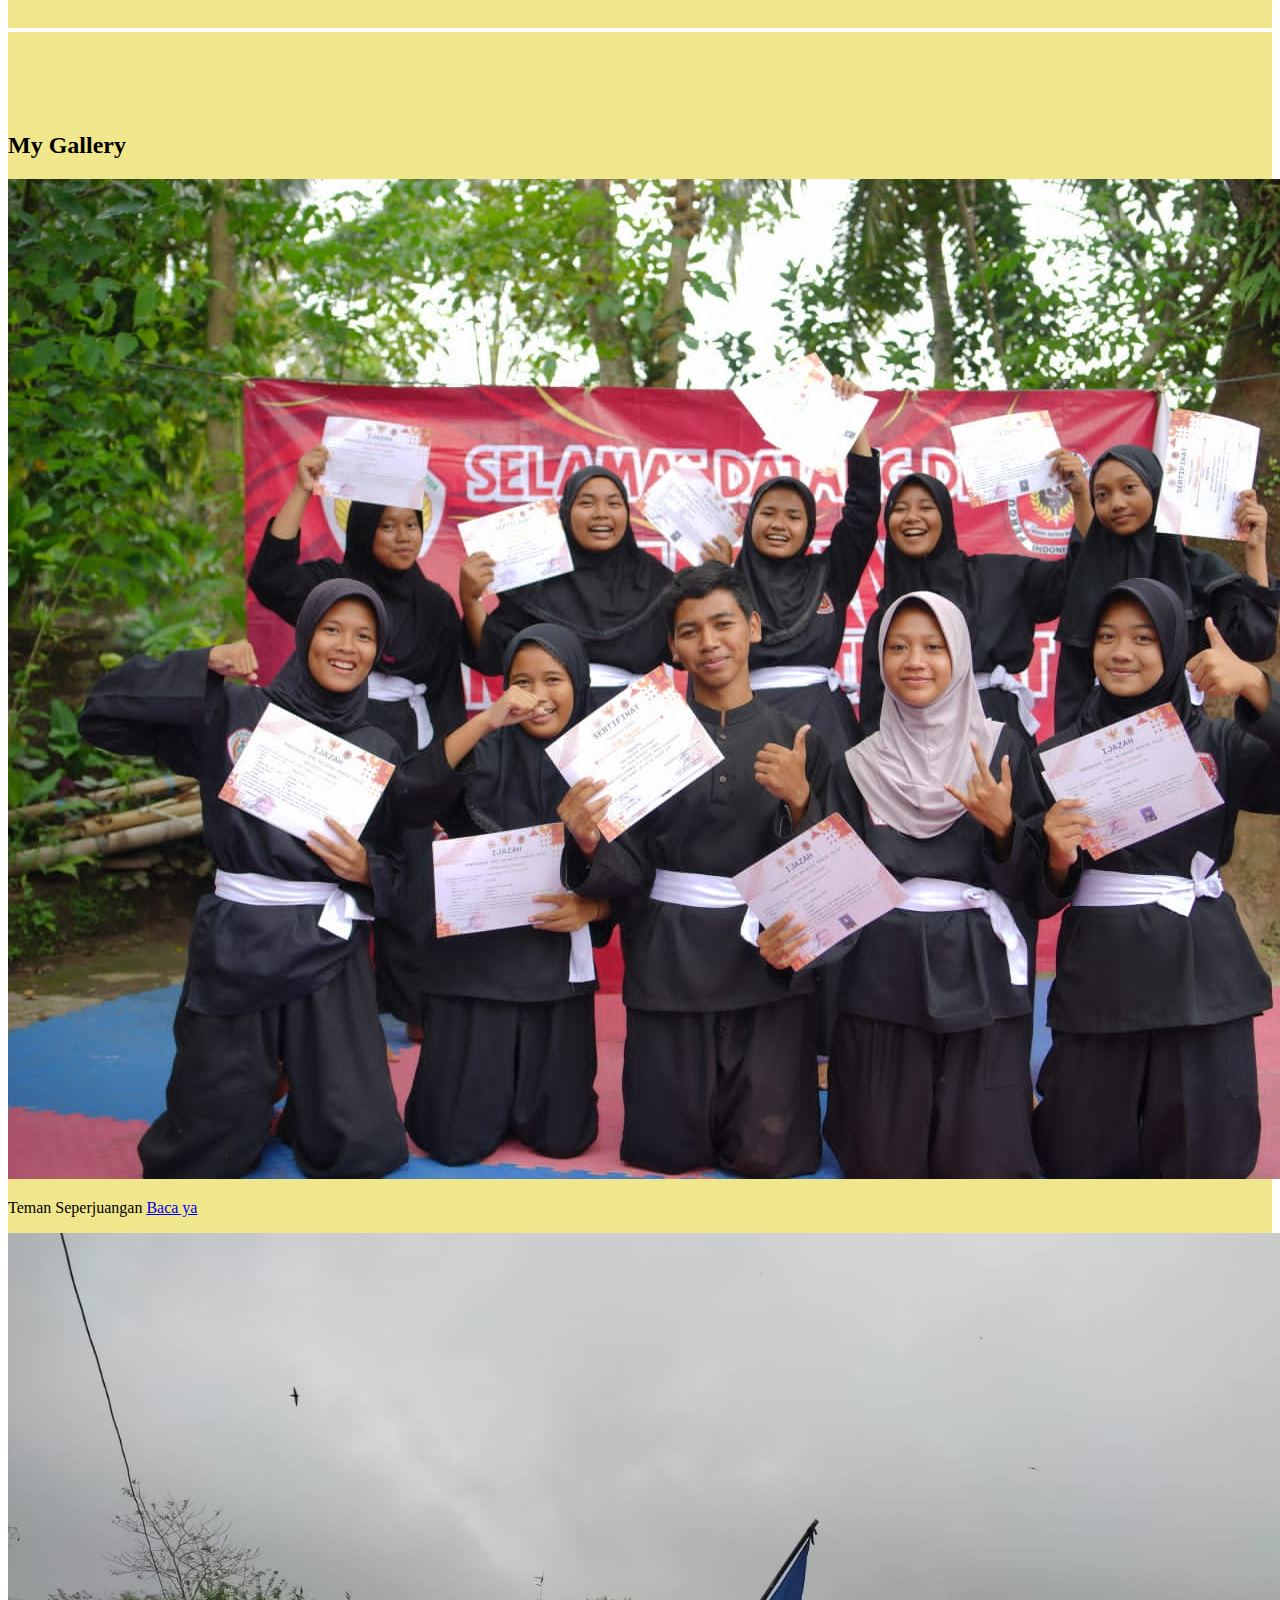
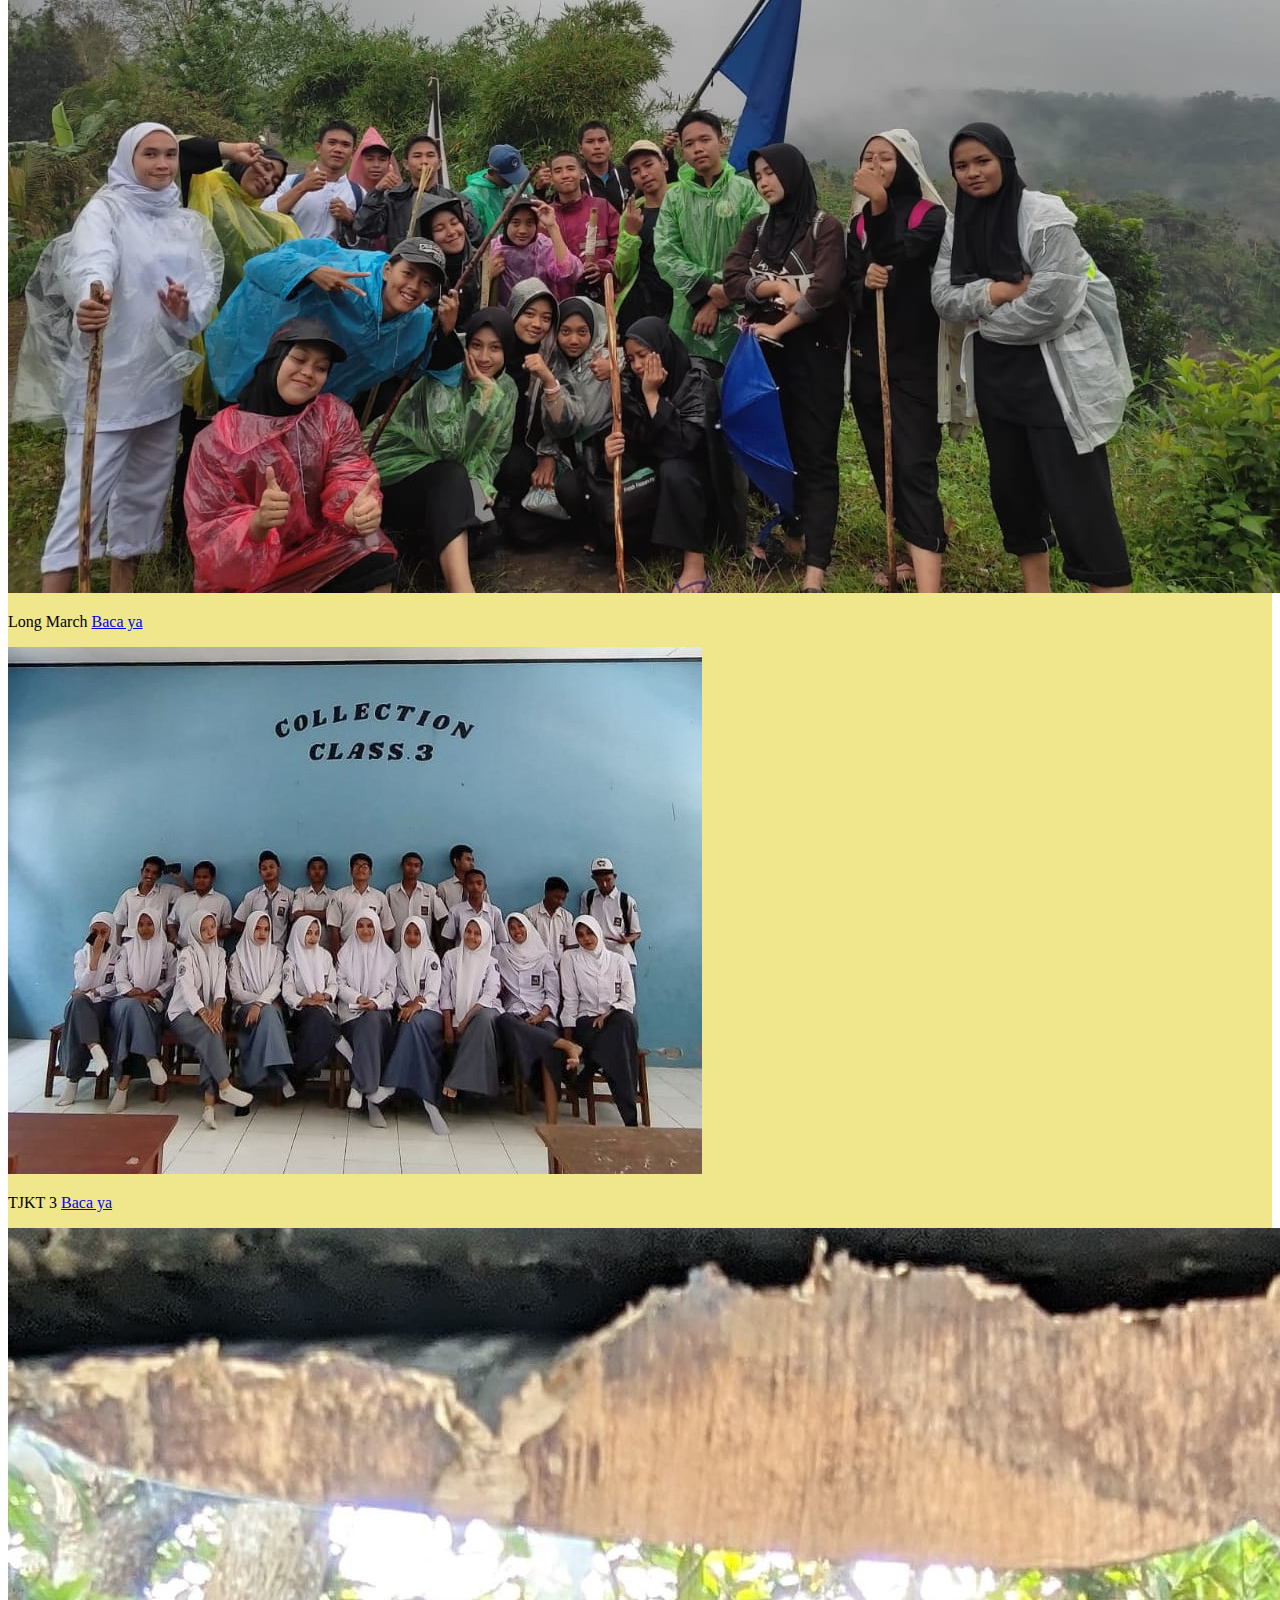
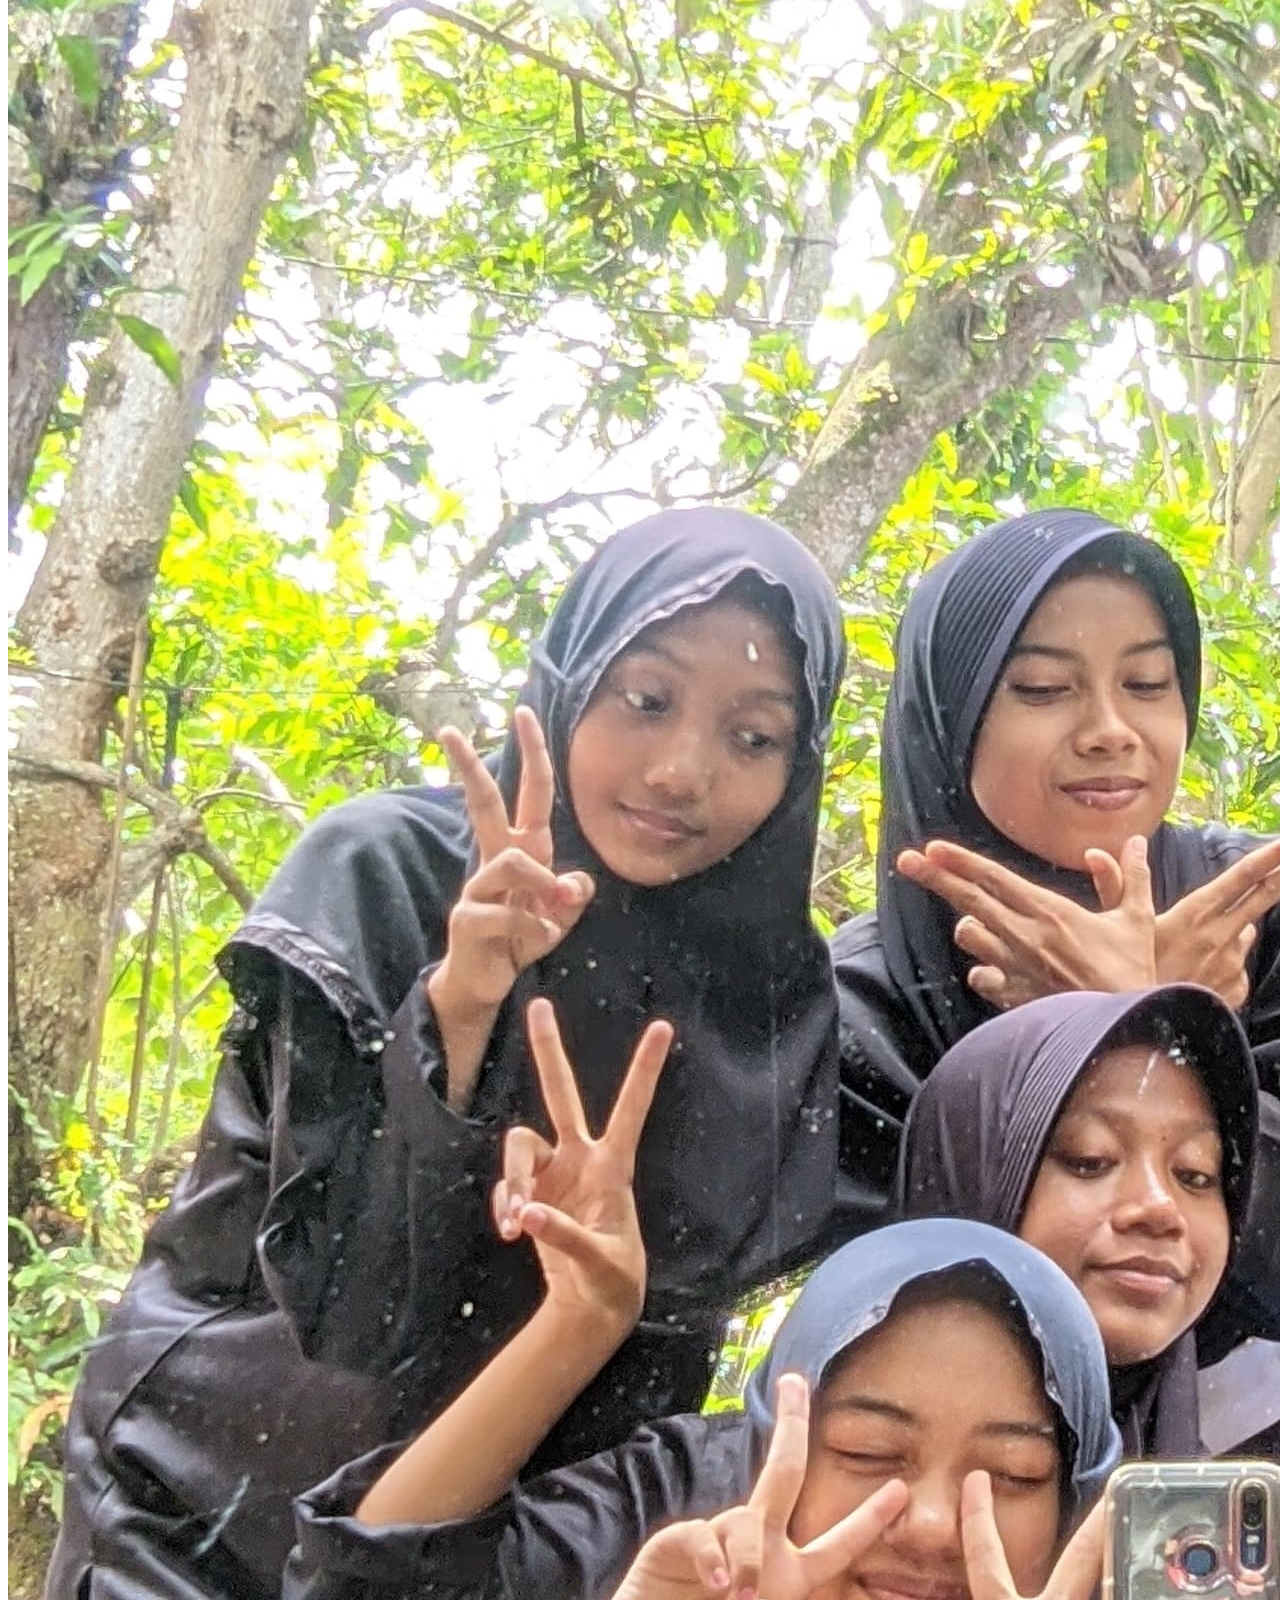
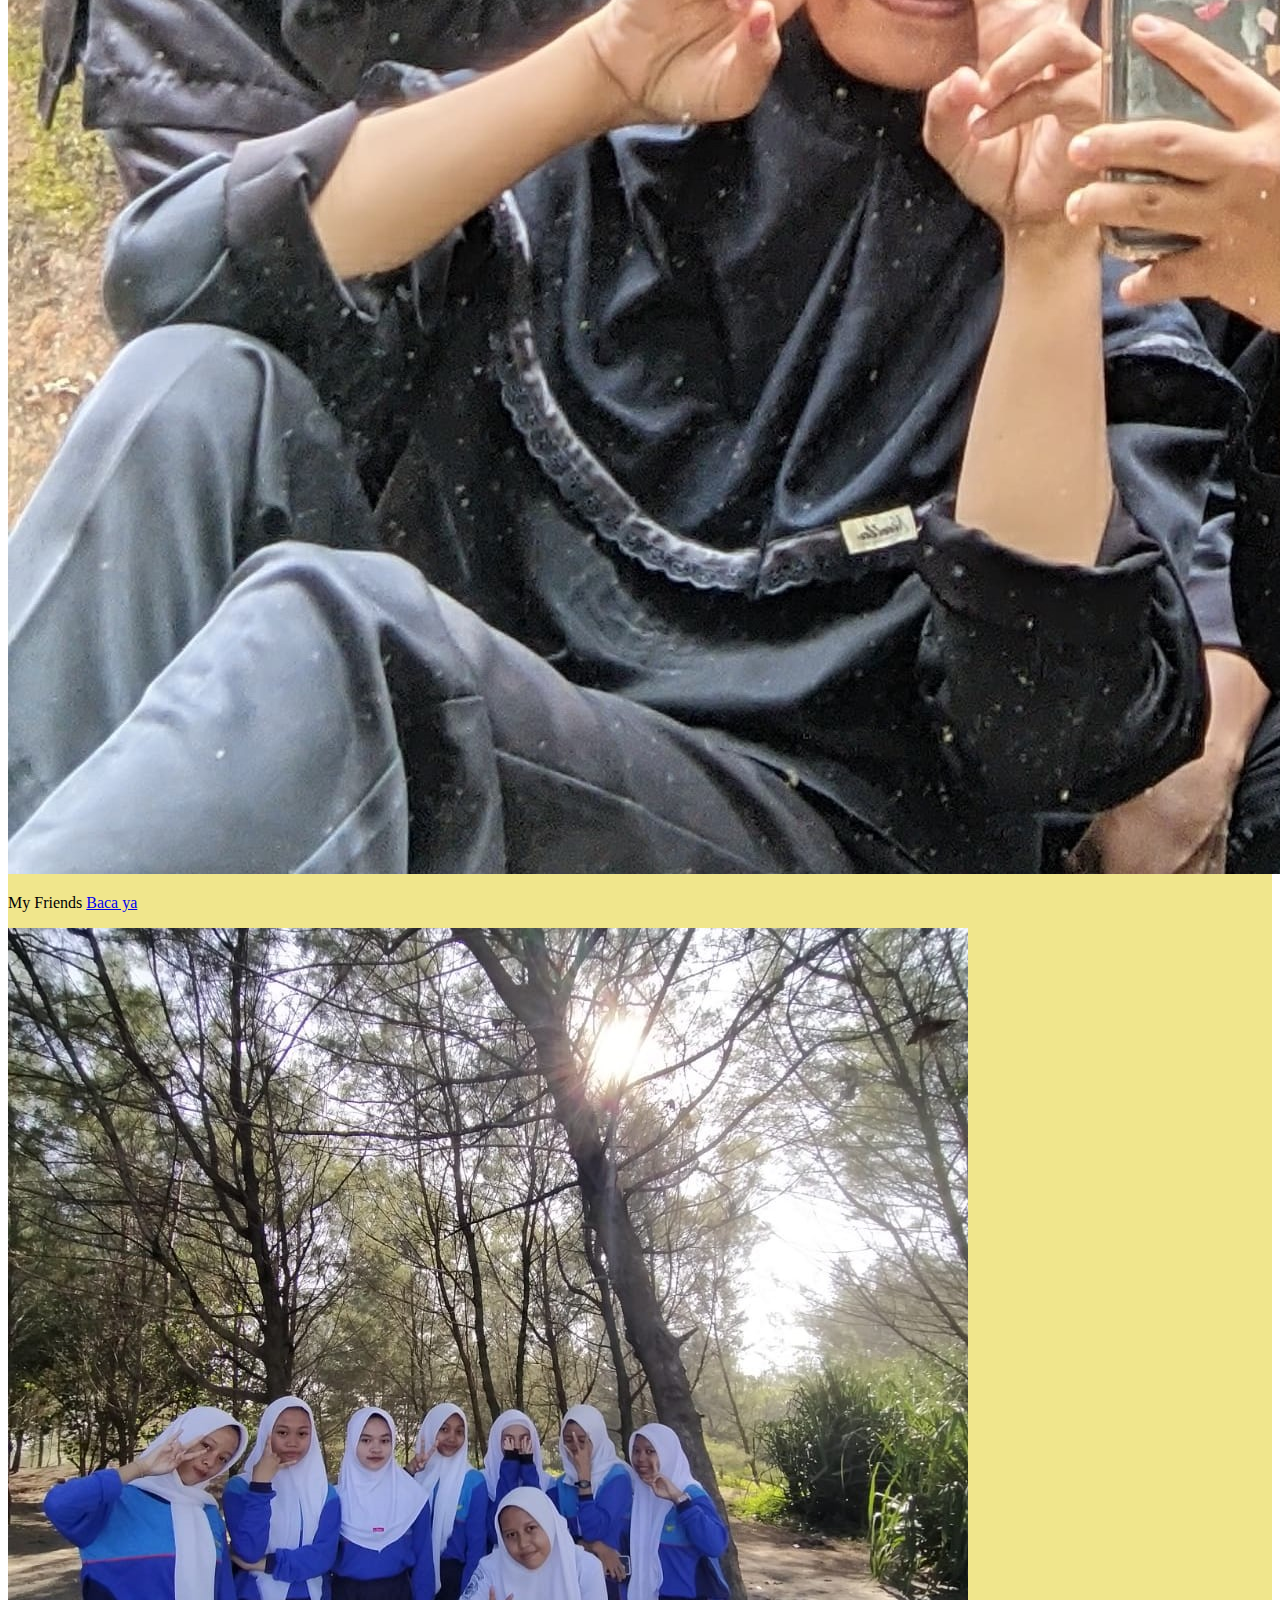
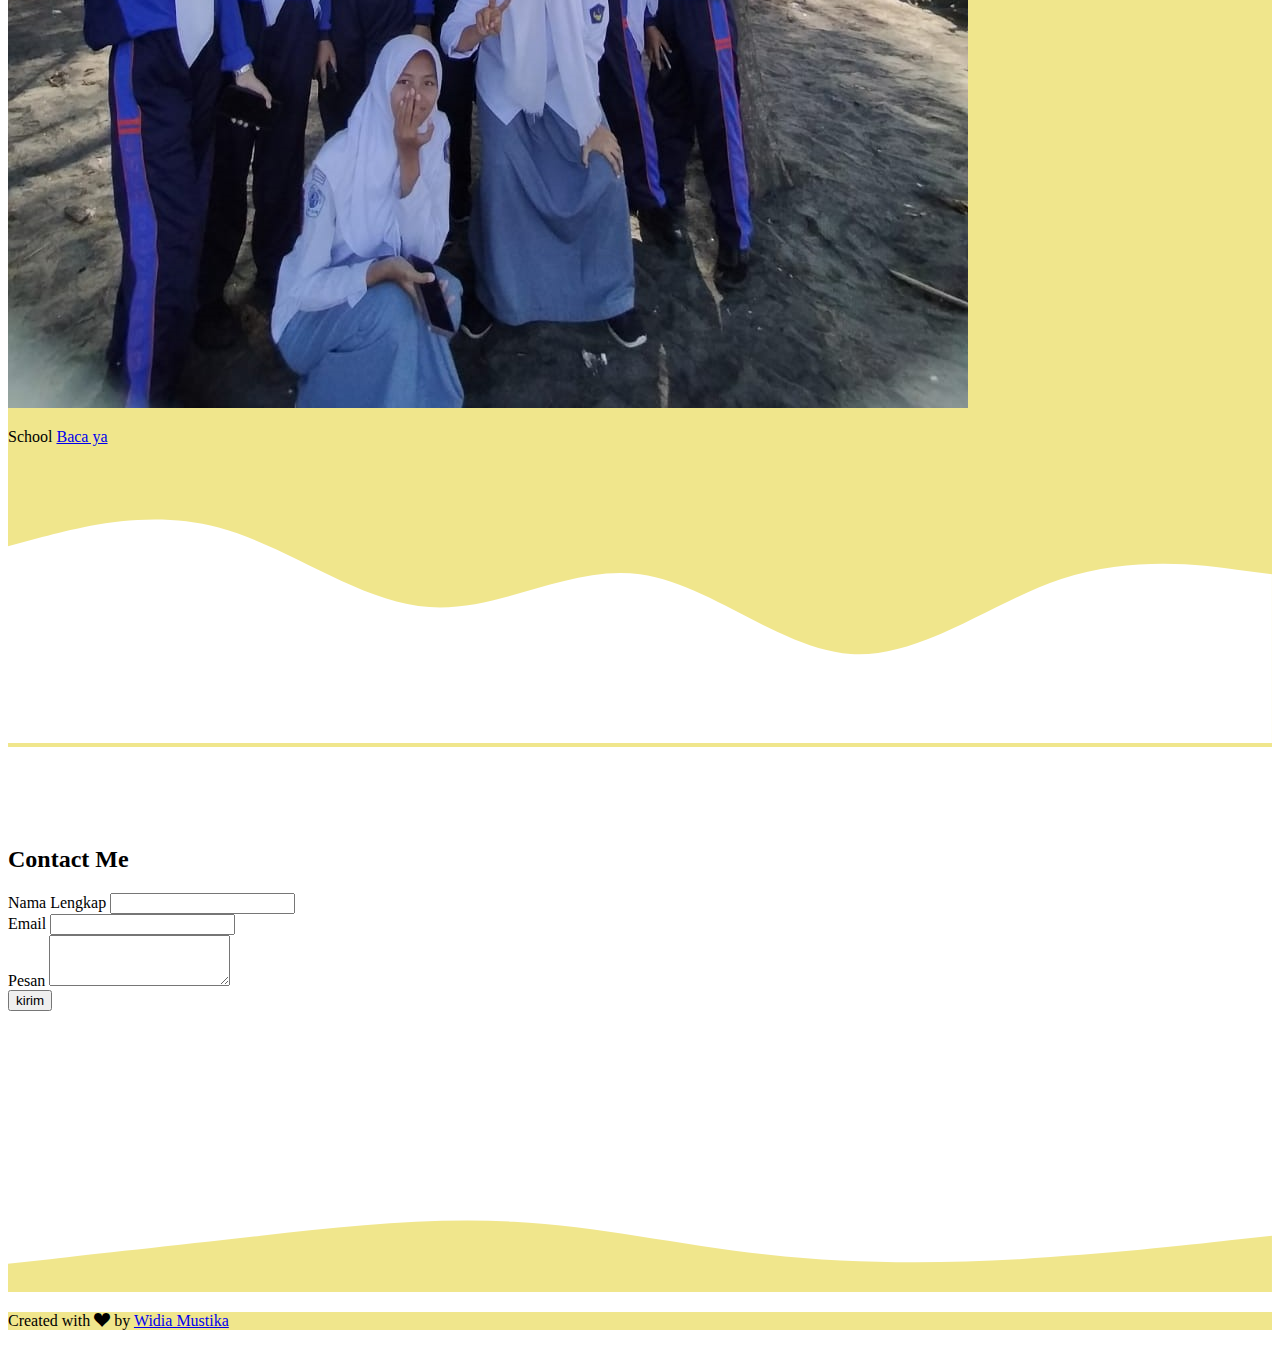
==== commit 0b3e3848: "initial commit" ====
--- a/index.html
+++ b/index.html
@@ -51,7 +51,7 @@
     <section class="jumbotron text-center">
       <img src="img/widia.jpg.jpeg" alt="Widia Mustika" width="200" class="rounded-circle img-thumbnail" />
       <h1 class="display-4">Widia Mustika</h1>
-      <p class="lead">Student | Novel Readers | Front-end Developer</p>
+      <p class="lead">Student | Novel Readers</p>
       <svg xmlns="http://www.w3.org/2000/svg" viewBox="0 0 1440 320">
         <path
           fill="#ffffff"
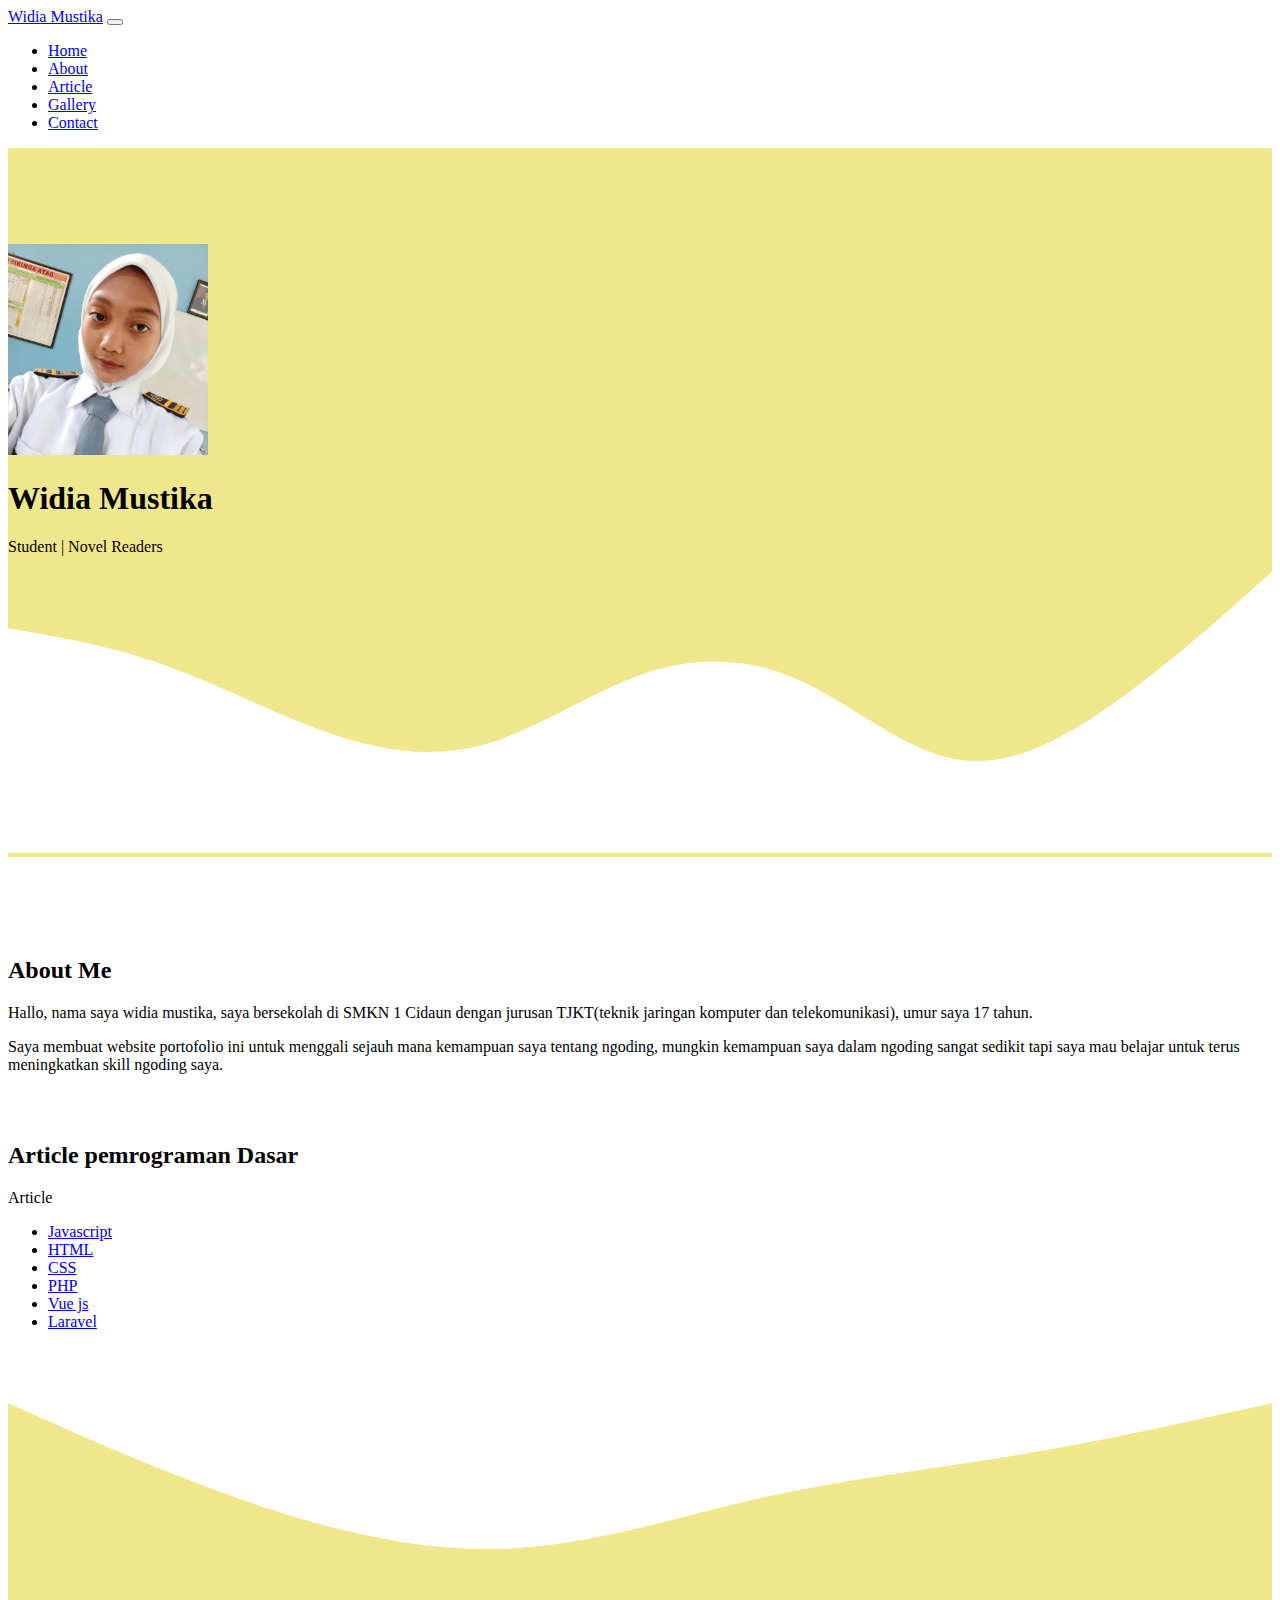
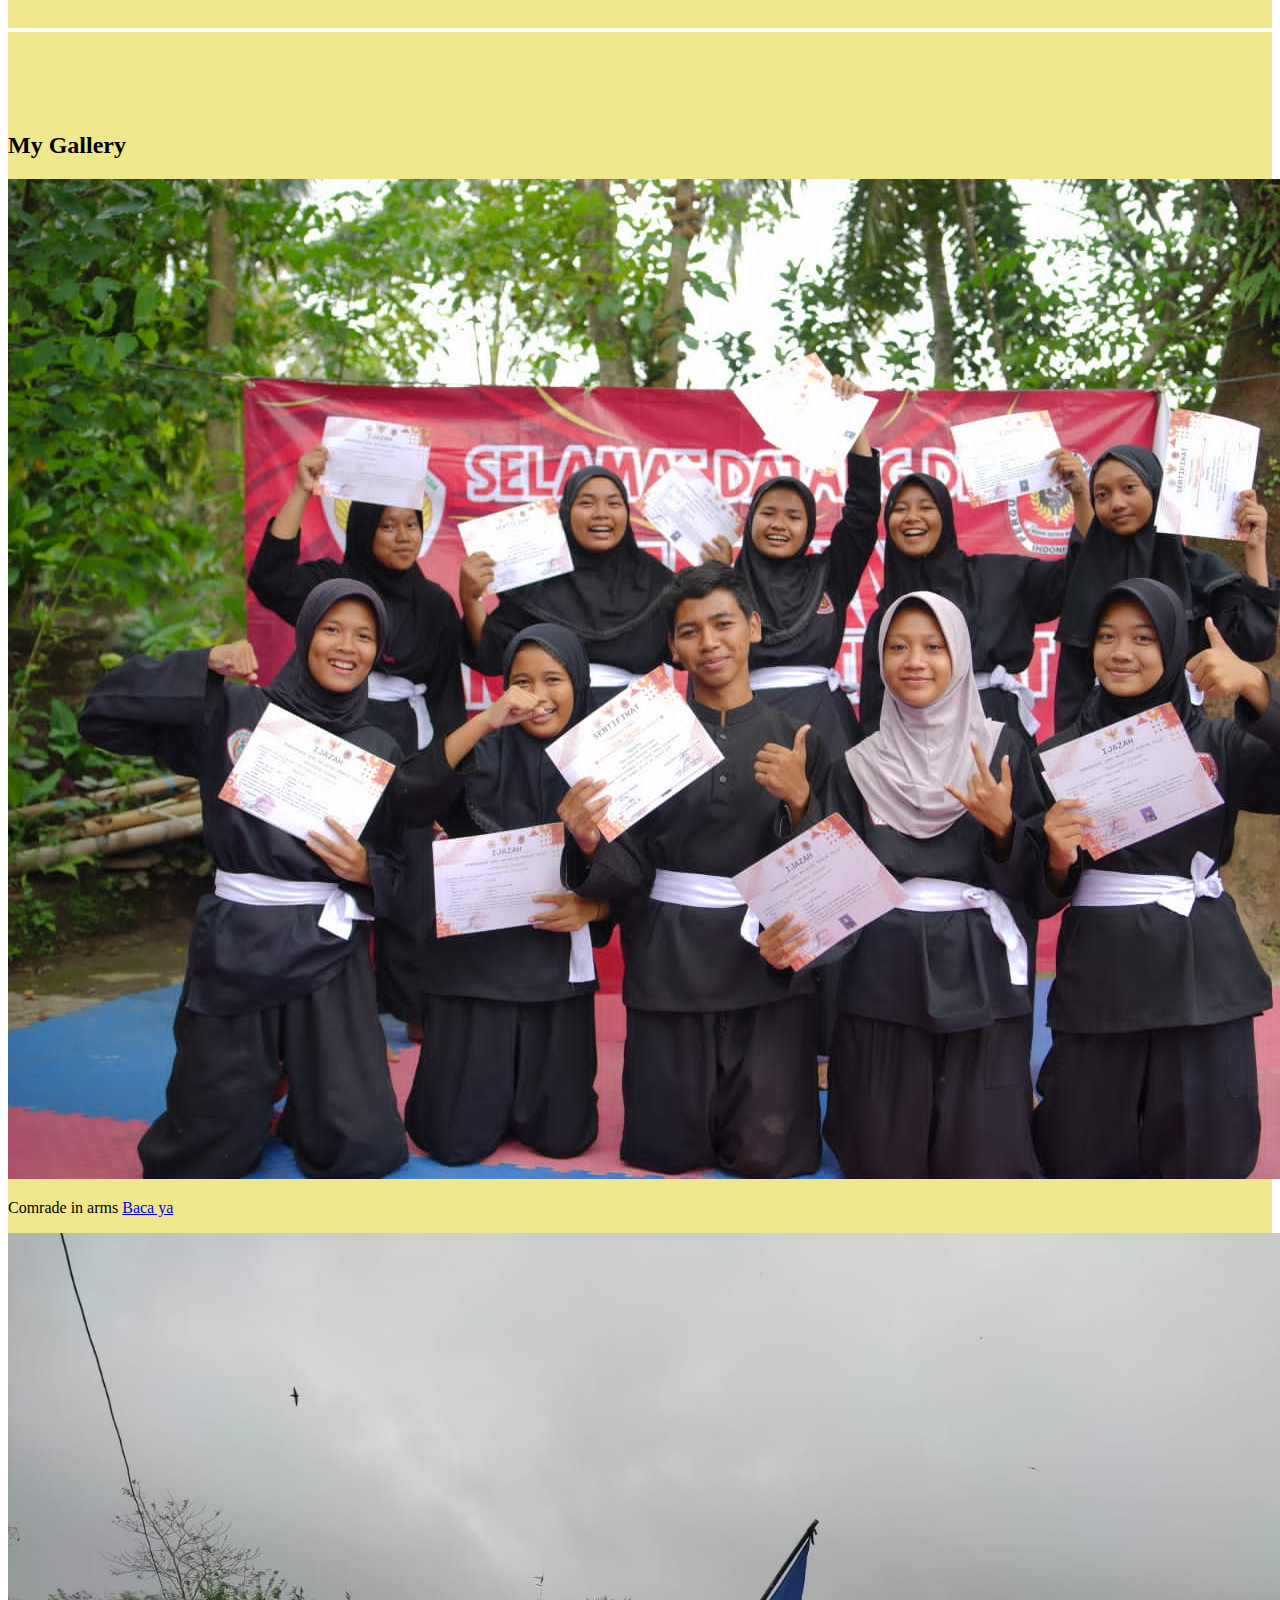
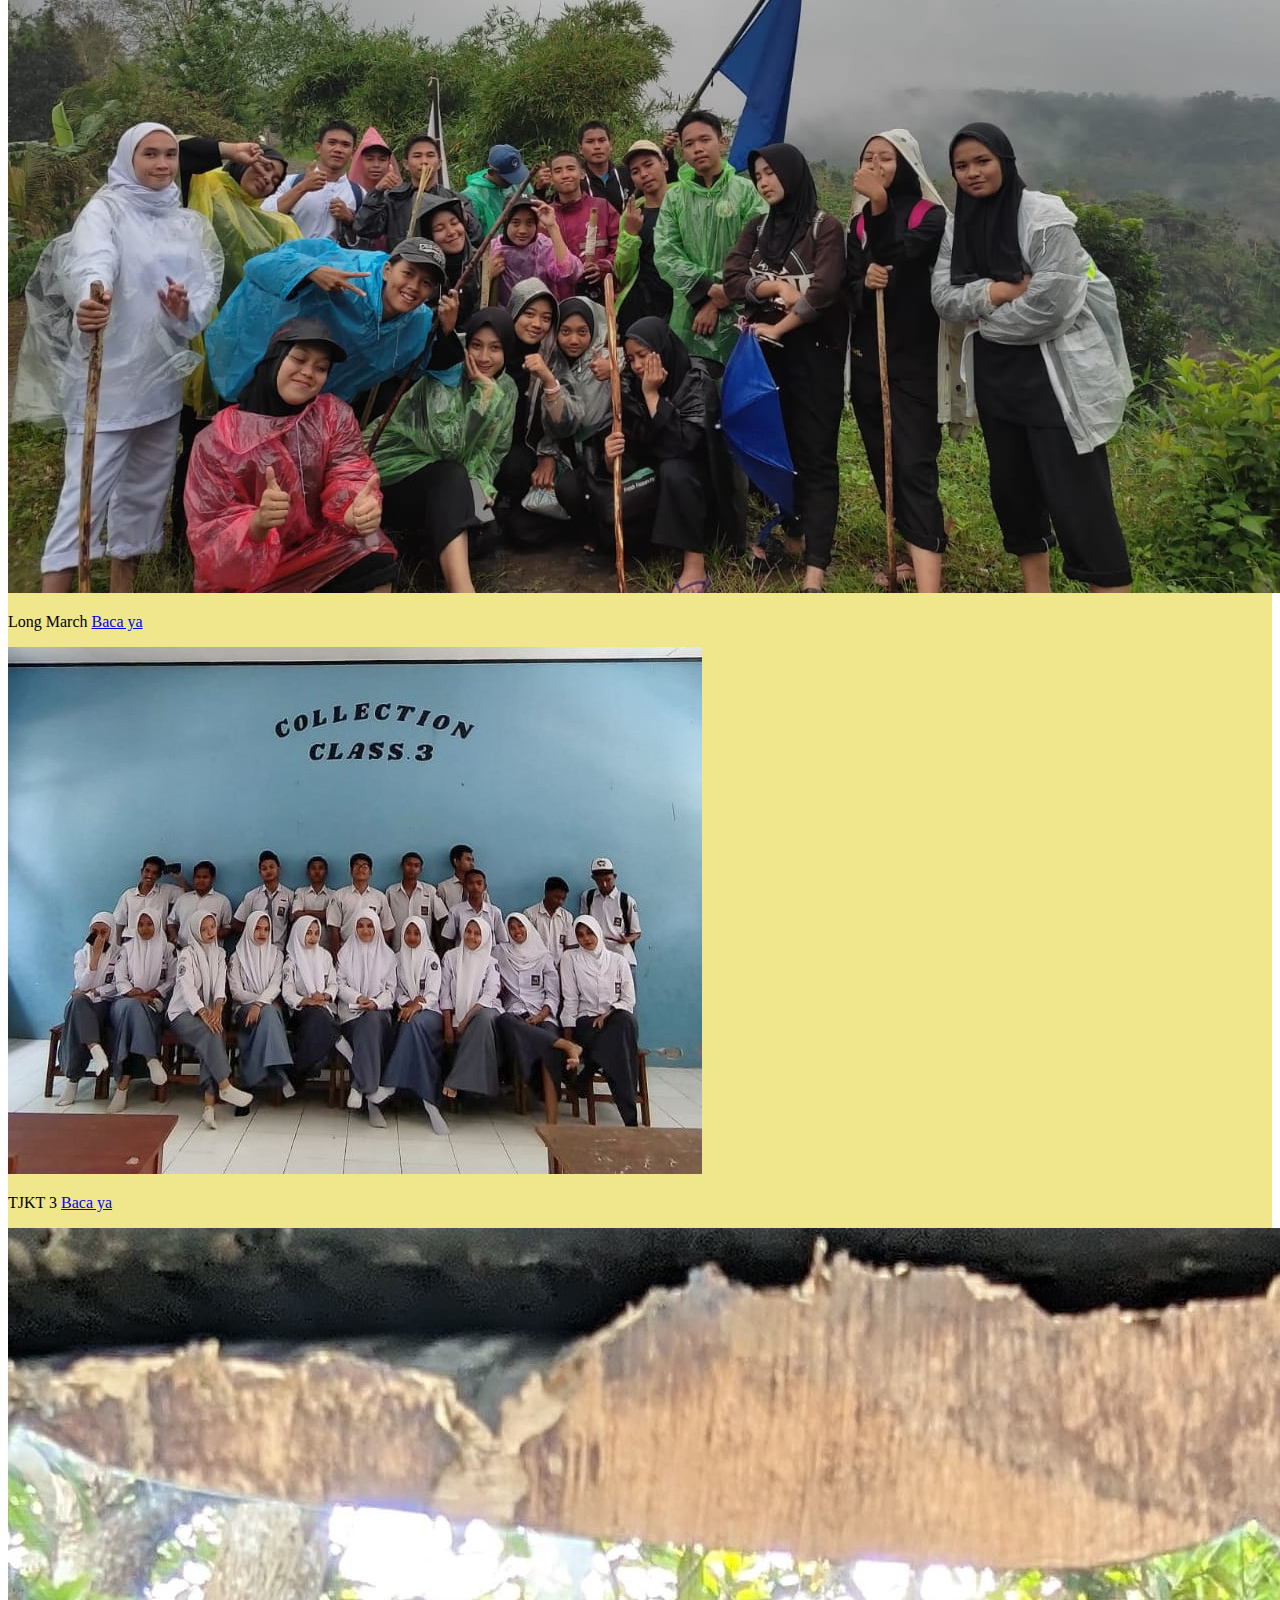
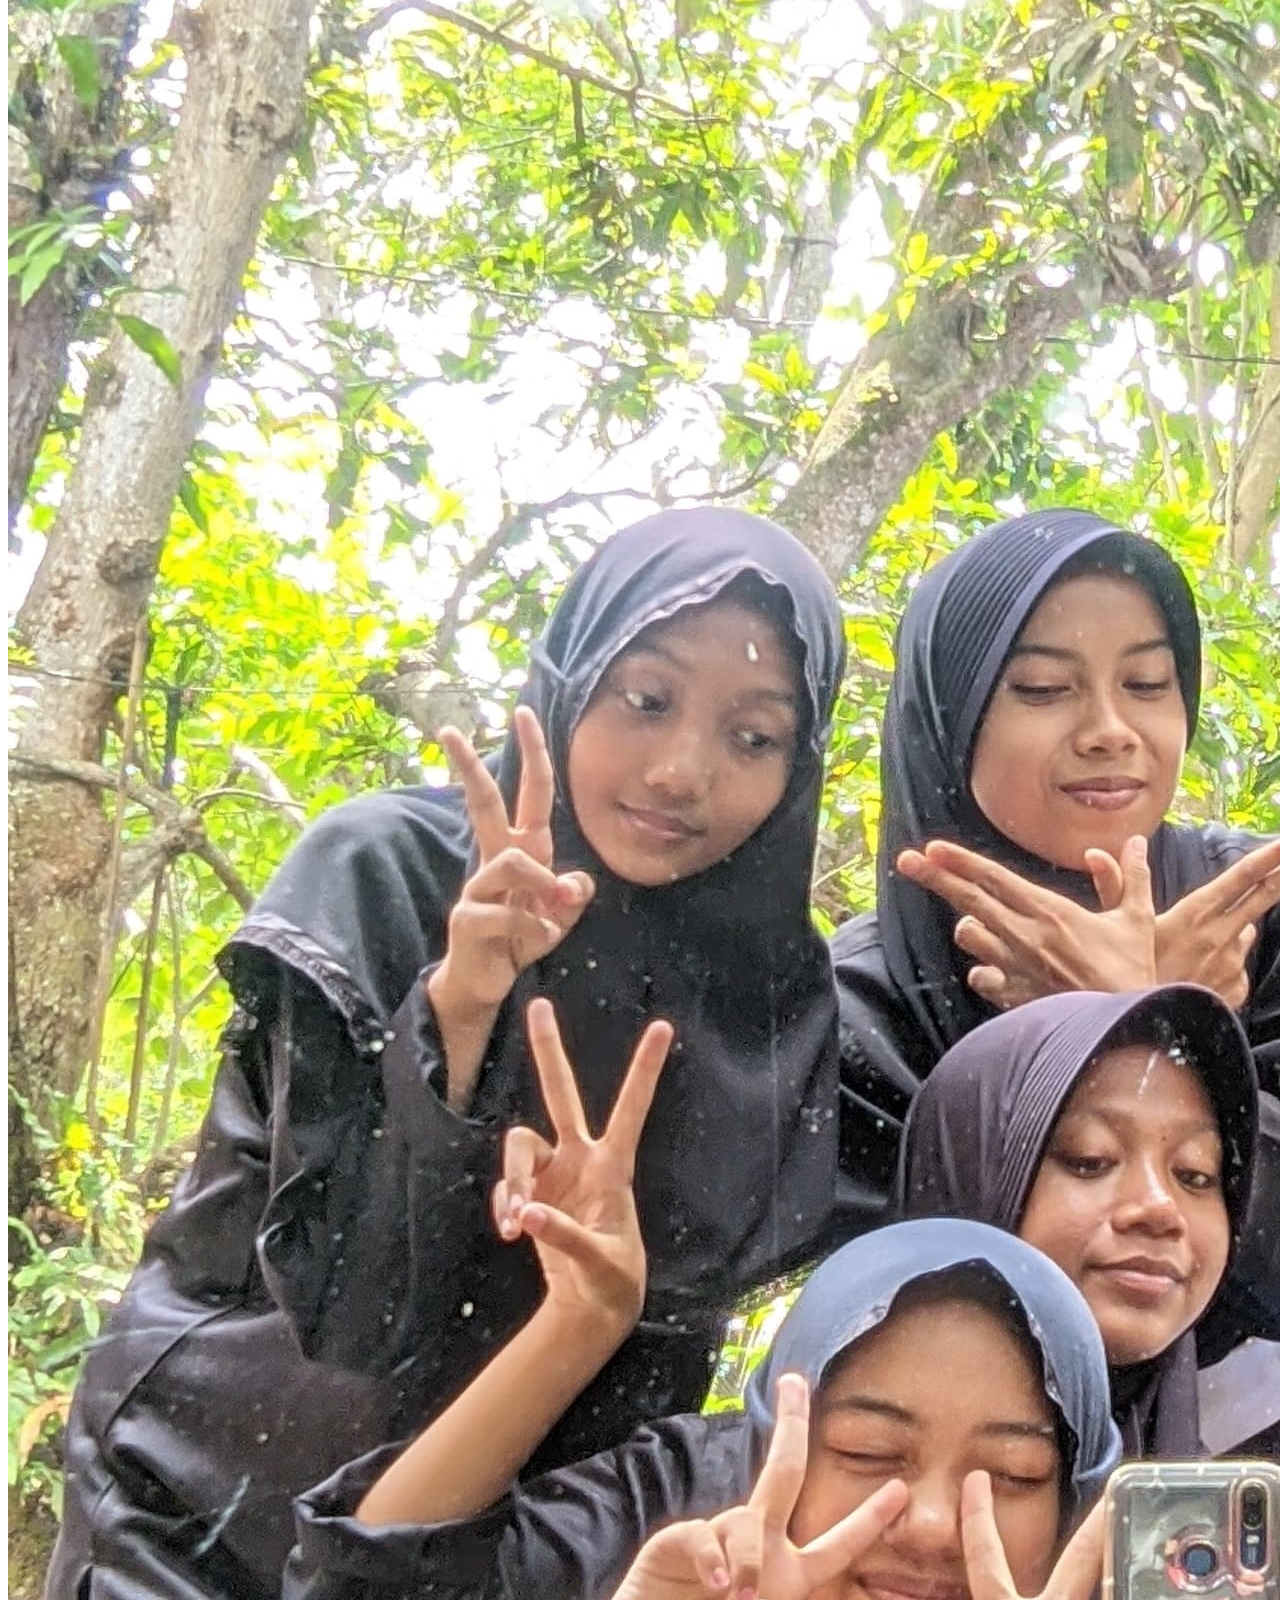
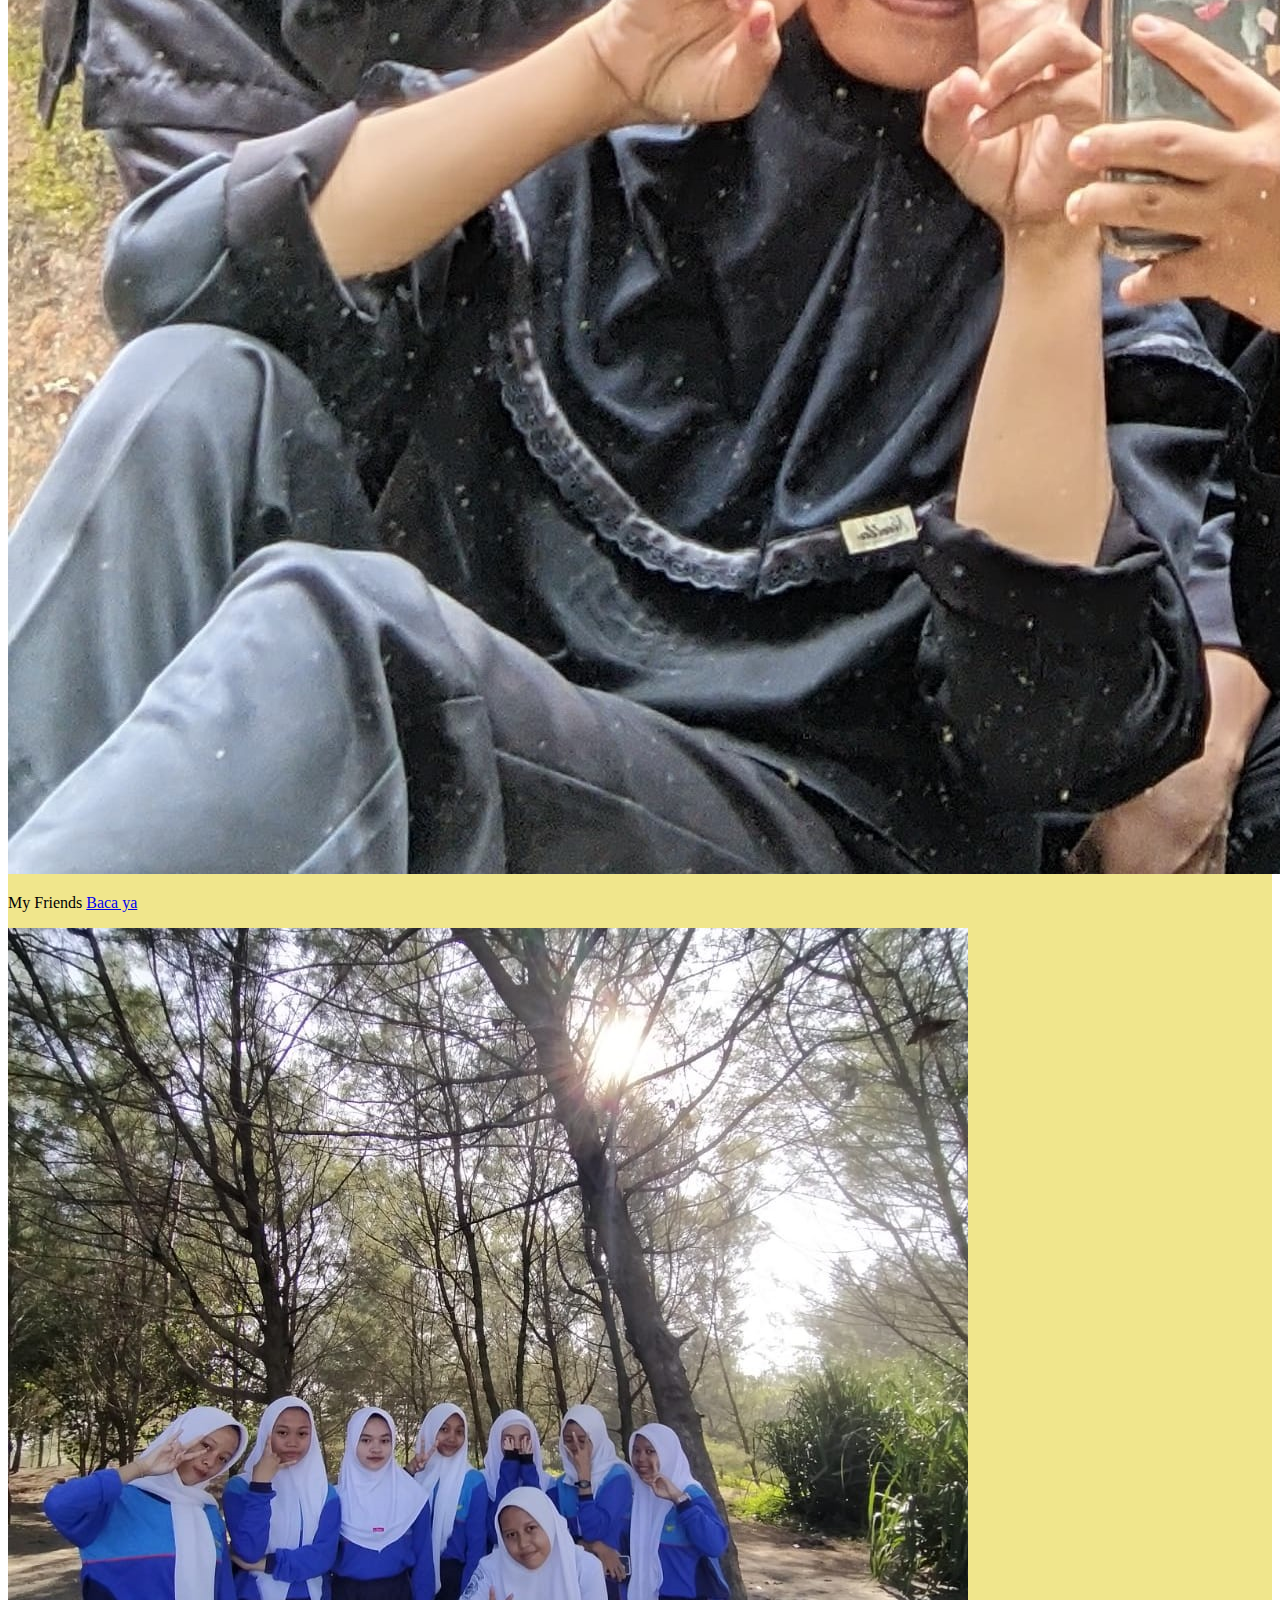
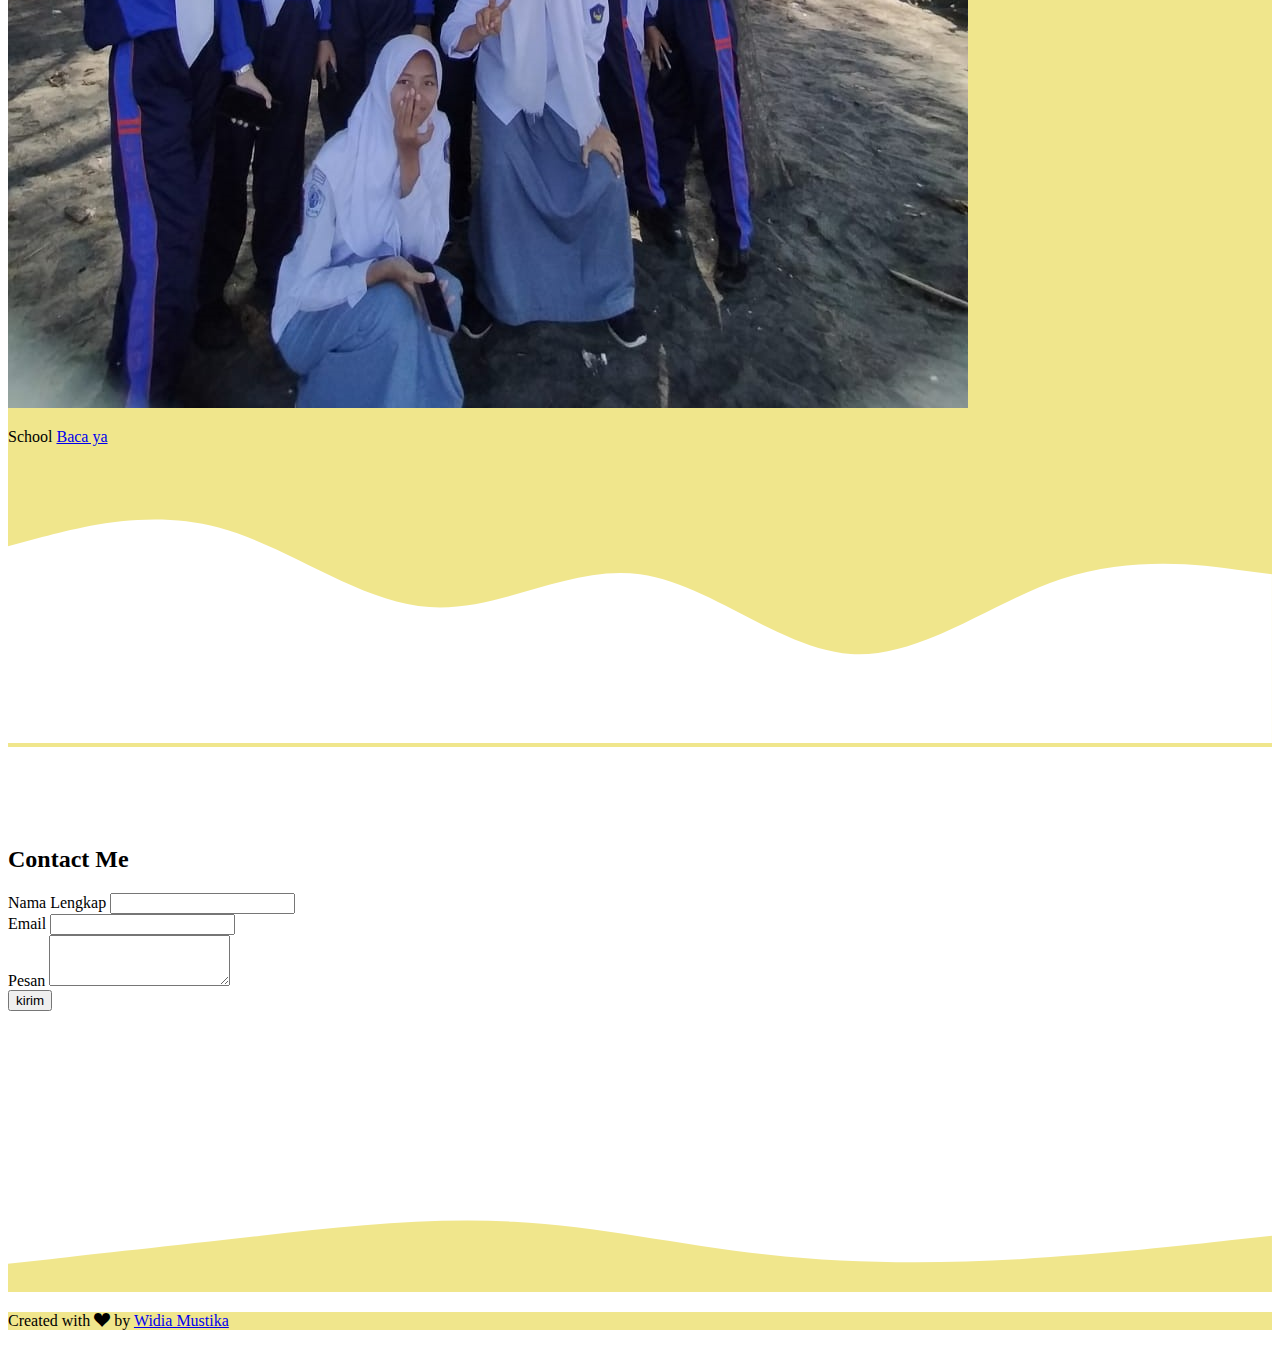
==== commit 49cdea43: "initial commit" ====
--- a/index.html
+++ b/index.html
@@ -128,7 +128,7 @@
             <div class="card">
               <img src="galeri/1.jpg.jpeg" class="card-img-top" alt="gallery 1" />
               <div class="card-body">
-                <p class="card-text">Teman Seperjuangan <a href="gambar1.html">Baca ya</a></p>
+                <p class="card-text">Comrade in arms <a href="gambar1.html">Baca ya</a></p>
               </div>
             </div>
           </div>
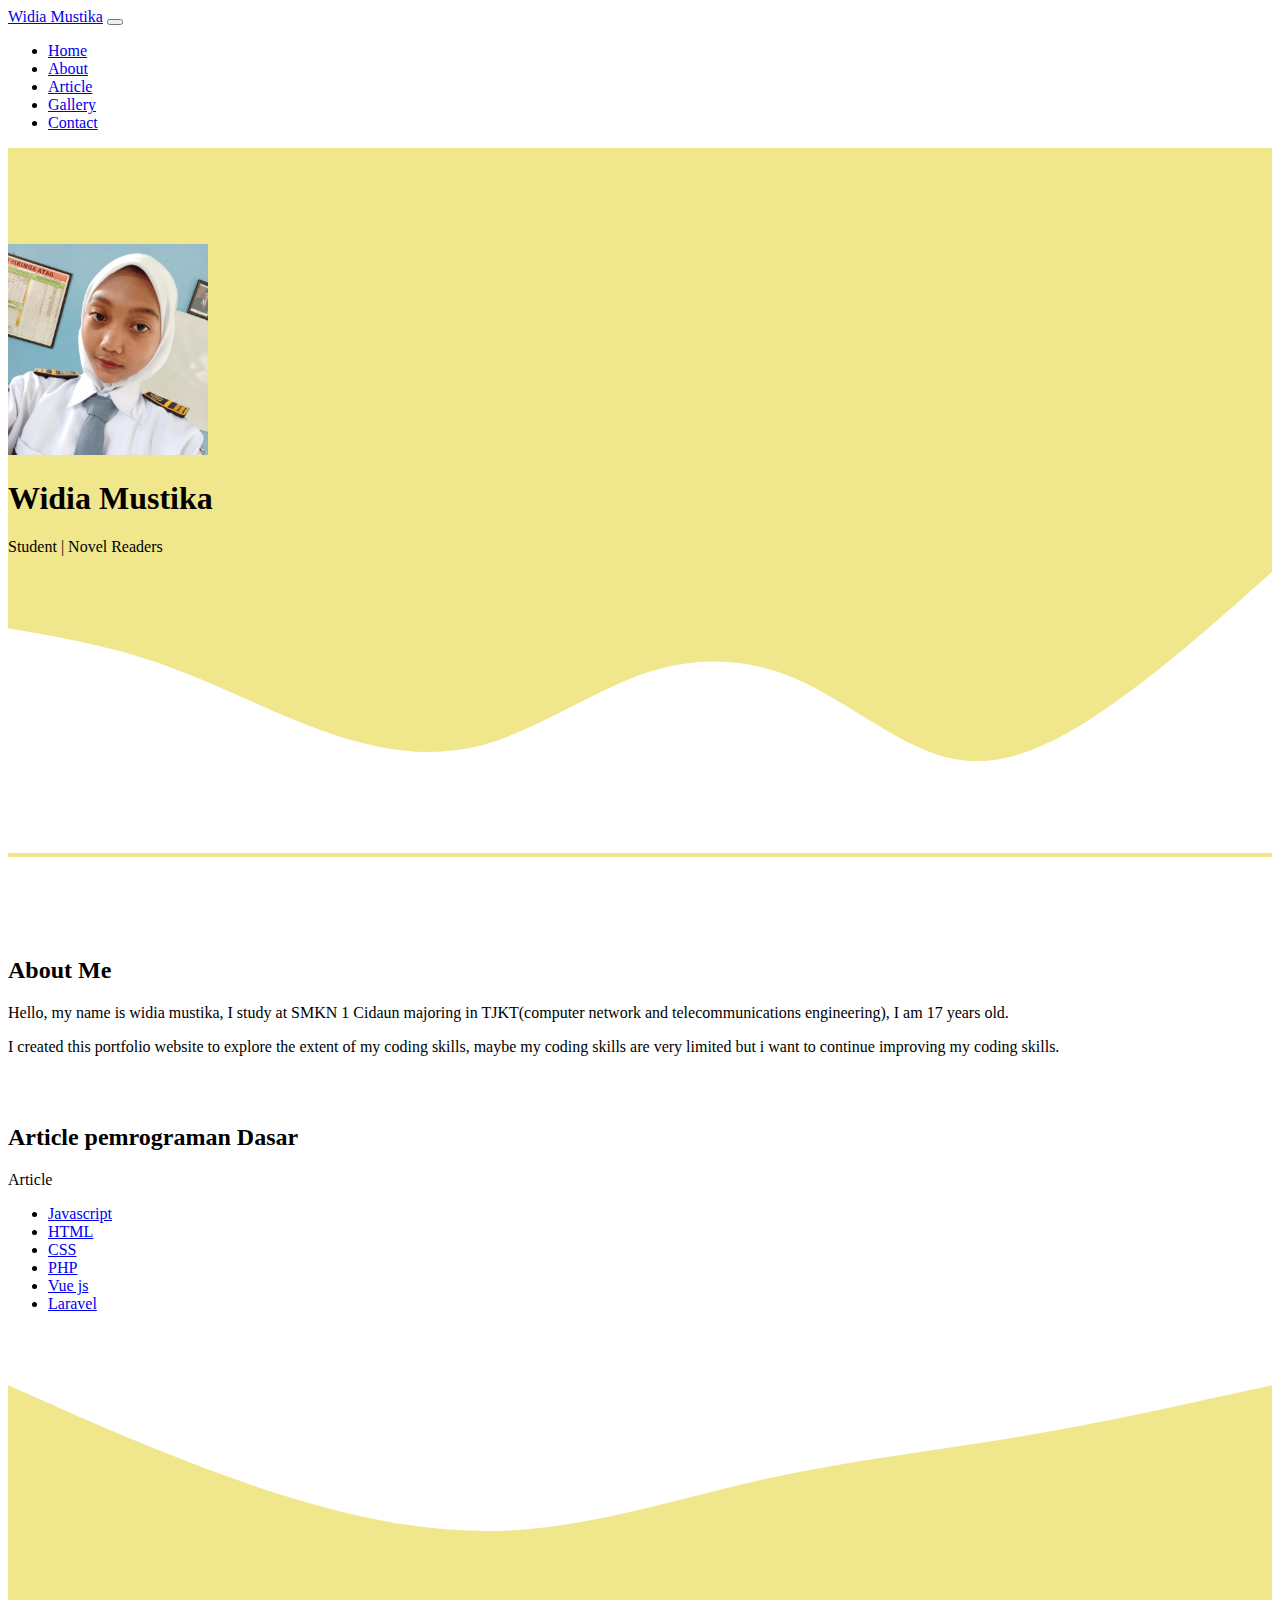
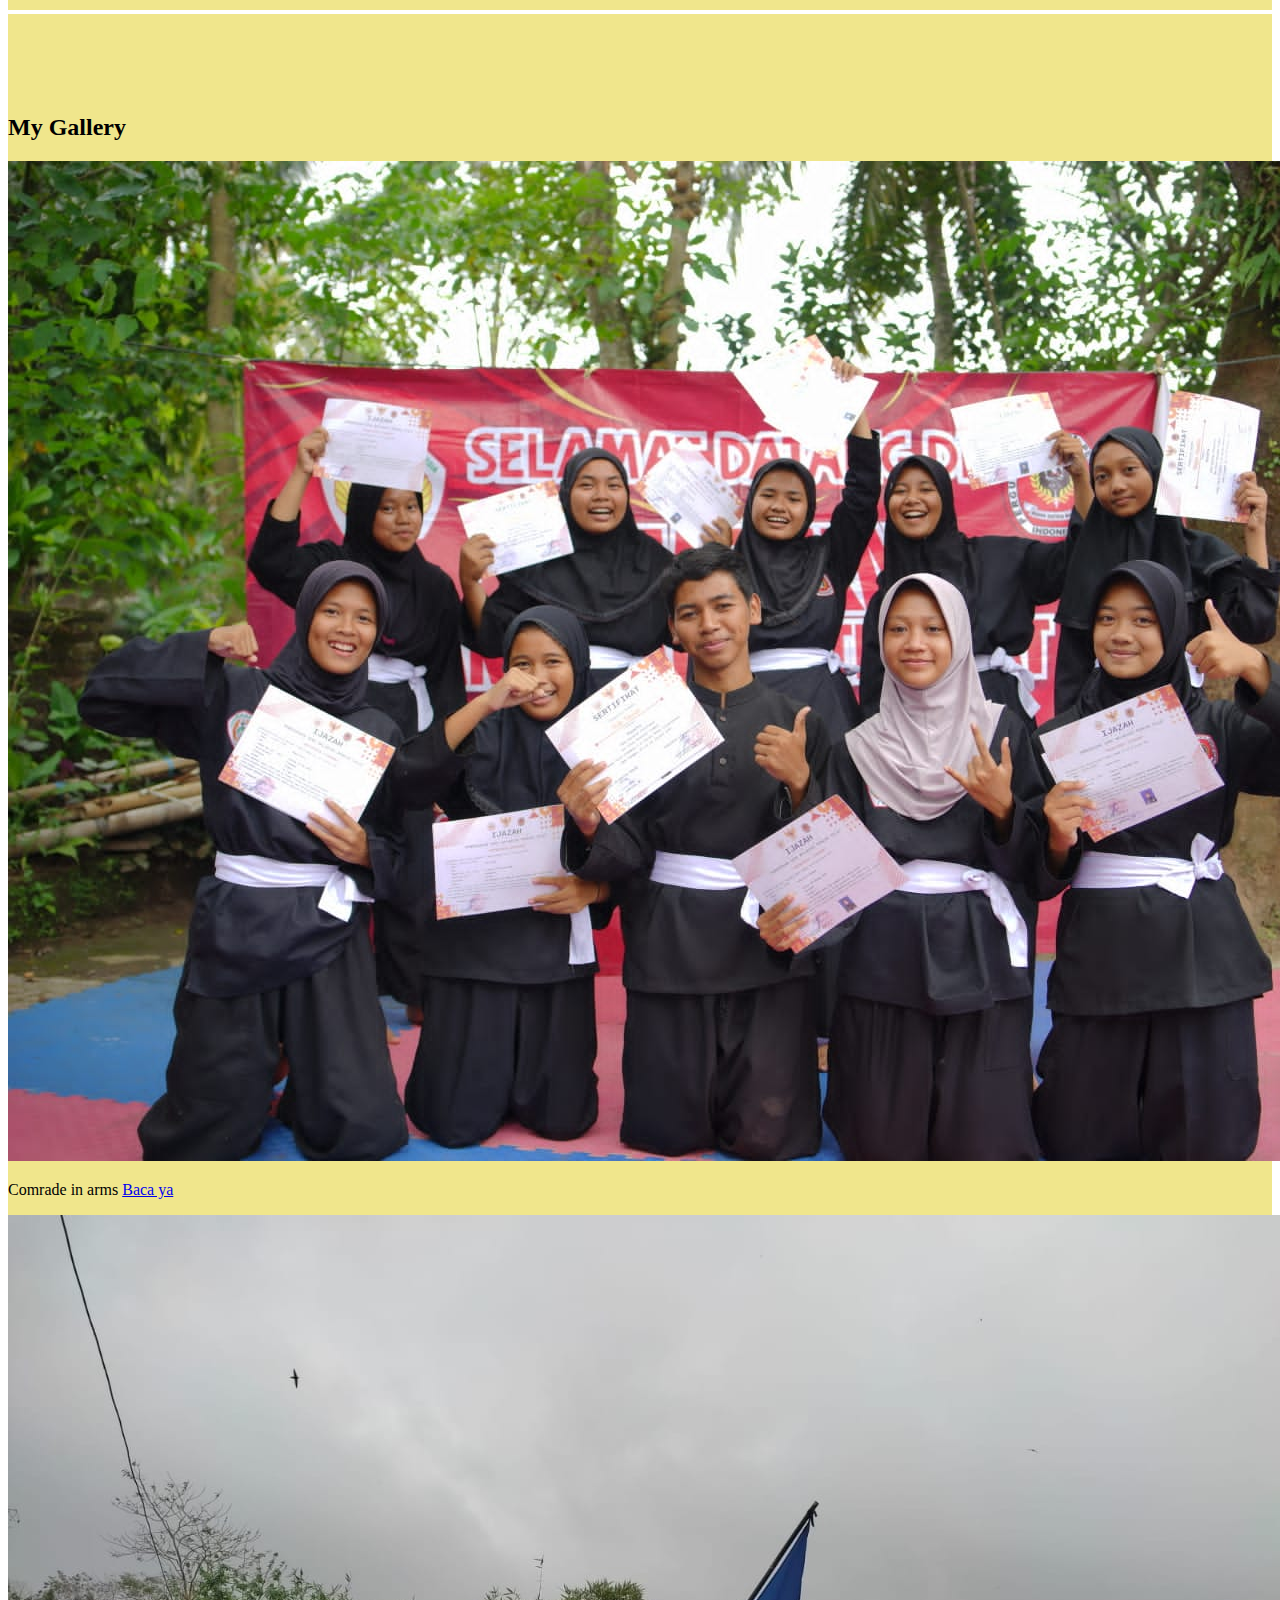
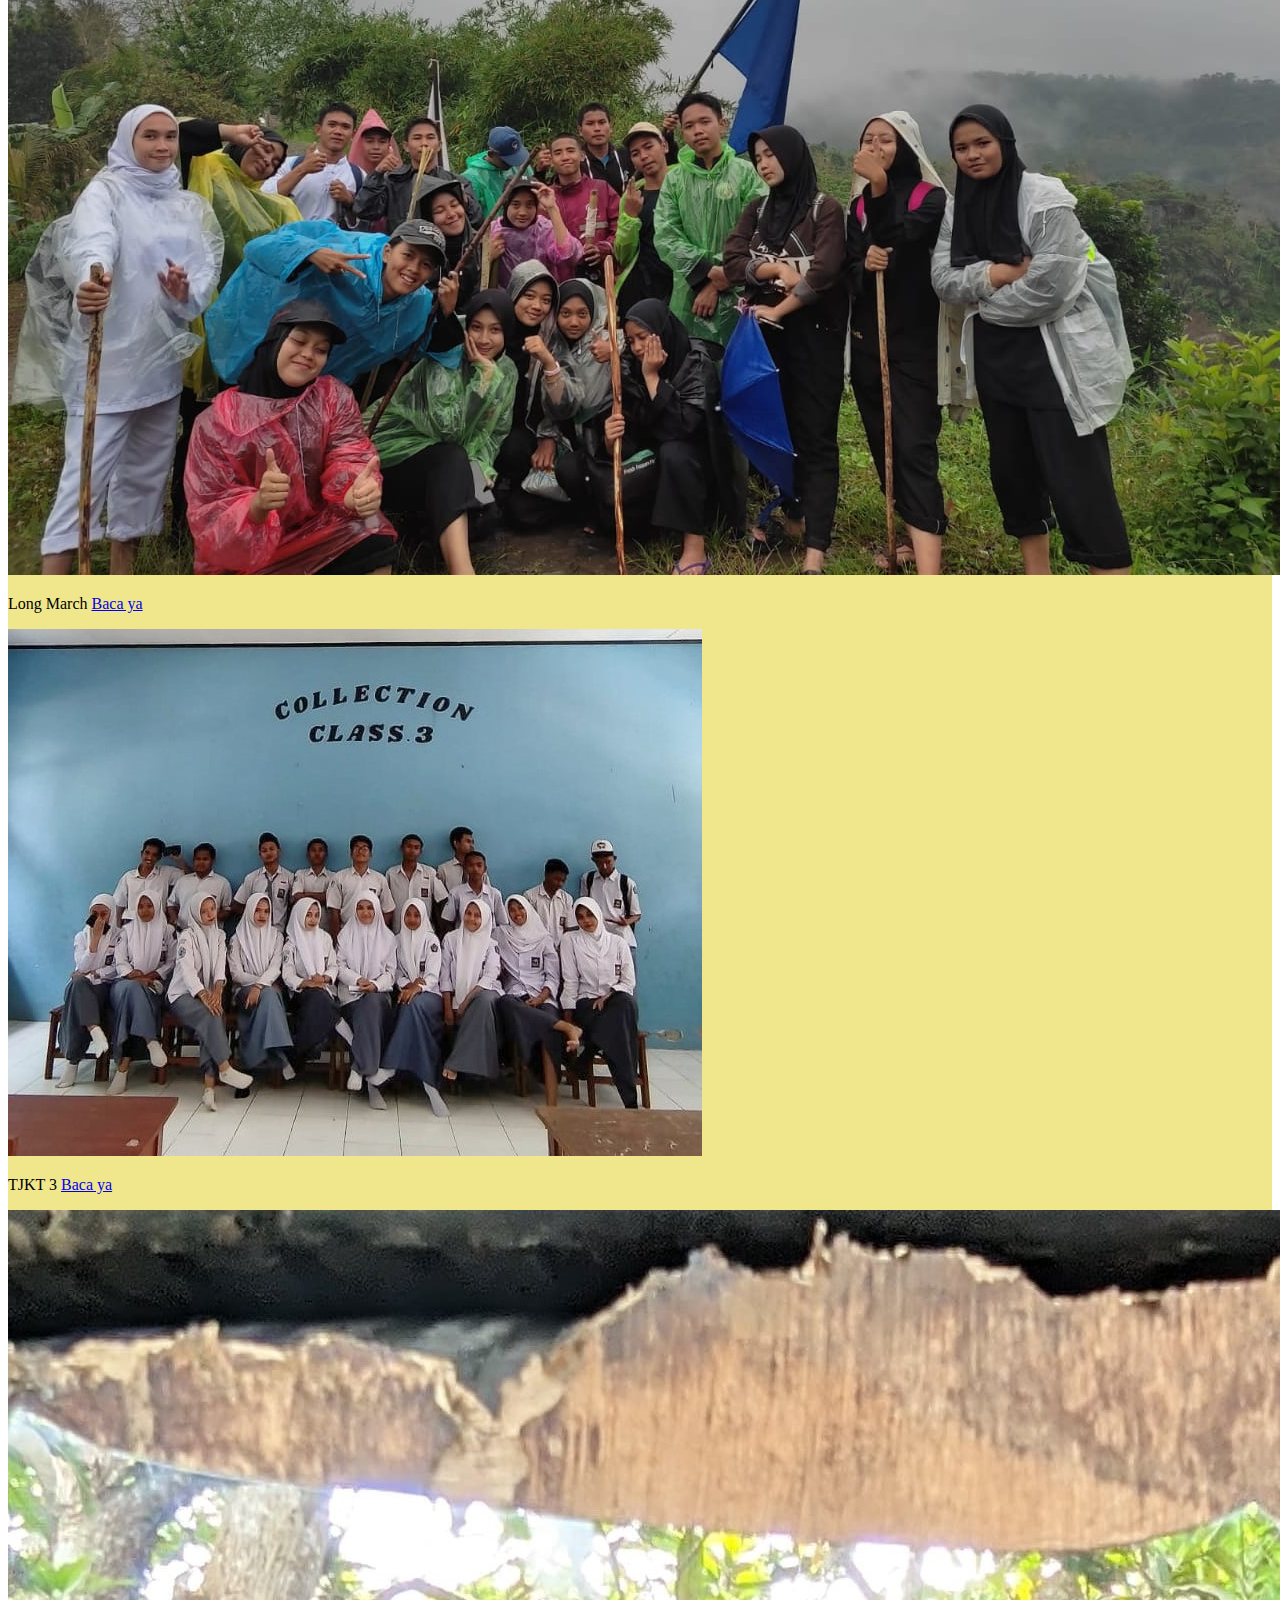
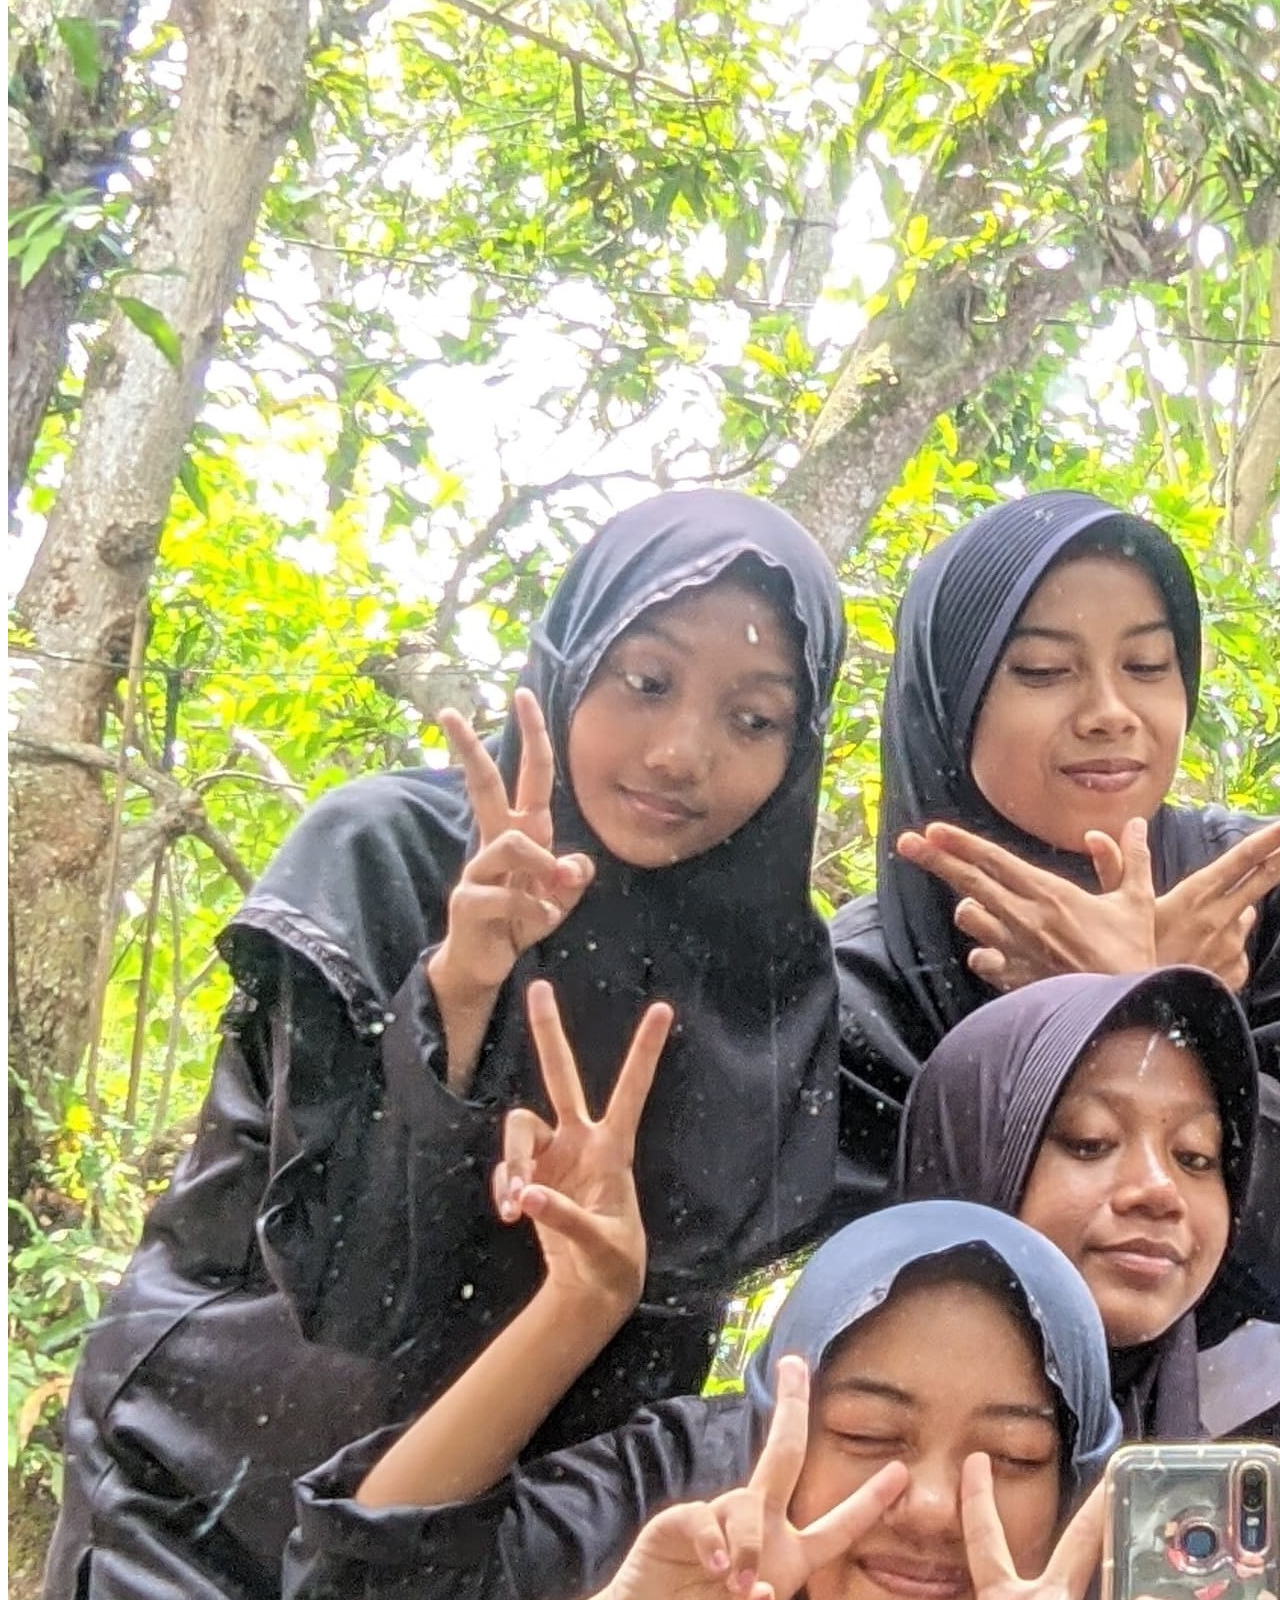
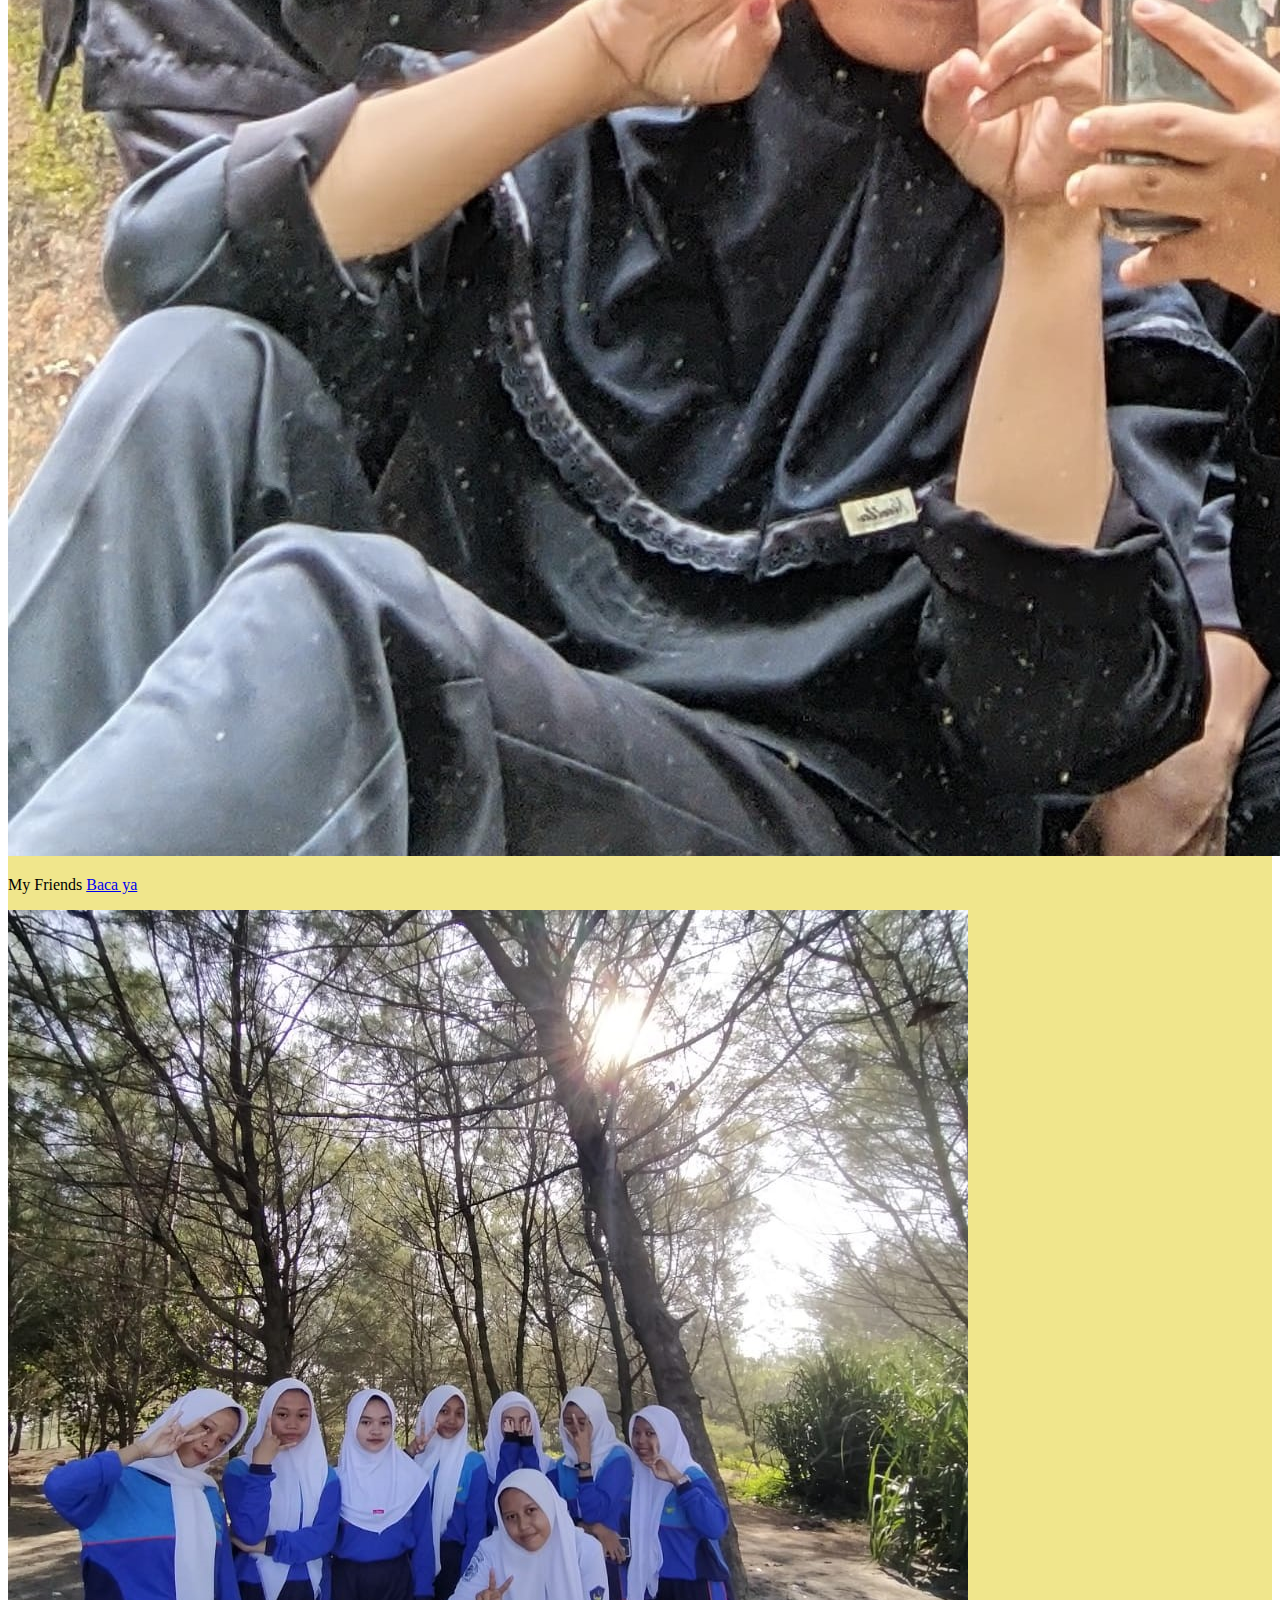
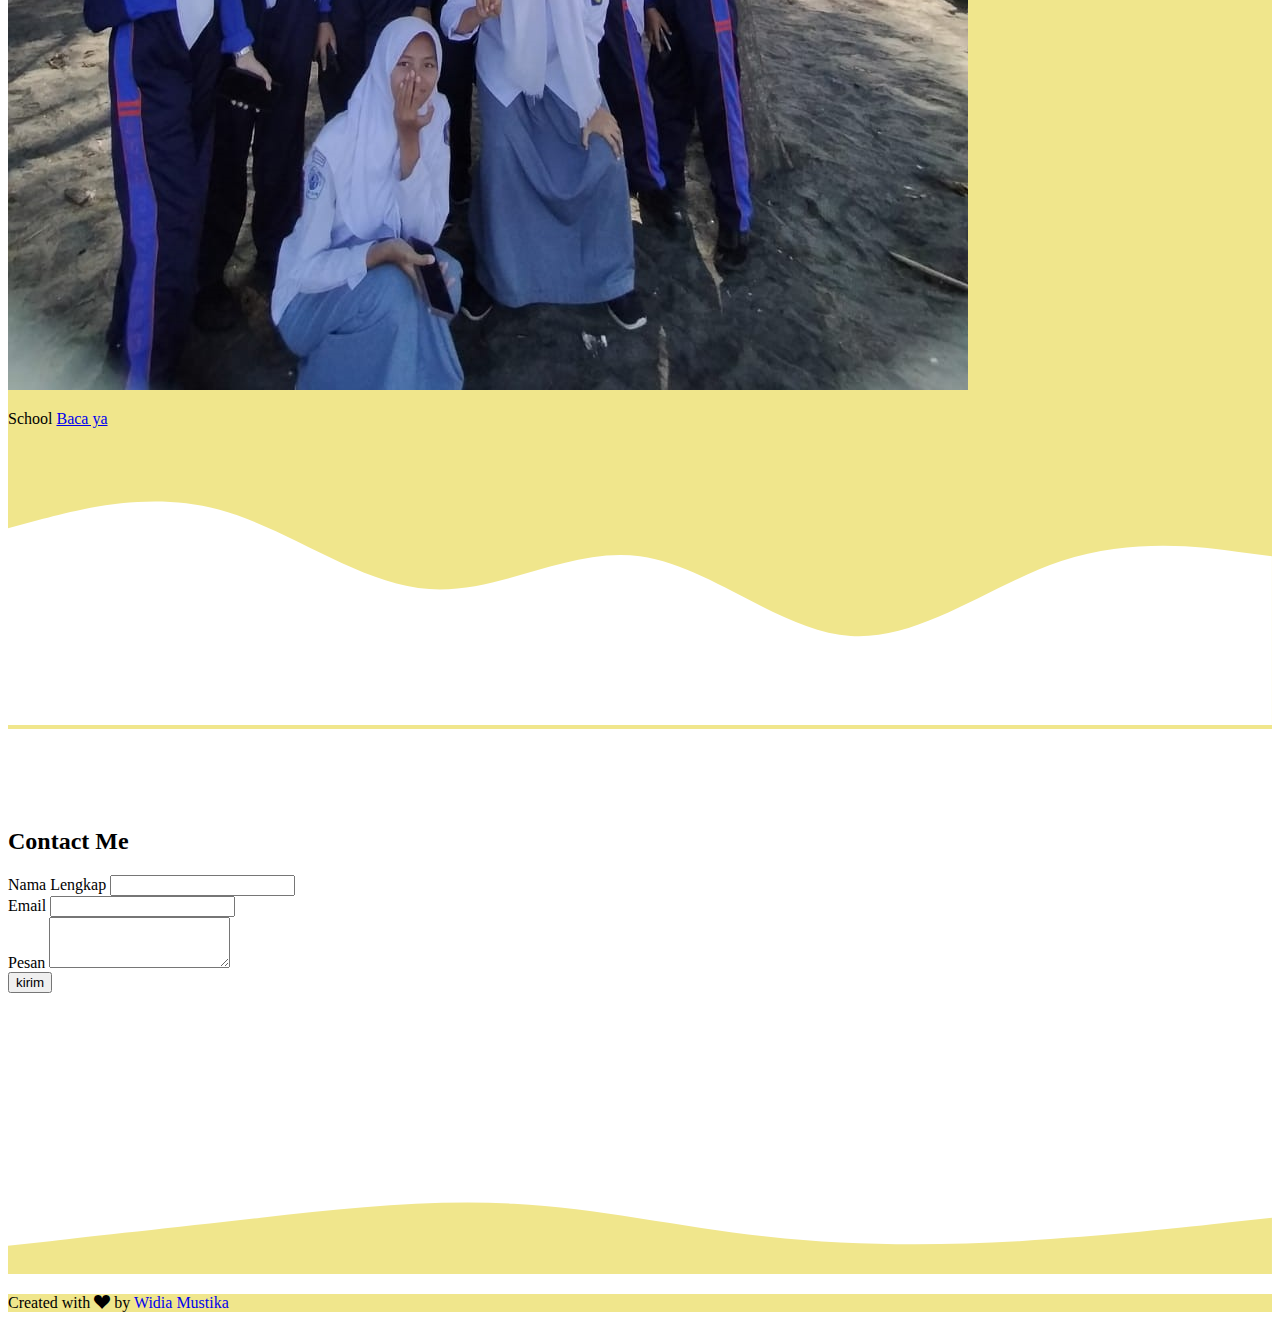
==== commit 9844d347: "initial commit" ====
--- a/index.html
+++ b/index.html
@@ -72,10 +72,10 @@
         </div>
         <div class="row justify-content-center fs-5 text-center">
           <div class="col-md-5">
-            <p>Hallo, nama saya widia mustika, saya bersekolah di SMKN 1 Cidaun dengan jurusan TJKT(teknik jaringan komputer dan telekomunikasi), umur saya 17 tahun.</p>
+            <p>Hello, my name is widia mustika, I study at SMKN 1 Cidaun majoring in TJKT(computer network and telecommunications engineering), I am 17 years old.</p>
           </div>
           <div class="col-md-5">
-            <p>Saya membuat website portofolio ini untuk menggali sejauh mana kemampuan saya tentang ngoding, mungkin kemampuan saya dalam ngoding sangat sedikit tapi saya mau belajar untuk terus meningkatkan skill ngoding saya.</p>
+            <p>I created this portfolio website to explore the extent of my coding skills, maybe my coding skills are very limited but i want to continue improving my coding skills.</p>
           </div>
         </div>
       </div>
@@ -216,7 +216,7 @@
 
     <!-- Footer -->
     <footer class="text-center pb-4" style="background-color: khaki">
-      <p>Created with <i class="bi bi-suit-heart-fill text-danger"></i> by <a href="https://www.instagram.com/wdia.mstk26/" class="fw-bold">Widia Mustika</a></p>
+      <p>Created with <i class="bi bi-suit-heart-fill text-danger"></i> by <a href="https://www.instagram.com/wdia.mstk26/" class="fw-bold" id="underlink">Widia Mustika</a></p>
     </footer>
     <!-- Akhir Footer -->
 
--- a/style.css
+++ b/style.css
@@ -14,3 +14,7 @@
 section {
   padding-top: 5rem;
 }
+
+#underlink {
+  text-decoration: none;
+}
